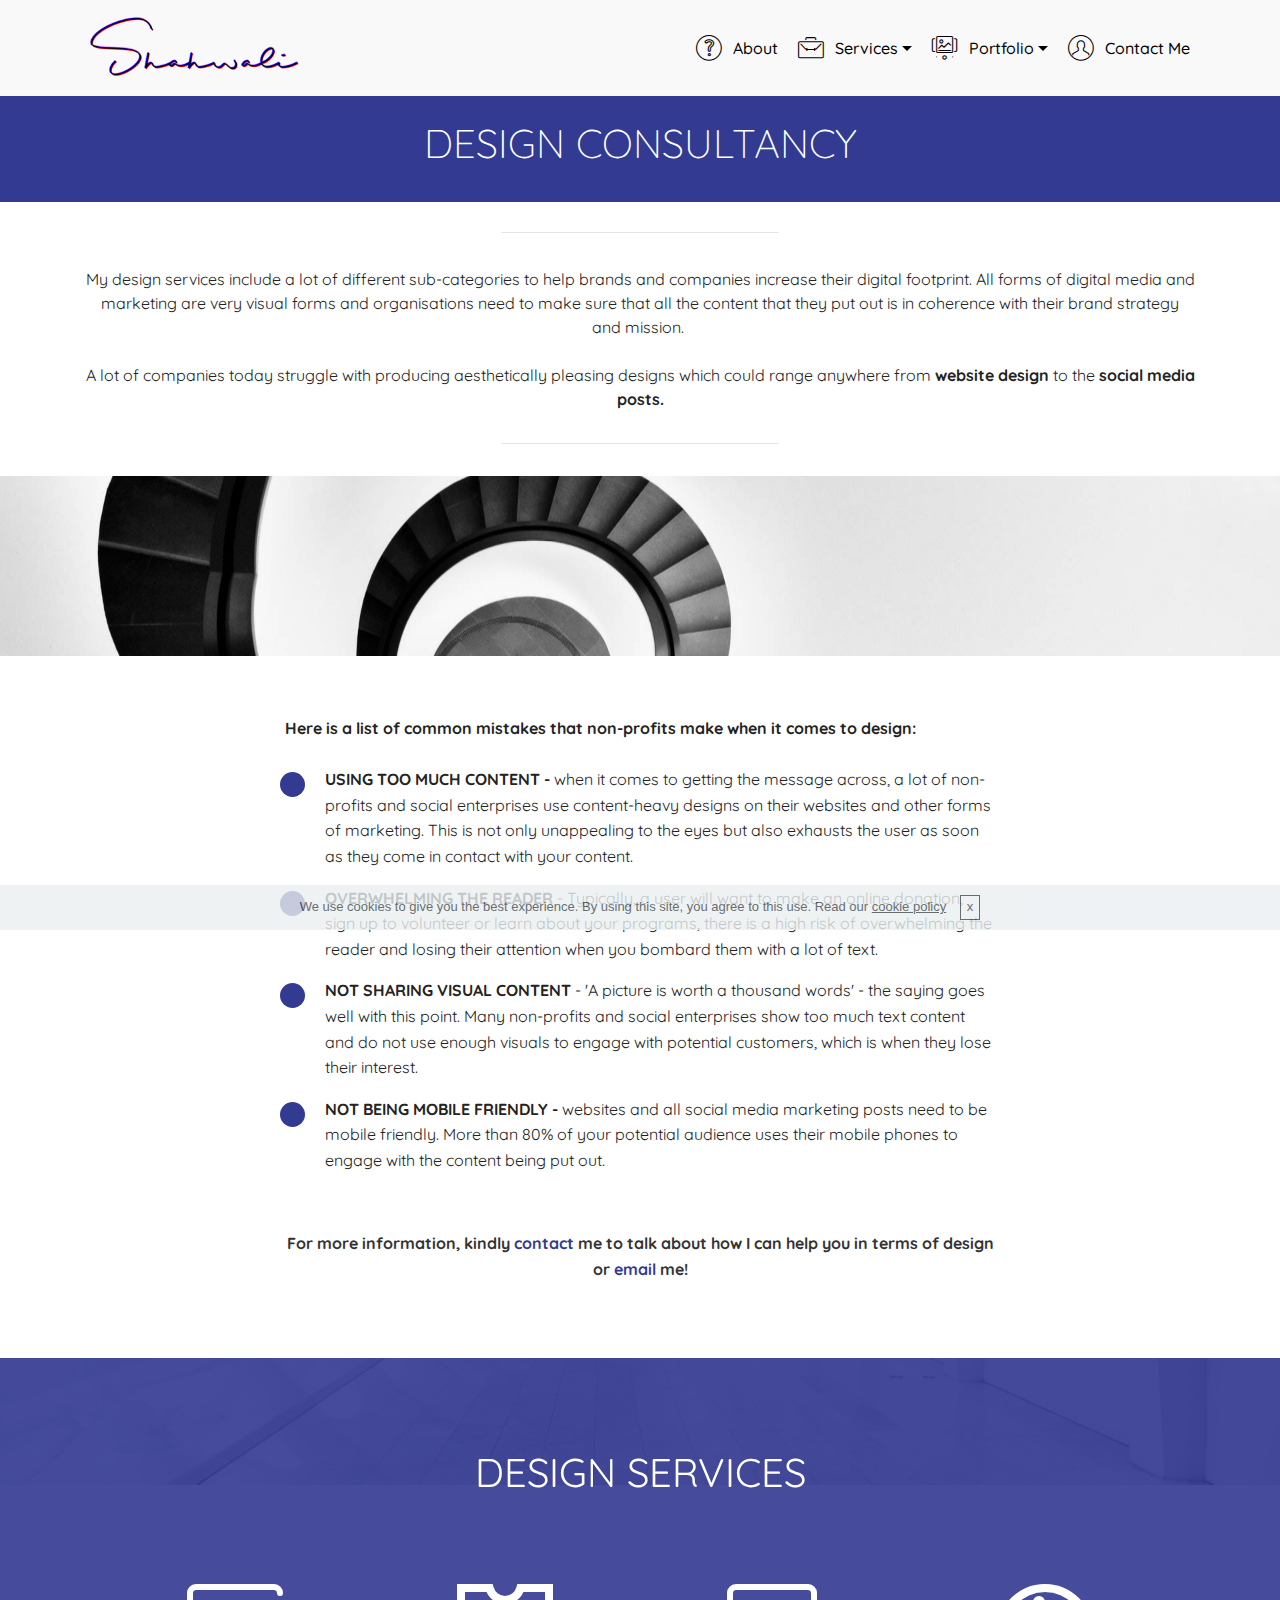
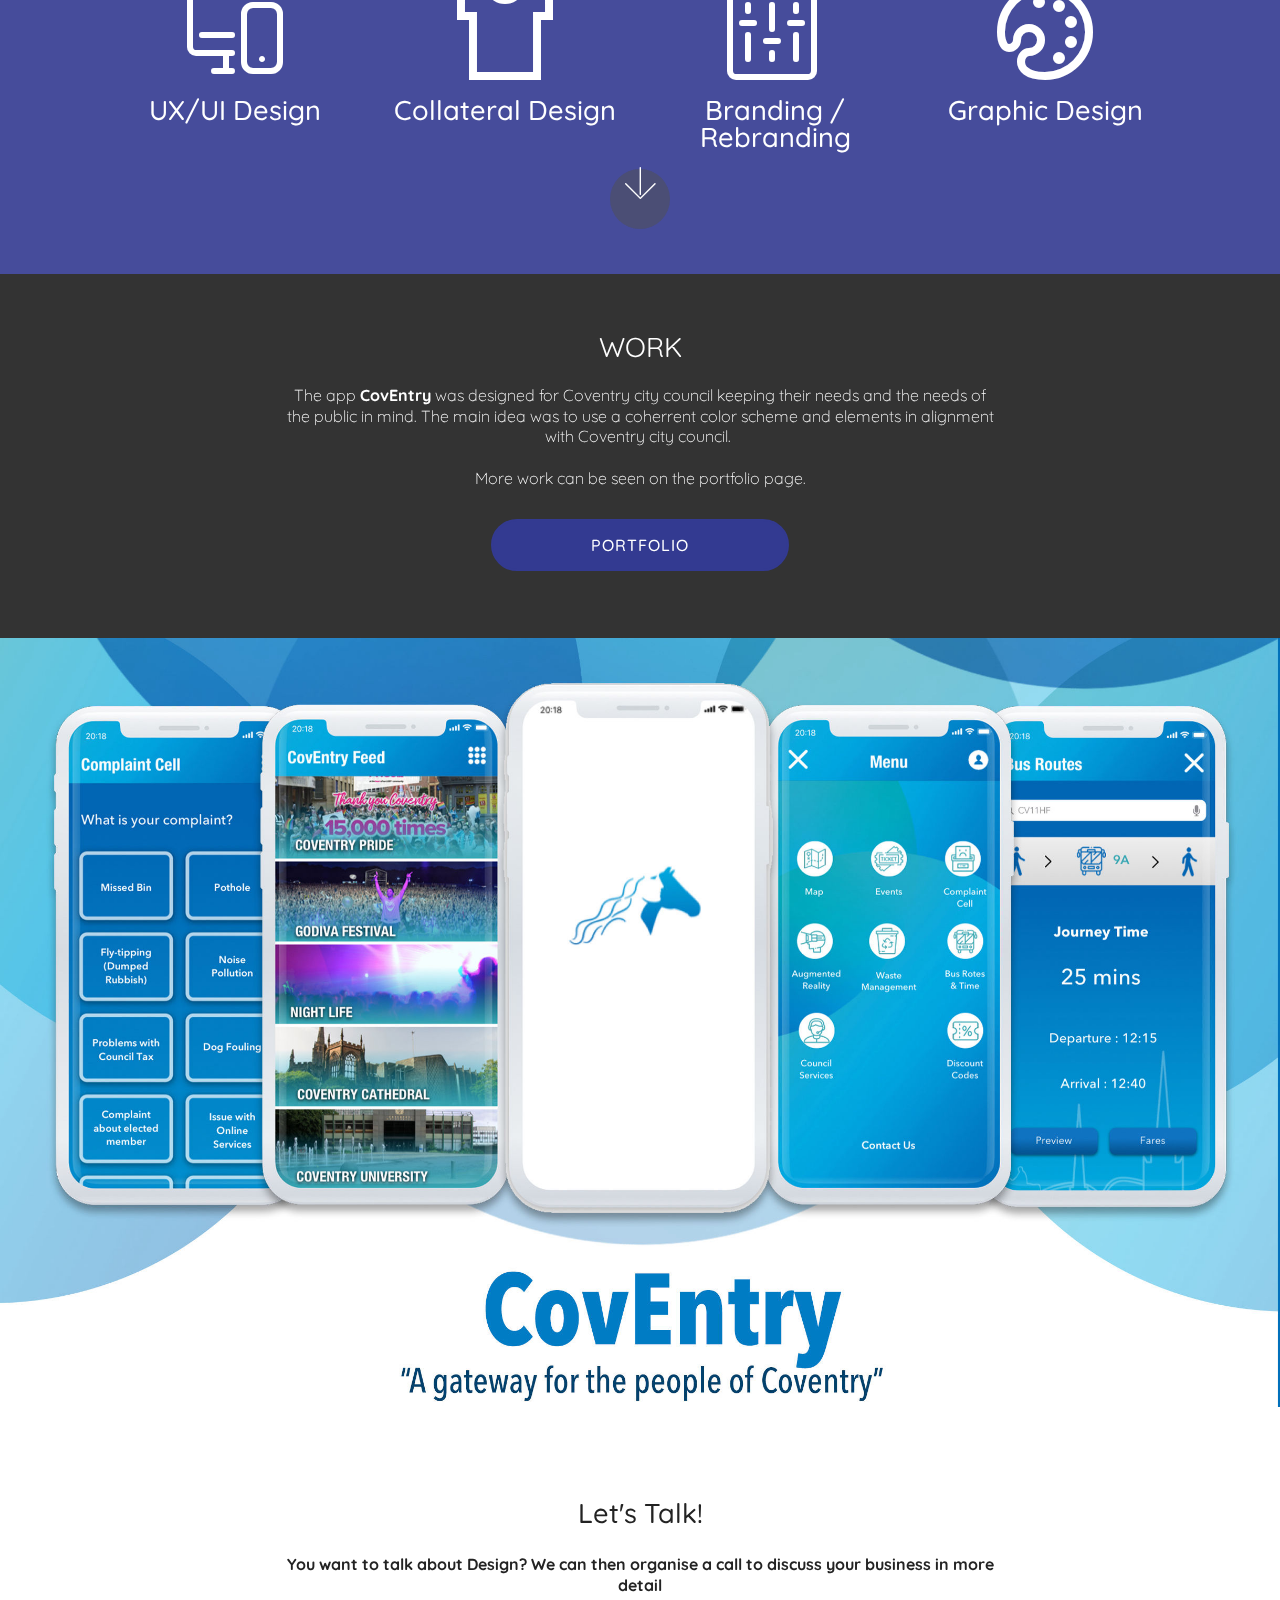
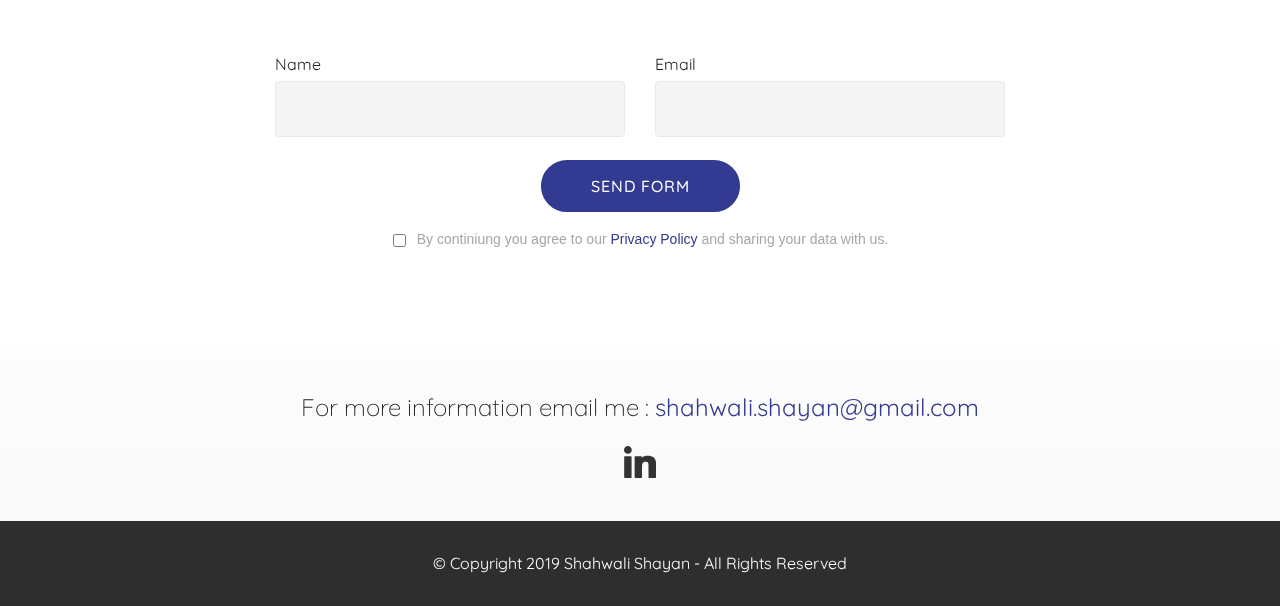
==== design.html @ 9ae703b7 "create github pages" ====
<!DOCTYPE html>
<html  >
<head>
  
  <meta charset="UTF-8">
  <meta http-equiv="X-UA-Compatible" content="IE=edge">
  
  <meta name="viewport" content="width=device-width, initial-scale=1, minimum-scale=1">
  <link rel="shortcut icon" href="assets/images/favicon-124x122.png" type="image/x-icon">
  <meta name="description" content="Design: Shahwali offers design consultancy to organisations struggling with their brand identity. The services include: rebranding, logo design, graphic design and UX/UI design for website and mobile apps. 

#design #socialmediamarketing #nonprofits #notforprofit #growthconsultant #UK #shahwali #shayan #strategy #socialenterprises">
  
  <title>Shahwali Shayan - Design Consultant</title>
  <link rel="stylesheet" href="assets/web/assets/mobirise-icons/mobirise-icons.css">
  <link rel="stylesheet" href="assets/web/assets/mobirise-icons-bold/mobirise-icons-bold.css">
  <link rel="stylesheet" href="assets/web/assets/mobirise-icons2/mobirise2.css">
  <link rel="stylesheet" href="assets/tether/tether.min.css">
  <link rel="stylesheet" href="assets/bootstrap/css/bootstrap.min.css">
  <link rel="stylesheet" href="assets/bootstrap/css/bootstrap-grid.min.css">
  <link rel="stylesheet" href="assets/bootstrap/css/bootstrap-reboot.min.css">
  <link rel="stylesheet" href="assets/gdpr-plugin/gdpr-styles.css">
  <link rel="stylesheet" href="assets/dropdown/css/style.css">
  <link rel="stylesheet" href="assets/socicon/css/styles.css">
  <link rel="stylesheet" href="assets/theme/css/style.css">
  <link rel="stylesheet" href="assets/mobirise/css/mbr-additional.css" type="text/css">
  
  
  <!-- Google Tag Manager -->
<script>(function(w,d,s,l,i){w[l]=w[l]||[];w[l].push({'gtm.start':
new Date().getTime(),event:'gtm.js'});var f=d.getElementsByTagName(s)[0],
j=d.createElement(s),dl=l!='dataLayer'?'&l='+l:'';j.async=true;j.src=
'https://www.googletagmanager.com/gtm.js?id='+i+dl;f.parentNode.insertBefore(j,f);
})(window,document,'script','dataLayer','GTM-5QPS3SJ');</script>
<!-- End Google Tag Manager -->

<meta name="keywords" content="growth, consultant, digital, marketing, socialmedia, nonprofits, NGO, social, enterpeises, social enterprises, social media marketing, graphic design, design, not-for-profit, united kingdom, UK">
<meta name ="author" content="Shahwali Shayan">

<meta name:"description" contents="Shahwali Shayan - social media marketing and strategy for non profits"> </head>
<body>

<!-- Google Analytics -->
<!-- Global site tag (gtag.js) - Google Analytics -->
<script async src="https://www.googletagmanager.com/gtag/js?id=UA-129172909-1"></script>
<script>
  window.dataLayer = window.dataLayer || [];
  function gtag(){dataLayer.push(arguments);}
  gtag('js', new Date());

  gtag('config', 'UA-129172909-1');
</script>


<!-- /Google Analytics -->


  <section class="menu cid-rhXBK7kIbx" once="menu" id="menu1-p">

    

    <nav class="navbar navbar-expand beta-menu navbar-dropdown align-items-center navbar-fixed-top navbar-toggleable-sm">
        <button class="navbar-toggler navbar-toggler-right" type="button" data-toggle="collapse" data-target="#navbarSupportedContent" aria-controls="navbarSupportedContent" aria-expanded="false" aria-label="Toggle navigation">
            <div class="hamburger">
                <span></span>
                <span></span>
                <span></span>
                <span></span>
            </div>
        </button>
        <div class="menu-logo">
            <div class="navbar-brand">
                <span class="navbar-logo">
                    <a href="http://www.shahwalishayan.com">
                         <img src="assets/images/logo-clear-346x122.png" alt="" title="" style="height: 5rem;">
                    </a>
                </span>
                
            </div>
        </div>
        <div class="collapse navbar-collapse" id="navbarSupportedContent">
            <ul class="navbar-nav nav-dropdown nav-right" data-app-modern-menu="true"><li class="nav-item">
                    <a class="nav-link link text-black display-4" href="index.html#header3-3"><span class="mbri-question mbr-iconfont mbr-iconfont-btn"></span>
                        
                        About<br></a>
                </li><li class="nav-item dropdown open"><a class="nav-link link dropdown-toggle text-black display-4" href="index.html#features8-7" data-toggle="dropdown-submenu" aria-expanded="true"><span class="mbri-briefcase mbr-iconfont mbr-iconfont-btn"></span>
                        
                        Services</a><div class="dropdown-menu"><a class="dropdown-item text-black display-4" href="ssm.html">Social Media Marketing</a><a class="dropdown-item text-black display-4" href="design.html">Design</a><a class="dropdown-item text-black display-4" href="strategy.html">Strategy</a></div></li><li class="nav-item dropdown"><a class="nav-link link text-black dropdown-toggle display-4" href="portfolio.html" data-toggle="dropdown-submenu" aria-expanded="true"><span class="mbri-image-slider mbr-iconfont mbr-iconfont-btn"></span>
                        
                        Portfolio</a><div class="dropdown-menu"><a class="text-black dropdown-item display-4" href="uxui.html">UX/UI Design</a><a class="text-black dropdown-item display-4" href="portfolio.html">Graphic Design</a></div></li><li class="nav-item"><a class="nav-link link text-black display-4" href="index.html#form1-n"><span class="mbri-user mbr-iconfont mbr-iconfont-btn"><br></span>
                        
                        Contact Me</a></li></ul>
            
        </div>
    </nav>
</section>

<section class="mbr-section content4 cid-ra9iOQA62A" id="content4-j">

    

    <div class="container">
        <div class="media-container-row">
            <div class="title col-12 col-md-8">
                <h2 class="align-center pb-3 mbr-fonts-style display-2">
                    STRATEGY</h2>
                
                
            </div>
        </div>
    </div>
</section>

<section class="mbr-section content4 cid-ra8JcQ8SKO" id="content4-o">

    

    <div class="container">
        <div class="media-container-row">
            <div class="title col-12 col-md-8">
                <h2 class="align-center pb-3 mbr-fonts-style display-1">
                    DESIGN CONSULTANCY</h2>
                
                
            </div>
        </div>
    </div>
</section>

<section class="mbr-section article content9 cid-ra8JnCH0SK" id="content9-p">
    
     

    <div class="container">
        <div class="inner-container" style="width: 100%;">
            <hr class="line" style="width: 25%;">
            <div class="section-text align-center mbr-fonts-style display-7">My design services include a lot of different sub-categories to help brands and companies increase their digital footprint. All forms of digital media and marketing are very visual forms and organisations need to make sure that all the content that they put out is in coherence with their brand strategy and mission.&nbsp;<div><br></div><div>A lot of companies today struggle with producing aesthetically pleasing designs which could range anywhere from <strong>website design</strong> to the <strong>social media posts.</strong></div></div>
            <hr class="line" style="width: 25%;">
        </div>
        </div>
</section>

<section class="header1 cid-ra8PG1km7K mbr-parallax-background" id="header1-v">

    

    

    <div class="container">
        <div class="row justify-content-md-center">
            <div class="mbr-white col-md-10">
                
                
                
                
            </div>
        </div>
    </div>

</section>

<section class="mbr-section article content12 cid-ra8JDotn7H" id="content12-q">
     

    <div class="container">
        <div class="media-container-row">
            <div class="mbr-text counter-container col-12 col-md-8 mbr-fonts-style display-7">
                <div><strong>Here is a list of common mistakes that non-profits make when it comes to design:</strong></div><div><strong><br></strong></div><ul>
                    <li><strong>USING TOO MUCH CONTENT - </strong>when it comes to getting the message across, a lot of non-profits and social enterprises use content-heavy designs on their websites and other forms of marketing. This is not only unappealing to the eyes but also exhausts the user as soon as they come in contact with your content.</li>
                    <li><strong>OVERWHELMING THE READER</strong>&nbsp;- Typically, a user will want to make an online donation, sign up to volunteer or learn about your programs, there is a high risk of overwhelming the reader and losing their attention when you bombard them with a lot of text.</li>
                    <li><strong>NOT SHARING VISUAL CONTENT</strong> - 'A picture is worth a thousand words' - the saying goes well with this point. Many non-profits and social enterprises show too much text content and do not use enough visuals to engage with potential customers, which is when they lose their interest.</li><li><strong>NOT BEING MOBILE FRIENDLY - </strong>websites and all social media marketing posts need to be mobile friendly. More than 80% of your potential audience uses their mobile phones to engage with the content being put out.</li></ul><p><br></p><p><strong>For more information, kindly <a href="index.html#form1-n"><b>contact</b></a> me to talk about how I can help you in terms of design or <a href="mailto:shahwali.shayan@gmail.com"><b>email</b></a> me!</strong></p><ul>
                </ul>
            </div>
        </div>
    </div>
</section>

<section class="header12 cid-ra8I46Qpm1 mbr-parallax-background" id="header12-n">

    

    <div class="mbr-overlay" style="opacity: 0.9; background-color: rgb(51, 58, 145);">
    </div>

    <div class="container  ">
            <div class="media-container">
                <div class="col-md-12 align-center">
                    <h1 class="mbr-section-title pb-3 mbr-white mbr-bold mbr-fonts-style display-1"><span style="font-weight: normal;">DESIGN SERVICES</span></h1>
                    
                    

                    <div class="icons-media-container mbr-white">
                        <div class="card col-12 col-md-6 col-lg-3">
                            <div class="icon-block">
                            
                                <span class="mbr-iconfont mbrib-responsive"></span>
                            
                            </div>
                            <h5 class="mbr-fonts-style display-5"><p>
                                UX/UI Design</p></h5>
                        </div>

                        <div class="card col-12 col-md-6 col-lg-3">
                            <div class="icon-block">
                                
                                    <span class="mbr-iconfont mobi-mbri-website-theme mobi-mbri"></span>
                                
                            </div>
                            <h5 class="mbr-fonts-style display-5">Collateral Design</h5>
                        </div>

                        <div class="card col-12 col-md-6 col-lg-3">
                            <div class="icon-block">
                                
                                    <span class="mbr-iconfont mbrib-setting2"></span>
                                
                            </div>
                            <h5 class="mbr-fonts-style display-5">
                                Branding / Rebranding</h5>
                        </div>

                        <div class="card col-12 col-md-6 col-lg-3">
                            <div class="icon-block">
                                
                                    <span class="mbr-iconfont mobi-mbri-change-style mobi-mbri"></span>
                                
                            </div>
                            <h5 class="mbr-fonts-style display-5">
                                Graphic Design</h5>
                        </div>
                    </div>
                </div>
            </div>
    </div>

    <div class="mbr-arrow hidden-sm-down" aria-hidden="true">
        <a href="#next">
            <i class="mbri-down mbr-iconfont"></i>
        </a>
    </div>
</section>

<section class="mbr-section content5 cid-ra8GYbzyuD" id="content5-m">

    

    

    <div class="container">
        <div class="media-container-row">
            <div class="title col-12 col-md-8">
                <h2 class="align-center mbr-bold mbr-white pb-3 mbr-fonts-style display-5"><span style="font-weight: normal;">
                    WORK</span></h2>
                <h3 class="mbr-section-subtitle align-center mbr-light mbr-white pb-3 mbr-fonts-style display-7">
                    The app <strong>CovEntry</strong> was designed for Coventry city council keeping their needs and the needs of the public in mind. The main idea was to use a coherrent color scheme and elements in alignment with Coventry city council.&nbsp;<br><br>More work can be seen on the portfolio page.</h3>
                
                <div class="mbr-section-btn align-center"><a class="btn btn-primary display-4" href="portfolio.html">&nbsp; &nbsp; &nbsp; &nbsp; &nbsp; PORTFOLIO &nbsp; &nbsp; &nbsp; &nbsp; &nbsp;</a></div>
            </div>
        </div>
    </div>
</section>

<section class="cid-ra8FEqmGnj" id="image2-g">

    

    <figure class="mbr-figure">
        <div class="image-block" style="width: 100%;">
            <img src="assets/images/flyer-copy-2438x1466.jpg" alt="Shahwali Shayan growth consultancy for nonprofits and social enterprises" title="CovEntry - Smartphone App Concept Design for Coventry City Council by Shahwali Shayan">
            
        </div>
    </figure>
</section>

<section class="mbr-section form1 cid-ra9NwtQveo" id="form1-r">

    

    
    <div class="container">
        <div class="row justify-content-center">
            <div class="title col-12 col-lg-8">
                <h2 class="mbr-section-title align-center pb-3 mbr-fonts-style display-5">
                    Let's Talk!</h2>
                <h3 class="mbr-section-subtitle align-center mbr-light pb-3 mbr-fonts-style display-7"><strong>You want to talk about Design? We can then organise a call to discuss your business in more detail</strong></h3>
            </div>
        </div>
    </div>
    <div class="container">
        <div class="row justify-content-center">
            <div class="media-container-column col-lg-8" data-form-type="formoid">
                    <div data-form-alert="" hidden="">Thanks for filling out the form. You should receive an email within 3 working days!</div>
            
                    <form class="mbr-form" action="https://mobirise.com/" method="post" data-form-title="Mobirise Form"><input type="hidden" name="email" data-form-email="true" value="ThWZjDLeqKnhYk9ssaBmgWDMm1XQEfizrRP2gyuFXOy1UtRH8/DYBRinzIxEort22JaD+/utw2NfInlcJKSnWvdsENLeWfBwb0/NKrWgUdJlHvK2usr+OA1OOzTbeGpm">
                        <div class="row row-sm-offset">
                            <div class="col-md-4 multi-horizontal" data-for="name">
                                <div class="form-group">
                                    <label class="form-control-label mbr-fonts-style display-7" for="name-form1-r">Name</label>
                                    <input type="text" class="form-control" name="name" data-form-field="Name" required="" id="name-form1-r">
                                </div>
                            </div>
                            <div class="col-md-4 multi-horizontal" data-for="email">
                                <div class="form-group">
                                    <label class="form-control-label mbr-fonts-style display-7" for="email-form1-r">Email</label>
                                    <input type="email" class="form-control" name="email" data-form-field="Email" required="" id="email-form1-r">
                                </div>
                            </div>
                            
                        </div>
                        
            
                        <span class="input-group-btn">
                            <button href="" type="submit" class="btn btn-primary btn-form display-4">SEND FORM</button>
                        </span>
                    <span class="gdpr-block "><label><input type="checkbox" name="gdpr" id="gdpr-form1-r" required="">By continiung you agree to our  <a href="privacy.html">Privacy Policy</a> and sharing your data with us.</label></span></form>
            </div>
        </div>
    </div>
</section>

<section class="cid-ra8MHKcYcy" id="social-buttons2-r">

    

    

    <div class="container">
        <div class="media-container-row">
            <div class="col-md-8 align-center">
                <h2 class="pb-3 mbr-fonts-style display-2">For more information email me : <a href="mailto:shahwali.shayan@gmail.com">shahwali.shayan@gmail.com</a></h2>
                <div class="social-list pl-0 mb-0">
                    <a href="https://www.linkedin.com/in/shahwalishayan/" target="_blank">
                        <span class="px-2 mbr-iconfont mbr-iconfont-social socicon-linkedin socicon" style="color: rgb(51, 51, 51); fill: rgb(51, 51, 51);"></span>
                    </a>
                    <a href="https://www.facebook.com/pages/Mobirise/1616226671953247" target="_blank">
                        
                    </a>
                    <a href="https://instagram.com/mobirise" target="_blank">
                        
                    </a>
                    <a href="https://www.youtube.com/c/mobirise" target="_blank">
                        
                    </a>
                    <a href="https://plus.google.com/u/0/+Mobirise" target="_blank">
                        
                    </a>
                    <a href="https://www.behance.net/Mobirise" target="_blank">
                        
                    </a>
                </div>
            </div>
        </div>
    </div>
</section>

<section once="" class="cid-r9uamy5XQE" id="footer6-k">

    

    

    <div class="container">
        <div class="media-container-row align-center mbr-white">
            <div class="col-12">
                <p class="mbr-text mb-0 mbr-fonts-style display-7">
                    © Copyright 2019 Shahwali Shayan - All Rights Reserved<br></p>
            </div>
        </div>
    </div>
</section>


  <script src="assets/web/assets/jquery/jquery.min.js"></script>
  <script src="assets/popper/popper.min.js"></script>
  <script src="assets/tether/tether.min.js"></script>
  <script src="assets/bootstrap/js/bootstrap.min.js"></script>
  <script src="assets/dropdown/js/script.min.js"></script>
  <script src="assets/touchswipe/jquery.touch-swipe.min.js"></script>
  <script src="assets/parallax/jarallax.min.js"></script>
  <script src="assets/vimeoplayer/jquery.mb.vimeo_player.js"></script>
  <script src="assets/sociallikes/social-likes.js"></script>
  <script src="assets/smoothscroll/smooth-scroll.js"></script>
  <script src="assets/cookies-alert-plugin/cookies-alert-core.js"></script>
  <script src="assets/cookies-alert-plugin/cookies-alert-script.js"></script>
  <script src="assets/theme/js/script.js"></script>
  <script src="assets/formoid/formoid.min.js"></script>
  
  <!-- Google Tag Manager (noscript) -->
<noscript><iframe src="https://www.googletagmanager.com/ns.html?id=GTM-5QPS3SJ"
height="0" width="0" style="display:none;visibility:hidden"></iframe></noscript>
<!-- End Google Tag Manager (noscript) -->
 <div id="scrollToTop" class="scrollToTop mbr-arrow-up"><a style="text-align: center;"><i class="mbr-arrow-up-icon mbr-arrow-up-icon-cm cm-icon cm-icon-smallarrow-up"></i></a></div>
  <input name="cookieData" type="hidden" data-cookie-text="We use cookies to give you the best experience. By using this site, you agree to this use. Read our <a href='privacy.html'>cookie policy</a>
">
  </body>
</html>
---- assets/web/assets/mobirise-icons/mobirise-icons.css ----
@font-face {
  font-family: 'MobiriseIcons';
  src:  url('mobirise-icons.eot?spat4u');
  src:  url('mobirise-icons.eot?spat4u#iefix') format('embedded-opentype'),
    url('mobirise-icons.ttf?spat4u') format('truetype'),
    url('mobirise-icons.woff?spat4u') format('woff'),
    url('mobirise-icons.svg?spat4u#MobiriseIcons') format('svg');
  font-weight: normal;
  font-style: normal;
}

[class^="mbri-"], [class*=" mbri-"] {
  /* use !important to prevent issues with browser extensions that change fonts */
  font-family: MobiriseIcons !important;
  speak: none;
  font-style: normal;
  font-weight: normal;
  font-variant: normal;
  text-transform: none;
  line-height: 1;

  /* Better Font Rendering =========== */
  -webkit-font-smoothing: antialiased;
  -moz-osx-font-smoothing: grayscale;
}

.mbri-add-submenu:before {
  content: "\e900";
}
.mbri-alert:before {
  content: "\e901";
}
.mbri-align-center:before {
  content: "\e902";
}
.mbri-align-justify:before {
  content: "\e903";
}
.mbri-align-left:before {
  content: "\e904";
}
.mbri-align-right:before {
  content: "\e905";
}
.mbri-android:before {
  content: "\e906";
}
.mbri-apple:before {
  content: "\e907";
}
.mbri-arrow-down:before {
  content: "\e908";
}
.mbri-arrow-next:before {
  content: "\e909";
}
.mbri-arrow-prev:before {
  content: "\e90a";
}
.mbri-arrow-up:before {
  content: "\e90b";
}
.mbri-bold:before {
  content: "\e90c";
}
.mbri-bookmark:before {
  content: "\e90d";
}
.mbri-bootstrap:before {
  content: "\e90e";
}
.mbri-briefcase:before {
  content: "\e90f";
}
.mbri-browse:before {
  content: "\e910";
}
.mbri-bulleted-list:before {
  content: "\e911";
}
.mbri-calendar:before {
  content: "\e912";
}
.mbri-camera:before {
  content: "\e913";
}
.mbri-cart-add:before {
  content: "\e914";
}
.mbri-cart-full:before {
  content: "\e915";
}
.mbri-cash:before {
  content: "\e916";
}
.mbri-change-style:before {
  content: "\e917";
}
.mbri-chat:before {
  content: "\e918";
}
.mbri-clock:before {
  content: "\e919";
}
.mbri-close:before {
  content: "\e91a";
}
.mbri-cloud:before {
  content: "\e91b";
}
.mbri-code:before {
  content: "\e91c";
}
.mbri-contact-form:before {
  content: "\e91d";
}
.mbri-credit-card:before {
  content: "\e91e";
}
.mbri-cursor-click:before {
  content: "\e91f";
}
.mbri-cust-feedback:before {
  content: "\e920";
}
.mbri-database:before {
  content: "\e921";
}
.mbri-delivery:before {
  content: "\e922";
}
.mbri-desktop:before {
  content: "\e923";
}
.mbri-devices:before {
  content: "\e924";
}
.mbri-down:before {
  content: "\e925";
}
.mbri-download:before {
  content: "\e989";
}
.mbri-drag-n-drop:before {
  content: "\e927";
}
.mbri-drag-n-drop2:before {
  content: "\e928";
}
.mbri-edit:before {
  content: "\e929";
}
.mbri-edit2:before {
  content: "\e92a";
}
.mbri-error:before {
  content: "\e92b";
}
.mbri-extension:before {
  content: "\e92c";
}
.mbri-features:before {
  content: "\e92d";
}
.mbri-file:before {
  content: "\e92e";
}
.mbri-flag:before {
  content: "\e92f";
}
.mbri-folder:before {
  content: "\e930";
}
.mbri-gift:before {
  content: "\e931";
}
.mbri-github:before {
  content: "\e932";
}
.mbri-globe:before {
  content: "\e933";
}
.mbri-globe-2:before {
  content: "\e934";
}
.mbri-growing-chart:before {
  content: "\e935";
}
.mbri-hearth:before {
  content: "\e936";
}
.mbri-help:before {
  content: "\e937";
}
.mbri-home:before {
  content: "\e938";
}
.mbri-hot-cup:before {
  content: "\e939";
}
.mbri-idea:before {
  content: "\e93a";
}
.mbri-image-gallery:before {
  content: "\e93b";
}
.mbri-image-slider:before {
  content: "\e93c";
}
.mbri-info:before {
  content: "\e93d";
}
.mbri-italic:before {
  content: "\e93e";
}
.mbri-key:before {
  content: "\e93f";
}
.mbri-laptop:before {
  content: "\e940";
}
.mbri-layers:before {
  content: "\e941";
}
.mbri-left-right:before {
  content: "\e942";
}
.mbri-left:before {
  content: "\e943";
}
.mbri-letter:before {
  content: "\e944";
}
.mbri-like:before {
  content: "\e945";
}
.mbri-link:before {
  content: "\e946";
}
.mbri-lock:before {
  content: "\e947";
}
.mbri-login:before {
  content: "\e948";
}
.mbri-logout:before {
  content: "\e949";
}
.mbri-magic-stick:before {
  content: "\e94a";
}
.mbri-map-pin:before {
  content: "\e94b";
}
.mbri-menu:before {
  content: "\e94c";
}
.mbri-mobile:before {
  content: "\e94d";
}
.mbri-mobile2:before {
  content: "\e94e";
}
.mbri-mobirise:before {
  content: "\e94f";
}
.mbri-more-horizontal:before {
  content: "\e950";
}
.mbri-more-vertical:before {
  content: "\e951";
}
.mbri-music:before {
  content: "\e952";
}
.mbri-new-file:before {
  content: "\e953";
}
.mbri-numbered-list:before {
  content: "\e954";
}
.mbri-opened-folder:before {
  content: "\e955";
}
.mbri-pages:before {
  content: "\e956";
}
.mbri-paper-plane:before {
  content: "\e957";
}
.mbri-paperclip:before {
  content: "\e958";
}
.mbri-photo:before {
  content: "\e959";
}
.mbri-photos:before {
  content: "\e95a";
}
.mbri-pin:before {
  content: "\e95b";
}
.mbri-play:before {
  content: "\e95c";
}
.mbri-plus:before {
  content: "\e95d";
}
.mbri-preview:before {
  content: "\e95e";
}
.mbri-print:before {
  content: "\e95f";
}
.mbri-protect:before {
  content: "\e960";
}
.mbri-question:before {
  content: "\e961";
}
.mbri-quote-left:before {
  content: "\e962";
}
.mbri-quote-right:before {
  content: "\e963";
}
.mbri-refresh:before {
  content: "\e964";
}
.mbri-responsive:before {
  content: "\e965";
}
.mbri-right:before {
  content: "\e966";
}
.mbri-rocket:before {
  content: "\e967";
}
.mbri-sad-face:before {
  content: "\e968";
}
.mbri-sale:before {
  content: "\e969";
}
.mbri-save:before {
  content: "\e96a";
}
.mbri-search:before {
  content: "\e96b";
}
.mbri-setting:before {
  content: "\e96c";
}
.mbri-setting2:before {
  content: "\e96d";
}
.mbri-setting3:before {
  content: "\e96e";
}
.mbri-share:before {
  content: "\e96f";
}
.mbri-shopping-bag:before {
  content: "\e970";
}
.mbri-shopping-basket:before {
  content: "\e971";
}
.mbri-shopping-cart:before {
  content: "\e972";
}
.mbri-sites:before {
  content: "\e973";
}
.mbri-smile-face:before {
  content: "\e974";
}
.mbri-speed:before {
  content: "\e975";
}
.mbri-star:before {
  content: "\e976";
}
.mbri-success:before {
  content: "\e977";
}
.mbri-sun:before {
  content: "\e978";
}
.mbri-sun2:before {
  content: "\e979";
}
.mbri-tablet:before {
  content: "\e97a";
}
.mbri-tablet-vertical:before {
  content: "\e97b";
}
.mbri-target:before {
  content: "\e97c";
}
.mbri-timer:before {
  content: "\e97d";
}
.mbri-to-ftp:before {
  content: "\e97e";
}
.mbri-to-local-drive:before {
  content: "\e97f";
}
.mbri-touch-swipe:before {
  content: "\e980";
}
.mbri-touch:before {
  content: "\e981";
}
.mbri-trash:before {
  content: "\e982";
}
.mbri-underline:before {
  content: "\e983";
}
.mbri-unlink:before {
  content: "\e984";
}
.mbri-unlock:before {
  content: "\e985";
}
.mbri-up-down:before {
  content: "\e986";
}
.mbri-up:before {
  content: "\e987";
}
.mbri-update:before {
  content: "\e988";
}
.mbri-upload:before {
 content: "\e926"; 
}
.mbri-user:before {
  content: "\e98a";
}
.mbri-user2:before {
  content: "\e98b";
}
.mbri-users:before {
  content: "\e98c";
}
.mbri-video:before {
  content: "\e98d";
}
.mbri-video-play:before {
  content: "\e98e";
}
.mbri-watch:before {
  content: "\e98f";
}
.mbri-website-theme:before {
  content: "\e990";
}
.mbri-wifi:before {
  content: "\e991";
}
.mbri-windows:before {
  content: "\e992";
}
.mbri-zoom-out:before {
  content: "\e993";
}
.mbri-redo:before {
  content: "\e994";
}
.mbri-undo:before {
  content: "\e995";
}
---- assets/web/assets/mobirise-icons-bold/mobirise-icons-bold.css ----
@font-face {
  font-family: 'mobirise-icons-bold';
  src:  url('mobirise-icons-bold.eot?m1l4yr');
  src:  url('mobirise-icons-bold.eot?m1l4yr#iefix') format('embedded-opentype'),
    url('mobirise-icons-bold.ttf?m1l4yr') format('truetype'),
    url('mobirise-icons-bold.woff?m1l4yr') format('woff'),
    url('mobirise-icons-bold.svg?m1l4yr#mobirise-icons-bold') format('svg');
  font-weight: normal;
  font-style: normal;
}

[class^="mbrib-"], [class*="mbrib-"] {
  /* use !important to prevent issues with browser extensions that change fonts */
  font-family: 'mobirise-icons-bold' !important;
  speak: none;
  font-style: normal;
  font-weight: normal;
  font-variant: normal;
  text-transform: none;
  line-height: 1;

  /* Better Font Rendering =========== */
  -webkit-font-smoothing: antialiased;
  -moz-osx-font-smoothing: grayscale;
}

.mbrib-add-submenu:before {
  content: "\e900";
}
.mbrib-alert:before {
  content: "\e901";
}
.mbrib-align-center:before {
  content: "\e902";
}
.mbrib-align-justify:before {
  content: "\e903";
}
.mbrib-align-left:before {
  content: "\e904";
}
.mbrib-align-right:before {
  content: "\e905";
}
.mbrib-android:before {
  content: "\e906";
}
.mbrib-apple:before {
  content: "\e907";
}
.mbrib-arrow-down:before {
  content: "\e908";
}
.mbrib-arrow-next:before {
  content: "\e909";
}
.mbrib-arrow-prev:before {
  content: "\e90a";
}
.mbrib-arrow-up:before {
  content: "\e90b";
}
.mbrib-bold:before {
  content: "\e90c";
}
.mbrib-bookmark:before {
  content: "\e90d";
}
.mbrib-bootstrap:before {
  content: "\e90e";
}
.mbrib-briefcase:before {
  content: "\e90f";
}
.mbrib-browse:before {
  content: "\e910";
}
.mbrib-bulleted-list:before {
  content: "\e911";
}
.mbrib-calendar:before {
  content: "\e912";
}
.mbrib-camera:before {
  content: "\e913";
}
.mbrib-cart-add:before {
  content: "\e914";
}
.mbrib-cart-full:before {
  content: "\e915";
}
.mbrib-cash:before {
  content: "\e916";
}
.mbrib-change-style:before {
  content: "\e917";
}
.mbrib-chat:before {
  content: "\e918";
}
.mbrib-clock:before {
  content: "\e919";
}
.mbrib-close:before {
  content: "\e91a";
}
.mbrib-cloud:before {
  content: "\e91b";
}
.mbrib-code:before {
  content: "\e91c";
}
.mbrib-contact-form:before {
  content: "\e91d";
}
.mbrib-credit-card:before {
  content: "\e91e";
}
.mbrib-cursor-click:before {
  content: "\e91f";
}
.mbrib-cust-feedback:before {
  content: "\e920";
}
.mbrib-database:before {
  content: "\e921";
}
.mbrib-delivery:before {
  content: "\e922";
}
.mbrib-desktop:before {
  content: "\e923";
}
.mbrib-devices:before {
  content: "\e924";
}
.mbrib-down:before {
  content: "\e925";
}
.mbrib-download:before {
  content: "\e926";
}
.mbrib-drag-n-drop:before {
  content: "\e927";
}
.mbrib-drag-n-drop2:before {
  content: "\e928";
}
.mbrib-edit:before {
  content: "\e929";
}
.mbrib-edit2:before {
  content: "\e92a";
}
.mbrib-error:before {
  content: "\e92b";
}
.mbrib-extension:before {
  content: "\e92c";
}
.mbrib-features:before {
  content: "\e92d";
}
.mbrib-file:before {
  content: "\e92e";
}
.mbrib-flag:before {
  content: "\e92f";
}
.mbrib-folder:before {
  content: "\e930";
}
.mbrib-gift:before {
  content: "\e931";
}
.mbrib-github:before {
  content: "\e932";
}
.mbrib-globe-2:before {
  content: "\e933";
}
.mbrib-globe:before {
  content: "\e934";
}
.mbrib-growing-chart:before {
  content: "\e935";
}
.mbrib-hearth:before {
  content: "\e936";
}
.mbrib-help:before {
  content: "\e937";
}
.mbrib-home:before {
  content: "\e938";
}
.mbrib-hot-cup:before {
  content: "\e939";
}
.mbrib-idea:before {
  content: "\e93a";
}
.mbrib-image-gallery:before {
  content: "\e93b";
}
.mbrib-image-slider:before {
  content: "\e93c";
}
.mbrib-info:before {
  content: "\e93d";
}
.mbrib-italic:before {
  content: "\e93e";
}
.mbrib-key:before {
  content: "\e93f";
}
.mbrib-laptop:before {
  content: "\e940";
}
.mbrib-layers:before {
  content: "\e941";
}
.mbrib-left-right:before {
  content: "\e942";
}
.mbrib-left:before {
  content: "\e943";
}
.mbrib-letter:before {
  content: "\e944";
}
.mbrib-like:before {
  content: "\e945";
}
.mbrib-link:before {
  content: "\e946";
}
.mbrib-lock:before {
  content: "\e947";
}
.mbrib-login:before {
  content: "\e948";
}
.mbrib-logout:before {
  content: "\e949";
}
.mbrib-magic-stick:before {
  content: "\e94a";
}
.mbrib-map-pin:before {
  content: "\e94b";
}
.mbrib-menu:before {
  content: "\e94c";
}
.mbrib-mobile:before {
  content: "\e94d";
}
.mbrib-mobile2:before {
  content: "\e94e";
}
.mbrib-mobirise:before {
  content: "\e94f";
}
.mbrib-more-horizontal:before {
  content: "\e950";
}
.mbrib-more-vertical:before {
  content: "\e951";
}
.mbrib-music:before {
  content: "\e952";
}
.mbrib-new-file:before {
  content: "\e953";
}
.mbrib-numbered-list:before {
  content: "\e954";
}
.mbrib-opened-folder:before {
  content: "\e955";
}
.mbrib-pages:before {
  content: "\e956";
}
.mbrib-paper-plane:before {
  content: "\e957";
}
.mbrib-paperclip:before {
  content: "\e958";
}
.mbrib-photo:before {
  content: "\e959";
}
.mbrib-photos:before {
  content: "\e95a";
}
.mbrib-pin:before {
  content: "\e95b";
}
.mbrib-play:before {
  content: "\e95c";
}
.mbrib-plus:before {
  content: "\e95d";
}
.mbrib-preview:before {
  content: "\e95e";
}
.mbrib-print:before {
  content: "\e95f";
}
.mbrib-protect:before {
  content: "\e960";
}
.mbrib-question:before {
  content: "\e961";
}
.mbrib-quote-left:before {
  content: "\e962";
}
.mbrib-quote-right:before {
  content: "\e963";
}
.mbrib-redo:before {
  content: "\e964";
}
.mbrib-refresh:before {
  content: "\e965";
}
.mbrib-responsive:before {
  content: "\e966";
}
.mbrib-right:before {
  content: "\e967";
}
.mbrib-rocket:before {
  content: "\e968";
}
.mbrib-sad-face:before {
  content: "\e969";
}
.mbrib-sale:before {
  content: "\e96a";
}
.mbrib-save:before {
  content: "\e96b";
}
.mbrib-search:before {
  content: "\e96c";
}
.mbrib-setting:before {
  content: "\e96d";
}
.mbrib-setting2:before {
  content: "\e96e";
}
.mbrib-setting3:before {
  content: "\e96f";
}
.mbrib-share:before {
  content: "\e970";
}
.mbrib-shopping-bag:before {
  content: "\e971";
}
.mbrib-shopping-basket:before {
  content: "\e972";
}
.mbrib-shopping-cart:before {
  content: "\e973";
}
.mbrib-sites:before {
  content: "\e974";
}
.mbrib-smile-face:before {
  content: "\e975";
}
.mbrib-speed:before {
  content: "\e976";
}
.mbrib-star:before {
  content: "\e977";
}
.mbrib-success:before {
  content: "\e978";
}
.mbrib-sun:before {
  content: "\e979";
}
.mbrib-sun2:before {
  content: "\e97a";
}
.mbrib-tablet-vertical:before {
  content: "\e97b";
}
.mbrib-tablet:before {
  content: "\e97c";
}
.mbrib-target:before {
  content: "\e97d";
}
.mbrib-timer:before {
  content: "\e97e";
}
.mbrib-to-ftp:before {
  content: "\e97f";
}
.mbrib-to-local-drive:before {
  content: "\e980";
}
.mbrib-touch-swipe:before {
  content: "\e981";
}
.mbrib-touch:before {
  content: "\e982";
}
.mbrib-trash:before {
  content: "\e983";
}
.mbrib-underline:before {
  content: "\e984";
}
.mbrib-undo:before {
  content: "\e985";
}
.mbrib-unlink:before {
  content: "\e986";
}
.mbrib-unlock:before {
  content: "\e987";
}
.mbrib-up-down:before {
  content: "\e988";
}
.mbrib-up:before {
  content: "\e989";
}
.mbrib-update:before {
  content: "\e98a";
}
.mbrib-upload:before {
  content: "\e98b";
}
.mbrib-user:before {
  content: "\e98c";
}
.mbrib-user2:before {
  content: "\e98d";
}
.mbrib-users:before {
  content: "\e98e";
}
.mbrib-video-play:before {
  content: "\e98f";
}
.mbrib-video:before {
  content: "\e990";
}
.mbrib-watch:before {
  content: "\e991";
}
.mbrib-website-theme:before {
  content: "\e992";
}
.mbrib-wifi:before {
  content: "\e993";
}
.mbrib-windows:before {
  content: "\e994";
}
.mbrib-zoom-out:before {
  content: "\e995";
}
---- assets/web/assets/mobirise-icons2/mobirise2.css ----
@font-face {
  font-family: 'Moririse2';
  src:  url('mobirise2.eot?f2bix4');
  src:  url('mobirise2.eot?f2bix4#iefix') format('embedded-opentype'),
    url('mobirise2.ttf?f2bix4') format('truetype'),
    url('mobirise2.woff?f2bix4') format('woff'),
    url('mobirise2.svg?f2bix4#mobirise2') format('svg');
  font-weight: normal;
  font-style: normal;
}

[class^="mobi-"], [class*=" mobi-"] {
  /* use !important to prevent issues with browser extensions that change fonts */
  font-family: 'Moririse2' !important;
  speak: none;
  font-style: normal;
  font-weight: normal;
  font-variant: normal;
  text-transform: none;
  line-height: 1;

  /* Better Font Rendering =========== */
  -webkit-font-smoothing: antialiased;
  -moz-osx-font-smoothing: grayscale;
}

.mobi-mbri-add-submenu:before {
  content: "\e900";
}
.mobi-mbri-alert:before {
  content: "\e901";
}
.mobi-mbri-align-center:before {
  content: "\e902";
}
.mobi-mbri-align-justify:before {
  content: "\e903";
}
.mobi-mbri-align-left:before {
  content: "\e904";
}
.mobi-mbri-align-right:before {
  content: "\e905";
}
.mobi-mbri-android:before {
  content: "\e906";
}
.mobi-mbri-apple:before {
  content: "\e907";
}
.mobi-mbri-arrow-down:before {
  content: "\e908";
}
.mobi-mbri-arrow-next:before {
  content: "\e909";
}
.mobi-mbri-arrow-prev:before {
  content: "\e90a";
}
.mobi-mbri-arrow-up:before {
  content: "\e90b";
}
.mobi-mbri-bold:before {
  content: "\e90c";
}
.mobi-mbri-bookmark:before {
  content: "\e90d";
}
.mobi-mbri-bootstrap:before {
  content: "\e90e";
}
.mobi-mbri-briefcase:before {
  content: "\e90f";
}
.mobi-mbri-browse:before {
  content: "\e910";
}
.mobi-mbri-bulleted-list:before {
  content: "\e911";
}
.mobi-mbri-calendar:before {
  content: "\e912";
}
.mobi-mbri-camera:before {
  content: "\e913";
}
.mobi-mbri-cart-add:before {
  content: "\e914";
}
.mobi-mbri-cart-full:before {
  content: "\e915";
}
.mobi-mbri-cash:before {
  content: "\e916";
}
.mobi-mbri-change-style:before {
  content: "\e917";
}
.mobi-mbri-chat:before {
  content: "\e918";
}
.mobi-mbri-clock:before {
  content: "\e919";
}
.mobi-mbri-close:before {
  content: "\e91a";
}
.mobi-mbri-cloud:before {
  content: "\e91b";
}
.mobi-mbri-code:before {
  content: "\e91c";
}
.mobi-mbri-contact-form:before {
  content: "\e91d";
}
.mobi-mbri-credit-card:before {
  content: "\e91e";
}
.mobi-mbri-cursor-click:before {
  content: "\e91f";
}
.mobi-mbri-cust-feedback:before {
  content: "\e920";
}
.mobi-mbri-database:before {
  content: "\e921";
}
.mobi-mbri-delivery:before {
  content: "\e922";
}
.mobi-mbri-desktop:before {
  content: "\e923";
}
.mobi-mbri-devices:before {
  content: "\e924";
}
.mobi-mbri-down:before {
  content: "\e925";
}
.mobi-mbri-download-2:before {
  content: "\e926";
}
.mobi-mbri-download:before {
  content: "\e927";
}
.mobi-mbri-drag-n-drop-2:before {
  content: "\e928";
}
.mobi-mbri-drag-n-drop:before {
  content: "\e929";
}
.mobi-mbri-edit-2:before {
  content: "\e92a";
}
.mobi-mbri-edit:before {
  content: "\e92b";
}
.mobi-mbri-error:before {
  content: "\e92c";
}
.mobi-mbri-extension:before {
  content: "\e92d";
}
.mobi-mbri-features:before {
  content: "\e92e";
}
.mobi-mbri-file:before {
  content: "\e92f";
}
.mobi-mbri-flag:before {
  content: "\e930";
}
.mobi-mbri-folder:before {
  content: "\e931";
}
.mobi-mbri-gift:before {
  content: "\e932";
}
.mobi-mbri-github:before {
  content: "\e933";
}
.mobi-mbri-globe-2:before {
  content: "\e934";
}
.mobi-mbri-globe:before {
  content: "\e935";
}
.mobi-mbri-growing-chart:before {
  content: "\e936";
}
.mobi-mbri-hearth:before {
  content: "\e937";
}
.mobi-mbri-help:before {
  content: "\e938";
}
.mobi-mbri-home:before {
  content: "\e939";
}
.mobi-mbri-hot-cup:before {
  content: "\e93a";
}
.mobi-mbri-idea:before {
  content: "\e93b";
}
.mobi-mbri-image-gallery:before {
  content: "\e93c";
}
.mobi-mbri-image-slider:before {
  content: "\e93d";
}
.mobi-mbri-info:before {
  content: "\e93e";
}
.mobi-mbri-italic:before {
  content: "\e93f";
}
.mobi-mbri-key:before {
  content: "\e940";
}
.mobi-mbri-laptop:before {
  content: "\e941";
}
.mobi-mbri-layers:before {
  content: "\e942";
}
.mobi-mbri-left-right:before {
  content: "\e943";
}
.mobi-mbri-left:before {
  content: "\e944";
}
.mobi-mbri-letter:before {
  content: "\e945";
}
.mobi-mbri-like:before {
  content: "\e946";
}
.mobi-mbri-link:before {
  content: "\e947";
}
.mobi-mbri-lock:before {
  content: "\e948";
}
.mobi-mbri-login:before {
  content: "\e949";
}
.mobi-mbri-logout:before {
  content: "\e94a";
}
.mobi-mbri-magic-stick:before {
  content: "\e94b";
}
.mobi-mbri-map-pin:before {
  content: "\e94c";
}
.mobi-mbri-menu:before {
  content: "\e94d";
}
.mobi-mbri-mobile-2:before {
  content: "\e94e";
}
.mobi-mbri-mobile-horizontal:before {
  content: "\e94f";
}
.mobi-mbri-mobile:before {
  content: "\e950";
}
.mobi-mbri-mobirise:before {
  content: "\e951";
}
.mobi-mbri-more-horizontal:before {
  content: "\e952";
}
.mobi-mbri-more-vertical:before {
  content: "\e953";
}
.mobi-mbri-music:before {
  content: "\e954";
}
.mobi-mbri-new-file:before {
  content: "\e955";
}
.mobi-mbri-numbered-list:before {
  content: "\e956";
}
.mobi-mbri-opened-folder:before {
  content: "\e957";
}
.mobi-mbri-pages:before {
  content: "\e958";
}
.mobi-mbri-paper-plane:before {
  content: "\e959";
}
.mobi-mbri-paperclip:before {
  content: "\e95a";
}
.mobi-mbri-phone:before {
  content: "\e95b";
}
.mobi-mbri-photo:before {
  content: "\e95c";
}
.mobi-mbri-photos:before {
  content: "\e95d";
}
.mobi-mbri-pin:before {
  content: "\e95e";
}
.mobi-mbri-play:before {
  content: "\e95f";
}
.mobi-mbri-plus:before {
  content: "\e960";
}
.mobi-mbri-preview:before {
  content: "\e961";
}
.mobi-mbri-print:before {
  content: "\e962";
}
.mobi-mbri-protect:before {
  content: "\e963";
}
.mobi-mbri-question:before {
  content: "\e964";
}
.mobi-mbri-quote-left:before {
  content: "\e965";
}
.mobi-mbri-quote-right:before {
  content: "\e966";
}
.mobi-mbri-redo:before {
  content: "\e967";
}
.mobi-mbri-refresh:before {
  content: "\e968";
}
.mobi-mbri-responsive-2:before {
  content: "\e969";
}
.mobi-mbri-responsive:before {
  content: "\e96a";
}
.mobi-mbri-right:before {
  content: "\e96b";
}
.mobi-mbri-rocket:before {
  content: "\e96c";
}
.mobi-mbri-sad-face:before {
  content: "\e96d";
}
.mobi-mbri-sale:before {
  content: "\e96e";
}
.mobi-mbri-save:before {
  content: "\e96f";
}
.mobi-mbri-search:before {
  content: "\e970";
}
.mobi-mbri-setting-2:before {
  content: "\e971";
}
.mobi-mbri-setting-3:before {
  content: "\e972";
}
.mobi-mbri-setting:before {
  content: "\e973";
}
.mobi-mbri-share:before {
  content: "\e974";
}
.mobi-mbri-shopping-bag:before {
  content: "\e975";
}
.mobi-mbri-shopping-basket:before {
  content: "\e976";
}
.mobi-mbri-shopping-cart:before {
  content: "\e977";
}
.mobi-mbri-sites:before {
  content: "\e978";
}
.mobi-mbri-smile-face:before {
  content: "\e979";
}
.mobi-mbri-speed:before {
  content: "\e97a";
}
.mobi-mbri-star:before {
  content: "\e97b";
}
.mobi-mbri-success:before {
  content: "\e97c";
}
.mobi-mbri-sun:before {
  content: "\e97d";
}
.mobi-mbri-sun2:before {
  content: "\e97e";
}
.mobi-mbri-tablet-vertical:before {
  content: "\e97f";
}
.mobi-mbri-tablet:before {
  content: "\e980";
}
.mobi-mbri-target:before {
  content: "\e981";
}
.mobi-mbri-timer:before {
  content: "\e982";
}
.mobi-mbri-to-ftp:before {
  content: "\e983";
}
.mobi-mbri-to-local-drive:before {
  content: "\e984";
}
.mobi-mbri-touch-swipe:before {
  content: "\e985";
}
.mobi-mbri-touch:before {
  content: "\e986";
}
.mobi-mbri-trash:before {
  content: "\e987";
}
.mobi-mbri-underline:before {
  content: "\e988";
}
.mobi-mbri-undo:before {
  content: "\e989";
}
.mobi-mbri-unlink:before {
  content: "\e98a";
}
.mobi-mbri-unlock:before {
  content: "\e98b";
}
.mobi-mbri-up-down:before {
  content: "\e98c";
}
.mobi-mbri-up:before {
  content: "\e98d";
}
.mobi-mbri-update:before {
  content: "\e98e";
}
.mobi-mbri-upload-2:before {
  content: "\e98f";
}
.mobi-mbri-upload:before {
  content: "\e990";
}
.mobi-mbri-user-2:before {
  content: "\e991";
}
.mobi-mbri-user:before {
  content: "\e992";
}
.mobi-mbri-users:before {
  content: "\e993";
}
.mobi-mbri-video-play:before {
  content: "\e994";
}
.mobi-mbri-video:before {
  content: "\e995";
}
.mobi-mbri-watch:before {
  content: "\e996";
}
.mobi-mbri-website-theme-2:before {
  content: "\e997";
}
.mobi-mbri-website-theme:before {
  content: "\e998";
}
.mobi-mbri-wifi:before {
  content: "\e999";
}
.mobi-mbri-windows:before {
  content: "\e99a";
}
.mobi-mbri-zoom-in:before {
  content: "\e99b";
}
.mobi-mbri-zoom-out:before {
  content: "\e99c";
}
---- assets/gdpr-plugin/gdpr-styles.css ----
.gdpr-block {
    padding: 10px 0;
    font-size: 14px;
    display: block;
    text-align: center;
}
.gdpr-block.covert {
	display: none;
}
.gdpr-block label input {
    width: 15px;
    margin-right: 10px;
    vertical-align: middle;
}
.gdpr-block label {
    color: #a7a7a7;
    vertical-align: middle;
    user-select: none;
    margin-bottom: 0;
    display: inline;
}
---- assets/dropdown/css/style.css ----
.navbar-dropdown {
  left: 0;
  padding: 0;
  position: absolute;
  right: 0;
  top: 0;
  transition: all 0.45s ease;
  z-index: 1030;
  background: #282828; }
  .navbar-dropdown .navbar-logo {
    margin-right: 0.8rem;
    transition: margin 0.3s ease-in-out;
    vertical-align: middle; }
    .navbar-dropdown .navbar-logo img {
      height: 3.125rem;
      transition: all 0.3s ease-in-out; }
    .navbar-dropdown .navbar-logo.mbr-iconfont {
      font-size: 3.125rem;
      line-height: 3.125rem; }
  .navbar-dropdown .navbar-caption {
    font-weight: 700;
    white-space: normal;
    vertical-align: -4px;
    line-height: 3.125rem !important; }
    .navbar-dropdown .navbar-caption, .navbar-dropdown .navbar-caption:hover {
      color: inherit;
      text-decoration: none; }
  .navbar-dropdown .mbr-iconfont + .navbar-caption {
    vertical-align: -1px; }
  .navbar-dropdown.navbar-fixed-top {
    position: fixed; }
  .navbar-dropdown .navbar-brand span {
    vertical-align: -4px; }
  .navbar-dropdown.bg-color.transparent {
    background: none; }
  .navbar-dropdown.navbar-short .navbar-brand {
    padding: 0.625rem 0; }
    .navbar-dropdown.navbar-short .navbar-brand span {
      vertical-align: -1px; }
  .navbar-dropdown.navbar-short .navbar-caption {
    line-height: 2.375rem !important;
    vertical-align: -2px; }
  .navbar-dropdown.navbar-short .navbar-logo {
    margin-right: 0.5rem; }
    .navbar-dropdown.navbar-short .navbar-logo img {
      height: 2.375rem; }
    .navbar-dropdown.navbar-short .navbar-logo.mbr-iconfont {
      font-size: 2.375rem;
      line-height: 2.375rem; }
  .navbar-dropdown.navbar-short .mbr-table-cell {
    height: 3.625rem; }
  .navbar-dropdown .navbar-close {
    left: 0.6875rem;
    position: fixed;
    top: 0.75rem;
    z-index: 1000; }
  .navbar-dropdown .hamburger-icon {
    content: "";
    display: inline-block;
    vertical-align: middle;
    width: 16px;
    -webkit-box-shadow: 0 -6px 0 1px #282828,0 0 0 1px #282828,0 6px 0 1px #282828;
    -moz-box-shadow: 0 -6px 0 1px #282828,0 0 0 1px #282828,0 6px 0 1px #282828;
    box-shadow: 0 -6px 0 1px #282828,0 0 0 1px #282828,0 6px 0 1px #282828; }

.dropdown-menu .dropdown-toggle[data-toggle="dropdown-submenu"]::after {
  border-bottom: 0.35em solid transparent;
  border-left: 0.35em solid;
  border-right: 0;
  border-top: 0.35em solid transparent;
  margin-left: 0.3rem; }

.dropdown-menu .dropdown-item:focus {
  outline: 0; }

.nav-dropdown {
  font-size: 0.75rem;
  font-weight: 500;
  height: auto !important; }
  .nav-dropdown .nav-btn {
    padding-left: 1rem; }
  .nav-dropdown .link {
    margin: .667em 1.667em;
    font-weight: 500;
    padding: 0;
    transition: color .2s ease-in-out; }
    .nav-dropdown .link.dropdown-toggle {
      margin-right: 2.583em; }
      .nav-dropdown .link.dropdown-toggle::after {
        margin-left: .25rem;
        border-top: 0.35em solid;
        border-right: 0.35em solid transparent;
        border-left: 0.35em solid transparent;
        border-bottom: 0; }
      .nav-dropdown .link.dropdown-toggle[aria-expanded="true"] {
        margin: 0;
        padding: 0.667em 3.263em  0.667em 1.667em; }
  .nav-dropdown .link::after,
  .nav-dropdown .dropdown-item::after {
    color: inherit; }
  .nav-dropdown .btn {
    font-size: 0.75rem;
    font-weight: 700;
    letter-spacing: 0;
    margin-bottom: 0;
    padding-left: 1.25rem;
    padding-right: 1.25rem; }
  .nav-dropdown .dropdown-menu {
    border-radius: 0;
    border: 0;
    left: 0;
    margin: 0;
    padding-bottom: 1.25rem;
    padding-top: 1.25rem;
    position: relative; }
  .nav-dropdown .dropdown-submenu {
    margin-left: 0.125rem;
    top: 0; }
  .nav-dropdown .dropdown-item {
    font-weight: 500;
    line-height: 2;
    padding: 0.3846em 4.615em 0.3846em 1.5385em;
    position: relative;
    transition: color .2s ease-in-out, background-color .2s ease-in-out; }
    .nav-dropdown .dropdown-item::after {
      margin-top: -0.3077em;
      position: absolute;
      right: 1.1538em;
      top: 50%; }
    .nav-dropdown .dropdown-item:focus, .nav-dropdown .dropdown-item:hover {
      background: none; }

@media (max-width: 767px) {
  .nav-dropdown.navbar-toggleable-sm {
    bottom: 0;
    display: none;
    left: 0;
    overflow-x: hidden;
    position: fixed;
    top: 0;
    transform: translateX(-100%);
    -ms-transform: translateX(-100%);
    -webkit-transform: translateX(-100%);
    width: 18.75rem;
    z-index: 999; } }
.nav-dropdown.navbar-toggleable-xl {
  bottom: 0;
  display: none;
  left: 0;
  overflow-x: hidden;
  position: fixed;
  top: 0;
  transform: translateX(-100%);
  -ms-transform: translateX(-100%);
  -webkit-transform: translateX(-100%);
  width: 18.75rem;
  z-index: 999; }

.nav-dropdown-sm {
  display: block !important;
  overflow-x: hidden;
  overflow: auto;
  padding-top: 3.875rem; }
  .nav-dropdown-sm::after {
    content: "";
    display: block;
    height: 3rem;
    width: 100%; }
  .nav-dropdown-sm.collapse.in ~ .navbar-close {
    display: block !important; }
  .nav-dropdown-sm.collapsing, .nav-dropdown-sm.collapse.in {
    transform: translateX(0);
    -ms-transform: translateX(0);
    -webkit-transform: translateX(0);
    transition: all 0.25s ease-out;
    -webkit-transition: all 0.25s ease-out;
    background: #282828; }
  .nav-dropdown-sm.collapsing[aria-expanded="false"] {
    transform: translateX(-100%);
    -ms-transform: translateX(-100%);
    -webkit-transform: translateX(-100%); }
  .nav-dropdown-sm .nav-item {
    display: block;
    margin-left: 0 !important;
    padding-left: 0; }
  .nav-dropdown-sm .link,
  .nav-dropdown-sm .dropdown-item {
    border-top: 1px dotted rgba(255, 255, 255, 0.1);
    font-size: 0.8125rem;
    line-height: 1.6;
    margin: 0 !important;
    padding: 0.875rem 2.4rem 0.875rem 1.5625rem !important;
    position: relative;
    white-space: normal; }
    .nav-dropdown-sm .link:focus, .nav-dropdown-sm .link:hover,
    .nav-dropdown-sm .dropdown-item:focus,
    .nav-dropdown-sm .dropdown-item:hover {
      background: rgba(0, 0, 0, 0.2) !important;
      color: #c0a375; }
  .nav-dropdown-sm .nav-btn {
    position: relative;
    padding: 1.5625rem 1.5625rem 0 1.5625rem; }
    .nav-dropdown-sm .nav-btn::before {
      border-top: 1px dotted rgba(255, 255, 255, 0.1);
      content: "";
      left: 0;
      position: absolute;
      top: 0;
      width: 100%; }
    .nav-dropdown-sm .nav-btn + .nav-btn {
      padding-top: 0.625rem; }
      .nav-dropdown-sm .nav-btn + .nav-btn::before {
        display: none; }
  .nav-dropdown-sm .btn {
    padding: 0.625rem 0; }
  .nav-dropdown-sm .dropdown-toggle[data-toggle="dropdown-submenu"]::after {
    margin-left: .25rem;
    border-top: 0.35em solid;
    border-right: 0.35em solid transparent;
    border-left: 0.35em solid transparent;
    border-bottom: 0; }
  .nav-dropdown-sm .dropdown-toggle[data-toggle="dropdown-submenu"][aria-expanded="true"]::after {
    border-top: 0;
    border-right: 0.35em solid transparent;
    border-left: 0.35em solid transparent;
    border-bottom: 0.35em solid; }
  .nav-dropdown-sm .dropdown-menu {
    margin: 0;
    padding: 0;
    position: relative;
    top: 0;
    left: 0;
    width: 100%;
    border: 0;
    float: none;
    border-radius: 0;
    background: none; }
  .nav-dropdown-sm .dropdown-submenu {
    left: 100%;
    margin-left: 0.125rem;
    margin-top: -1.25rem;
    top: 0; }

.navbar-toggleable-sm .nav-dropdown .dropdown-menu {
  position: absolute; }

.navbar-toggleable-sm .nav-dropdown .dropdown-submenu {
  left: 100%;
  margin-left: 0.125rem;
  margin-top: -1.25rem;
  top: 0; }

.navbar-toggleable-sm.opened .nav-dropdown .dropdown-menu {
  position: relative; }

.navbar-toggleable-sm.opened .nav-dropdown .dropdown-submenu {
  left: 0;
  margin-left: 00rem;
  margin-top: 0rem;
  top: 0; }

.is-builder .nav-dropdown.collapsing {
  transition: none !important; }

/*# sourceMappingURL=style.css.map */
---- assets/socicon/css/styles.css ----
@charset "UTF-8";

@font-face {
  font-family: "socicon";
  src:url("../fonts/socicon.eot");
  src:url("../fonts/socicon.eot?#iefix") format("embedded-opentype"),
    url("../fonts/socicon.woff") format("woff"),
    url("../fonts/socicon.ttf") format("truetype"),
    url("../fonts/socicon.svg#socicon") format("svg");
  font-weight: normal;
  font-style: normal;

}

[data-icon]:before {
  font-family: "socicon" !important;
  content: attr(data-icon);
  font-style: normal !important;
  font-weight: normal !important;
  font-variant: normal !important;
  text-transform: none !important;
  speak: none;
  line-height: 1;
  -webkit-font-smoothing: antialiased;
  -moz-osx-font-smoothing: grayscale;
}

[class^="socicon-"]:before,
[class*=" socicon-"]:before {
  font-family: "socicon" !important;
  font-style: normal !important;
  font-weight: normal !important;
  font-variant: normal !important;
  text-transform: none !important;
  speak: none;
  line-height: 1;
  -webkit-font-smoothing: antialiased;
  -moz-osx-font-smoothing: grayscale;
}

.socicon-modelmayhem:before {
  content: "\e000";
}
.socicon-mixcloud:before {
  content: "\e001";
}
.socicon-drupal:before {
  content: "\e002";
}
.socicon-swarm:before {
  content: "\e003";
}
.socicon-istock:before {
  content: "\e004";
}
.socicon-yammer:before {
  content: "\e005";
}
.socicon-ello:before {
  content: "\e006";
}
.socicon-stackoverflow:before {
  content: "\e007";
}
.socicon-persona:before {
  content: "\e008";
}
.socicon-triplej:before {
  content: "\e009";
}
.socicon-houzz:before {
  content: "\e00a";
}
.socicon-rss:before {
  content: "\e00b";
}
.socicon-paypal:before {
  content: "\e00c";
}
.socicon-odnoklassniki:before {
  content: "\e00d";
}
.socicon-airbnb:before {
  content: "\e00e";
}
.socicon-periscope:before {
  content: "\e00f";
}
.socicon-outlook:before {
  content: "\e010";
}
.socicon-coderwall:before {
  content: "\e011";
}
.socicon-tripadvisor:before {
  content: "\e012";
}
.socicon-appnet:before {
  content: "\e013";
}
.socicon-goodreads:before {
  content: "\e014";
}
.socicon-tripit:before {
  content: "\e015";
}
.socicon-lanyrd:before {
  content: "\e016";
}
.socicon-slideshare:before {
  content: "\e017";
}
.socicon-buffer:before {
  content: "\e018";
}
.socicon-disqus:before {
  content: "\e019";
}
.socicon-vkontakte:before {
  content: "\e01a";
}
.socicon-whatsapp:before {
  content: "\e01b";
}
.socicon-patreon:before {
  content: "\e01c";
}
.socicon-storehouse:before {
  content: "\e01d";
}
.socicon-pocket:before {
  content: "\e01e";
}
.socicon-mail:before {
  content: "\e01f";
}
.socicon-blogger:before {
  content: "\e020";
}
.socicon-technorati:before {
  content: "\e021";
}
.socicon-reddit:before {
  content: "\e022";
}
.socicon-dribbble:before {
  content: "\e023";
}
.socicon-stumbleupon:before {
  content: "\e024";
}
.socicon-digg:before {
  content: "\e025";
}
.socicon-envato:before {
  content: "\e026";
}
.socicon-behance:before {
  content: "\e027";
}
.socicon-delicious:before {
  content: "\e028";
}
.socicon-deviantart:before {
  content: "\e029";
}
.socicon-forrst:before {
  content: "\e02a";
}
.socicon-play:before {
  content: "\e02b";
}
.socicon-zerply:before {
  content: "\e02c";
}
.socicon-wikipedia:before {
  content: "\e02d";
}
.socicon-apple:before {
  content: "\e02e";
}
.socicon-flattr:before {
  content: "\e02f";
}
.socicon-github:before {
  content: "\e030";
}
.socicon-renren:before {
  content: "\e031";
}
.socicon-friendfeed:before {
  content: "\e032";
}
.socicon-newsvine:before {
  content: "\e033";
}
.socicon-identica:before {
  content: "\e034";
}
.socicon-bebo:before {
  content: "\e035";
}
.socicon-zynga:before {
  content: "\e036";
}
.socicon-steam:before {
  content: "\e037";
}
.socicon-xbox:before {
  content: "\e038";
}
.socicon-windows:before {
  content: "\e039";
}
.socicon-qq:before {
  content: "\e03a";
}
.socicon-douban:before {
  content: "\e03b";
}
.socicon-meetup:before {
  content: "\e03c";
}
.socicon-playstation:before {
  content: "\e03d";
}
.socicon-android:before {
  content: "\e03e";
}
.socicon-snapchat:before {
  content: "\e03f";
}
.socicon-twitter:before {
  content: "\e040";
}
.socicon-facebook:before {
  content: "\e041";
}
.socicon-googleplus:before {
  content: "\e042";
}
.socicon-pinterest:before {
  content: "\e043";
}
.socicon-foursquare:before {
  content: "\e044";
}
.socicon-yahoo:before {
  content: "\e045";
}
.socicon-skype:before {
  content: "\e046";
}
.socicon-yelp:before {
  content: "\e047";
}
.socicon-feedburner:before {
  content: "\e048";
}
.socicon-linkedin:before {
  content: "\e049";
}
.socicon-viadeo:before {
  content: "\e04a";
}
.socicon-xing:before {
  content: "\e04b";
}
.socicon-myspace:before {
  content: "\e04c";
}
.socicon-soundcloud:before {
  content: "\e04d";
}
.socicon-spotify:before {
  content: "\e04e";
}
.socicon-grooveshark:before {
  content: "\e04f";
}
.socicon-lastfm:before {
  content: "\e050";
}
.socicon-youtube:before {
  content: "\e051";
}
.socicon-vimeo:before {
  content: "\e052";
}
.socicon-dailymotion:before {
  content: "\e053";
}
.socicon-vine:before {
  content: "\e054";
}
.socicon-flickr:before {
  content: "\e055";
}
.socicon-500px:before {
  content: "\e056";
}
.socicon-wordpress:before {
  content: "\e058";
}
.socicon-tumblr:before {
  content: "\e059";
}
.socicon-twitch:before {
  content: "\e05a";
}
.socicon-8tracks:before {
  content: "\e05b";
}
.socicon-amazon:before {
  content: "\e05c";
}
.socicon-icq:before {
  content: "\e05d";
}
.socicon-smugmug:before {
  content: "\e05e";
}
.socicon-ravelry:before {
  content: "\e05f";
}
.socicon-weibo:before {
  content: "\e060";
}
.socicon-baidu:before {
  content: "\e061";
}
.socicon-angellist:before {
  content: "\e062";
}
.socicon-ebay:before {
  content: "\e063";
}
.socicon-imdb:before {
  content: "\e064";
}
.socicon-stayfriends:before {
  content: "\e065";
}
.socicon-residentadvisor:before {
  content: "\e066";
}
.socicon-google:before {
  content: "\e067";
}
.socicon-yandex:before {
  content: "\e068";
}
.socicon-sharethis:before {
  content: "\e069";
}
.socicon-bandcamp:before {
  content: "\e06a";
}
.socicon-itunes:before {
  content: "\e06b";
}
.socicon-deezer:before {
  content: "\e06c";
}
.socicon-telegram:before {
  content: "\e06e";
}
.socicon-openid:before {
  content: "\e06f";
}
.socicon-amplement:before {
  content: "\e070";
}
.socicon-viber:before {
  content: "\e071";
}
.socicon-zomato:before {
  content: "\e072";
}
.socicon-draugiem:before {
  content: "\e074";
}
.socicon-endomodo:before {
  content: "\e075";
}
.socicon-filmweb:before {
  content: "\e076";
}
.socicon-stackexchange:before {
  content: "\e077";
}
.socicon-wykop:before {
  content: "\e078";
}
.socicon-teamspeak:before {
  content: "\e079";
}
.socicon-teamviewer:before {
  content: "\e07a";
}
.socicon-ventrilo:before {
  content: "\e07b";
}
.socicon-younow:before {
  content: "\e07c";
}
.socicon-raidcall:before {
  content: "\e07d";
}
.socicon-mumble:before {
  content: "\e07e";
}
.socicon-medium:before {
  content: "\e06d";
}
.socicon-bebee:before {
  content: "\e07f";
}
.socicon-hitbox:before {
  content: "\e080";
}
.socicon-reverbnation:before {
  content: "\e081";
}
.socicon-formulr:before {
  content: "\e082";
}
.socicon-instagram:before {
  content: "\e057";
}
.socicon-battlenet:before {
  content: "\e083";
}
.socicon-chrome:before {
  content: "\e084";
}
.socicon-discord:before {
  content: "\e086";
}
.socicon-issuu:before {
  content: "\e087";
}
.socicon-macos:before {
  content: "\e088";
}
.socicon-firefox:before {
  content: "\e089";
}
.socicon-opera:before {
  content: "\e08d";
}
.socicon-keybase:before {
  content: "\e090";
}
.socicon-alliance:before {
  content: "\e091";
}
.socicon-livejournal:before {
  content: "\e092";
}
.socicon-googlephotos:before {
  content: "\e093";
}
.socicon-horde:before {
  content: "\e094";
}
.socicon-etsy:before {
  content: "\e095";
}
.socicon-zapier:before {
  content: "\e096";
}
.socicon-google-scholar:before {
  content: "\e097";
}
.socicon-researchgate:before {
  content: "\e098";
}
.socicon-wechat:before {
  content: "\e099";
}
.socicon-strava:before {
  content: "\e09a";
}
.socicon-line:before {
  content: "\e09b";
}
.socicon-lyft:before {
  content: "\e09c";
}
.socicon-uber:before {
  content: "\e09d";
}
.socicon-songkick:before {
  content: "\e09e";
}
.socicon-viewbug:before {
  content: "\e09f";
}
.socicon-googlegroups:before {
  content: "\e0a0";
}
.socicon-quora:before {
  content: "\e073";
}
.socicon-diablo:before {
  content: "\e085";
}
.socicon-blizzard:before {
  content: "\e0a1";
}
.socicon-hearthstone:before {
  content: "\e08b";
}
.socicon-heroes:before {
  content: "\e08a";
}
.socicon-overwatch:before {
  content: "\e08c";
}
.socicon-warcraft:before {
  content: "\e08e";
}
.socicon-starcraft:before {
  content: "\e08f";
}
.socicon-beam:before {
  content: "\e0a2";
}
.socicon-curse:before {
  content: "\e0a3";
}
.socicon-player:before {
  content: "\e0a4";
}
.socicon-streamjar:before {
  content: "\e0a5";
}
.socicon-nintendo:before {
  content: "\e0a6";
}
.socicon-hellocoton:before {
  content: "\e0a7";
}
---- assets/theme/css/style.css ----
/*!
 * Mobirise v4 theme (https://mobirise.com/)
 * Copyright 2017 Mobirise
 */
section {
  background-color: #eeeeee; }

section,
.container,
.container-fluid {
  position: relative;
  word-wrap: break-word; }

a.mbr-iconfont:hover {
  text-decoration: none; }

.article .lead p, .article .lead ul, .article .lead ol, .article .lead pre, .article .lead blockquote {
  margin-bottom: 0; }

a {
  font-style: normal;
  font-weight: 400;
  cursor: pointer; }
  a, a:hover {
    text-decoration: none; }

figure {
  margin-bottom: 0; }

body {
  color: #232323; }

h1, h2, h3, h4, h5, h6,
.h1, .h2, .h3, .h4, .h5, .h6,
.display-1, .display-2, .display-3, .display-4 {
  line-height: 1;
  word-break: break-word;
  word-wrap: break-word; }

b, strong {
  font-weight: bold; }

blockquote {
  padding: 10px 0 10px 20px;
  position: relative;
  border-left: 2px solid;
  border-color: #ff3366; }

input:-webkit-autofill, input:-webkit-autofill:hover, input:-webkit-autofill:focus, input:-webkit-autofill:active {
  transition-delay: 9999s;
  transition-property: background-color, color; }

textarea[type="hidden"] {
  display: none; }

body {
  position: relative; }

section {
  background-position: 50% 50%;
  background-repeat: no-repeat;
  background-size: cover; }
  section .mbr-background-video,
  section .mbr-background-video-preview {
    position: absolute;
    bottom: 0;
    left: 0;
    right: 0;
    top: 0; }

.hidden {
  visibility: hidden; }

.mbr-z-index20 {
  z-index: 20; }

/*! Base colors */
.mbr-white {
  color: #ffffff; }

.mbr-black {
  color: #000000; }

.mbr-bg-white {
  background-color: #ffffff; }

.mbr-bg-black {
  background-color: #000000; }

/*! Text-aligns */
.align-left {
  text-align: left; }

.align-center {
  text-align: center; }

.align-right {
  text-align: right; }

@media (max-width: 767px) {
  .align-left, .align-center, .align-right, .mbr-section-btn, .mbr-section-title {
    text-align: center; } }
/*! Font-weight  */
.mbr-light {
  font-weight: 300; }

.mbr-regular {
  font-weight: 400; }

.mbr-semibold {
  font-weight: 500; }

.mbr-bold {
  font-weight: 700; }

/*! Media  */
.media-size-item {
  -webkit-flex: 1 1 auto;
  -moz-flex: 1 1 auto;
  -ms-flex: 1 1 auto;
  -o-flex: 1 1 auto;
  flex: 1 1 auto; }

.media-content {
  -webkit-flex-basis: 100%;
  flex-basis: 100%; }

.media-container-row {
  display: -ms-flexbox;
  display: -webkit-flex;
  display: flex;
  -webkit-flex-direction: row;
  -ms-flex-direction: row;
  flex-direction: row;
  -webkit-flex-wrap: wrap;
  -ms-flex-wrap: wrap;
  flex-wrap: wrap;
  -webkit-justify-content: center;
  -ms-flex-pack: center;
  justify-content: center;
  -webkit-align-content: center;
  -ms-flex-line-pack: center;
  align-content: center;
  -webkit-align-items: start;
  -ms-flex-align: start;
  align-items: start; }
  .media-container-row .media-size-item {
    width: 400px; }

.media-container-column {
  display: -ms-flexbox;
  display: -webkit-flex;
  display: flex;
  -webkit-flex-direction: column;
  -ms-flex-direction: column;
  flex-direction: column;
  -webkit-flex-wrap: wrap;
  -ms-flex-wrap: wrap;
  flex-wrap: wrap;
  -webkit-justify-content: center;
  -ms-flex-pack: center;
  justify-content: center;
  -webkit-align-content: center;
  -ms-flex-line-pack: center;
  align-content: center;
  -webkit-align-items: stretch;
  -ms-flex-align: stretch;
  align-items: stretch; }
  .media-container-column > * {
    width: 100%; }

@media (min-width: 992px) {
  .media-container-row {
    -webkit-flex-wrap: nowrap;
    -ms-flex-wrap: nowrap;
    flex-wrap: nowrap; } }
figure {
  overflow: hidden; }

figure[mbr-media-size] {
  transition: width 0.1s; }

.mbr-figure img, .mbr-figure iframe {
  display: block;
  width: 100%; }

.card {
  background-color: transparent;
  border: none; }

.card-img {
  text-align: center;
  flex-shrink: 0;
  -webkit-flex-shrink: 0; }

.media {
  max-width: 100%;
  margin: 0 auto; }

.mbr-figure {
  -ms-flex-item-align: center;
  -ms-grid-row-align: center;
  -webkit-align-self: center;
  align-self: center; }

.media-container > div {
  max-width: 100%; }

.mbr-figure img, .card-img img {
  width: 100%; }

@media (max-width: 991px) {
  .media-size-item {
    width: auto !important; }

  .media {
    width: auto; }

  .mbr-figure {
    width: 100% !important; } }
/*! Buttons */
.mbr-section-btn {
  margin-left: -.25rem;
  margin-right: -.25rem;
  font-size: 0; }

nav .mbr-section-btn {
  margin-left: 0rem;
  margin-right: 0rem; }

/*! Btn icon margin */
.btn .mbr-iconfont, .btn.btn-sm .mbr-iconfont {
  cursor: pointer;
  margin-right: 0.5rem; }

.btn.btn-md .mbr-iconfont, .btn.btn-md .mbr-iconfont {
  margin-right: 0.8rem; }

.mbr-regular {
  font-weight: 400; }

.mbr-semibold {
  font-weight: 500; }

.mbr-bold {
  font-weight: 700; }

[type="submit"] {
  -webkit-appearance: none; }

/*! Full-screen */
.mbr-fullscreen .mbr-overlay {
  min-height: 100vh; }

.mbr-fullscreen {
  display: flex;
  display: -webkit-flex;
  display: -moz-flex;
  display: -ms-flex;
  display: -o-flex;
  align-items: center;
  -webkit-align-items: center;
  min-height: 100vh;
  padding-top: 3rem;
  padding-bottom: 3rem; }

/*! Map */
.map {
  height: 25rem;
  position: relative; }
  .map iframe {
    width: 100%;
    height: 100%; }

/* Form */
.form-asterisk {
  font-family: initial;
  position: absolute;
  top: -2px;
  font-weight: normal; }

/*! Scroll to top arrow */
.mbr-arrow-up {
  bottom: 25px;
  right: 90px;
  position: fixed;
  text-align: right;
  z-index: 5000;
  color: #ffffff;
  font-size: 32px;
  transform: rotate(180deg);
  -webkit-transform: rotate(180deg); }

.mbr-arrow-up a {
  background: rgba(0, 0, 0, 0.2);
  border-radius: 3px;
  color: #fff;
  display: inline-block;
  height: 60px;
  width: 60px;
  outline-style: none !important;
  position: relative;
  text-decoration: none;
  transition: all .3s ease-in-out;
  cursor: pointer;
  text-align: center; }
  .mbr-arrow-up a:hover {
    background-color: rgba(0, 0, 0, 0.4); }
  .mbr-arrow-up a i {
    line-height: 60px; }

.mbr-arrow-up-icon {
  display: block;
  color: #fff; }

.mbr-arrow-up-icon::before {
  content: "\203a";
  display: inline-block;
  font-family: serif;
  font-size: 32px;
  line-height: 1;
  font-style: normal;
  position: relative;
  top: 6px;
  left: -4px;
  -webkit-transform: rotate(-90deg);
  transform: rotate(-90deg); }

/*! Arrow Down */
.mbr-arrow {
  position: absolute;
  bottom: 45px;
  left: 50%;
  width: 60px;
  height: 60px;
  cursor: pointer;
  background-color: rgba(80, 80, 80, 0.5);
  border-radius: 50%;
  -webkit-transform: translateX(-50%);
  transform: translateX(-50%); }
  .mbr-arrow > a {
    display: inline-block;
    text-decoration: none;
    outline-style: none;
    -webkit-animation: arrowdown 1.7s ease-in-out infinite;
    animation: arrowdown 1.7s ease-in-out infinite; }
    .mbr-arrow > a > i {
      position: absolute;
      top: -2px;
      left: 15px;
      font-size: 2rem; }

@keyframes arrowdown {
  0% {
    transform: translateY(0px);
    -webkit-transform: translateY(0px); }
  50% {
    transform: translateY(-5px);
    -webkit-transform: translateY(-5px); }
  100% {
    transform: translateY(0px);
    -webkit-transform: translateY(0px); } }
@-webkit-keyframes arrowdown {
  0% {
    transform: translateY(0px);
    -webkit-transform: translateY(0px); }
  50% {
    transform: translateY(-5px);
    -webkit-transform: translateY(-5px); }
  100% {
    transform: translateY(0px);
    -webkit-transform: translateY(0px); } }
@media (max-width: 500px) {
  .mbr-arrow-up {
    left: 50%;
    right: auto;
    transform: translateX(-50%) rotate(180deg);
    -webkit-transform: translateX(-50%) rotate(180deg); } }
/*Gradients animation*/
@keyframes gradient-animation {
  from {
    background-position: 0% 100%;
    animation-timing-function: ease-in-out; }
  to {
    background-position: 100% 0%;
    animation-timing-function: ease-in-out; } }
@-webkit-keyframes gradient-animation {
  from {
    background-position: 0% 100%;
    animation-timing-function: ease-in-out; }
  to {
    background-position: 100% 0%;
    animation-timing-function: ease-in-out; } }
.bg-gradient {
  background-size: 200% 200%;
  animation: gradient-animation 5s infinite alternate;
  -webkit-animation: gradient-animation 5s infinite alternate; }

.menu .navbar-brand {
  display: -webkit-flex; }
  .menu .navbar-brand span {
    display: flex;
    display: -webkit-flex; }
  .menu .navbar-brand .navbar-caption-wrap {
    display: -webkit-flex; }
  .menu .navbar-brand .navbar-logo img {
    display: -webkit-flex; }
@media (min-width: 768px) and (max-width: 991px) {
  .menu .navbar-toggleable-sm .navbar-nav {
    display: -webkit-box;
    display: -webkit-flex;
    display: -ms-flexbox; } }
@media (min-width: 992px) {
  .menu .navbar-nav.nav-dropdown {
    display: -webkit-flex; }
  .menu .navbar-toggleable-sm .navbar-collapse {
    display: -webkit-flex !important; } }
@media (max-width: 767px) {
  .menu .navbar-collapse {
    max-height: 80vh; }
  .menu .dropdown-menu {
    max-height: 60vh; } }

.navbar {
  display: -webkit-flex;
  -webkit-flex-wrap: wrap;
  -webkit-align-items: center;
  -webkit-justify-content: space-between; }

.navbar-collapse {
  -webkit-flex-basis: 100%;
  -webkit-flex-grow: 1;
  -webkit-align-items: center;
  max-height: 93.5vh; }
  .navbar-collapse.show {
    overflow: auto; }

.nav-dropdown .link {
  padding: .667em 1.667em !important;
  margin: 0 !important; }

.nav {
  display: -webkit-flex;
  -webkit-flex-wrap: wrap; }

.row {
  display: -webkit-flex;
  -webkit-flex-wrap: wrap; }

.justify-content-center {
  -webkit-justify-content: center; }

.form-inline {
  display: -webkit-flex;
  -webkit-flex-flow: row wrap;
  -webkit-align-items: center; }

.card-wrapper {
  -webkit-flex: 1; }

.carousel-control {
  z-index: 10;
  display: -webkit-flex;
  -webkit-align-items: center;
  -webkit-justify-content: center; }

.carousel-controls {
  display: -webkit-flex; }

.media {
  display: -webkit-flex; }

.jq-selectbox__select {
  padding: 1.07em .5em;
  position: absolute;
  top: 0;
  left: 0;
  width: 100%; }

.jq-selectbox__dropdown {
  position: absolute;
  top: 100% !important;
  left: 0 !important;
  width: 100% !important; }

.jq-selectbox__trigger-arrow {
  transform: translateY(-50%); }

.jq-selectbox li {
  padding: 1.07em .5em; }

/*# sourceMappingURL=style.css.map */
.engine {
	position: absolute;
	text-indent: -2400px;
	text-align: center;
	padding: 0;
	top: 0;
	left: -2400px;
}
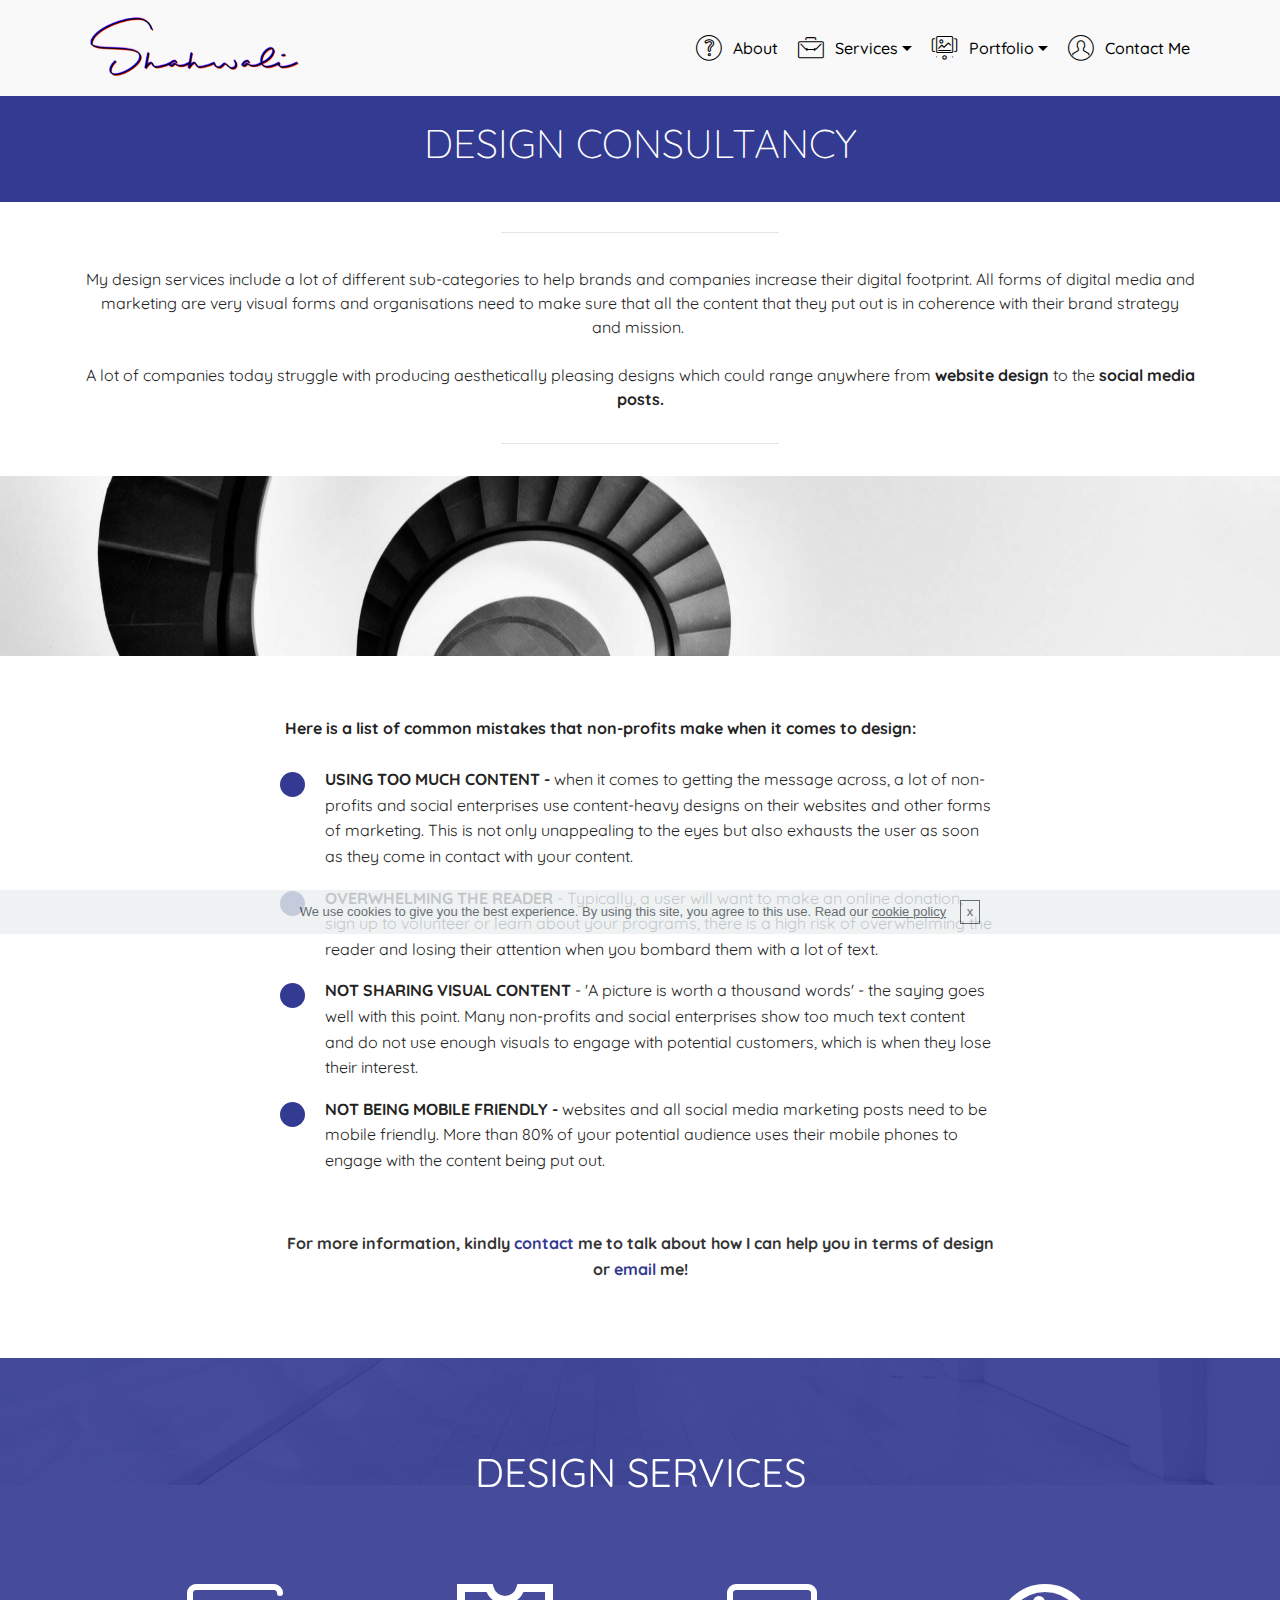
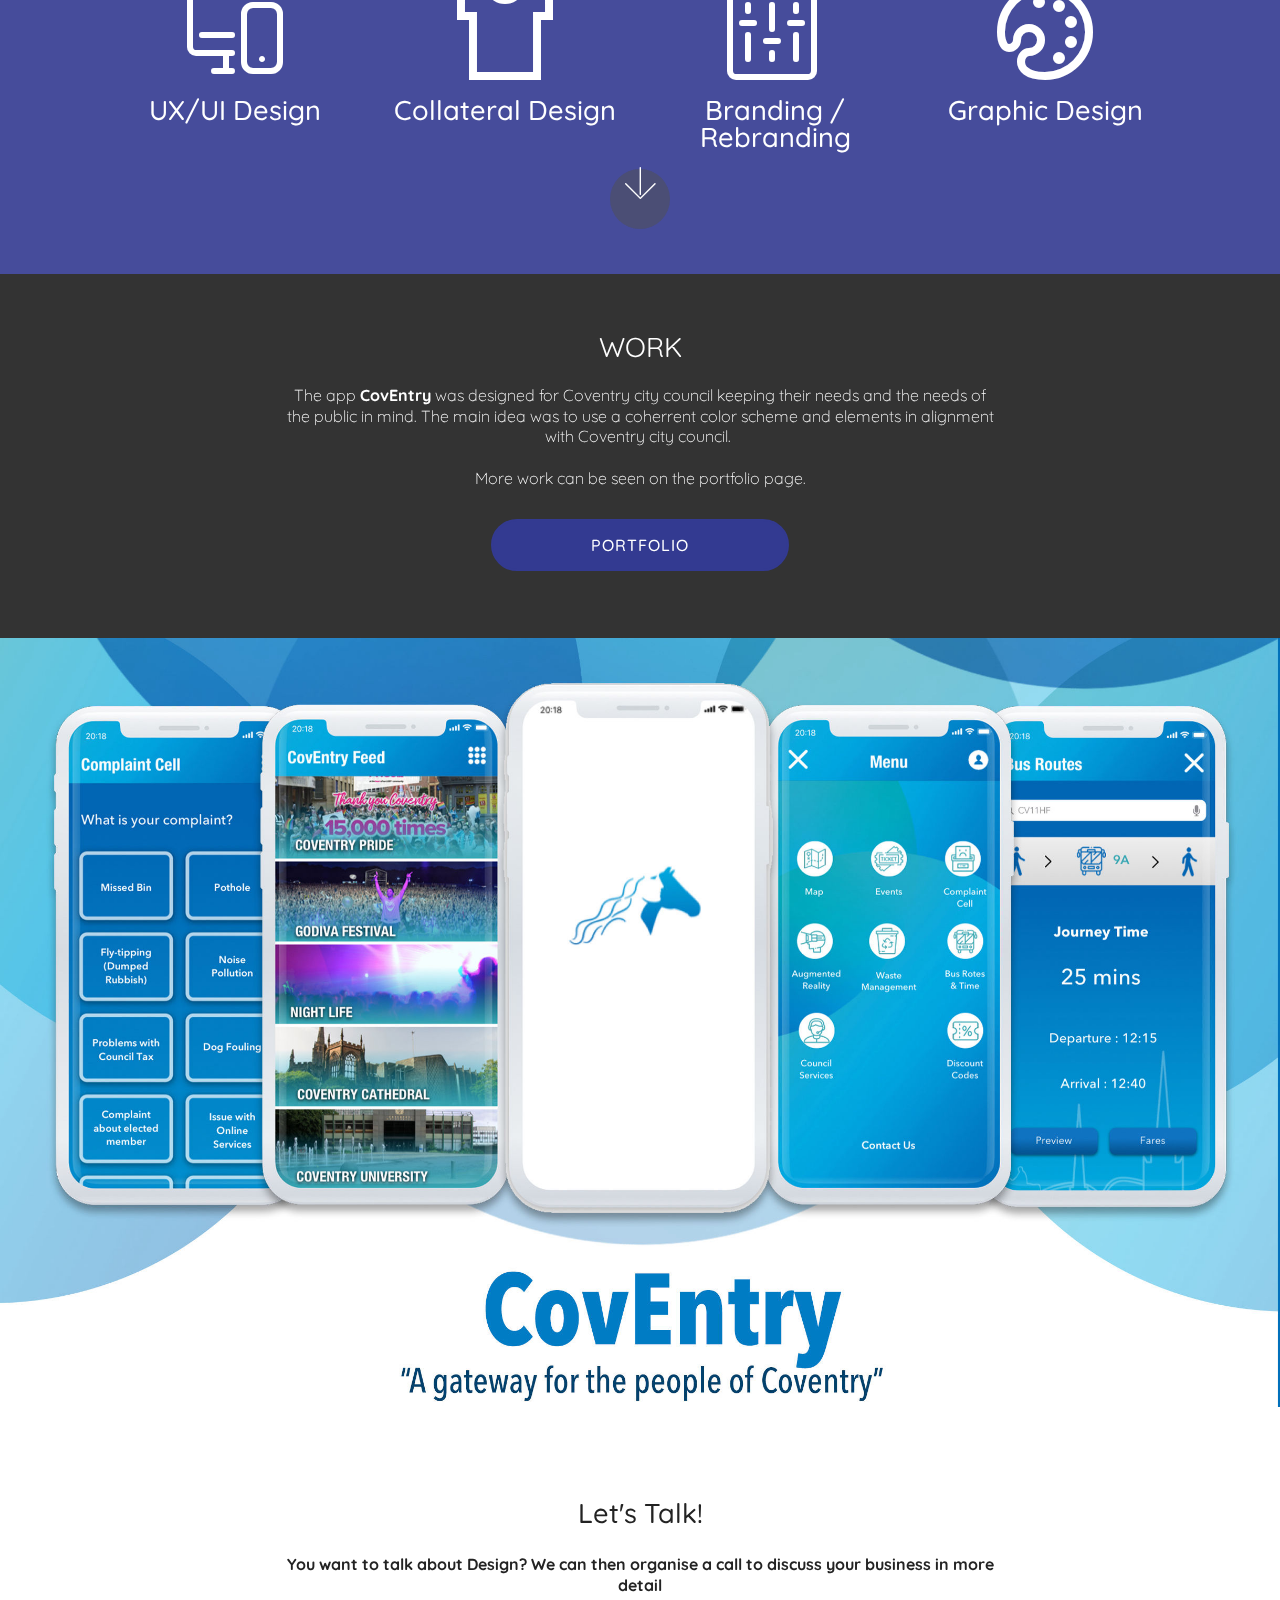
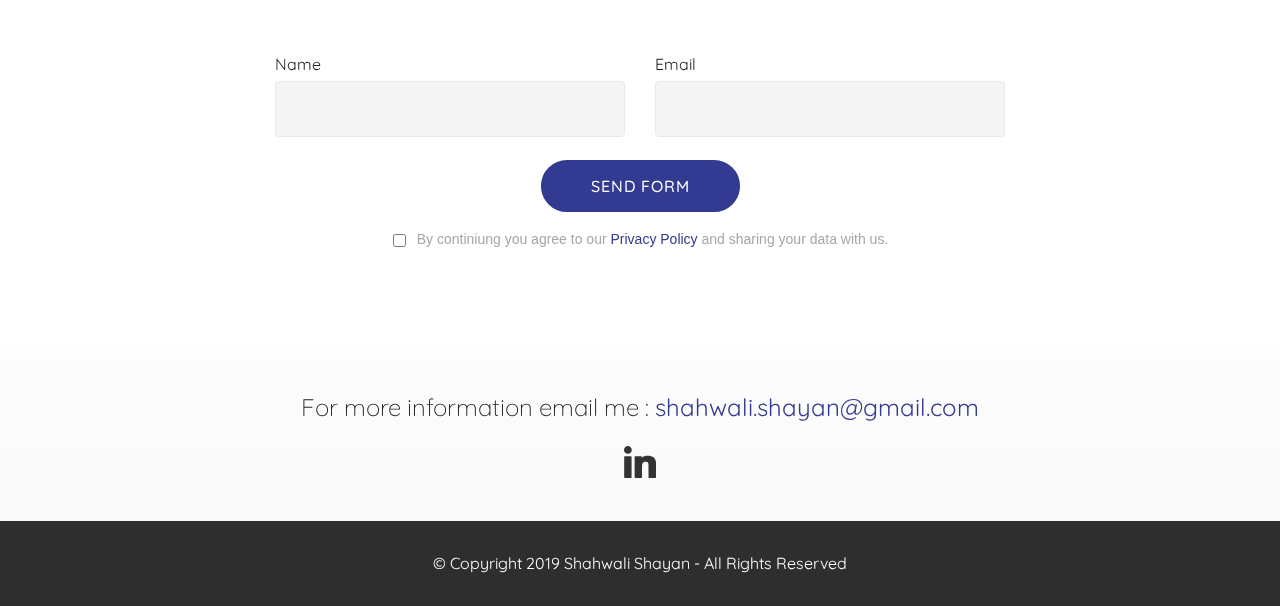
==== commit 05698c49: "create github pages" ====
--- a/design.html
+++ b/design.html
@@ -291,7 +291,7 @@
             <div class="media-container-column col-lg-8" data-form-type="formoid">
                     <div data-form-alert="" hidden="">Thanks for filling out the form. You should receive an email within 3 working days!</div>
             
-                    <form class="mbr-form" action="https://mobirise.com/" method="post" data-form-title="Mobirise Form"><input type="hidden" name="email" data-form-email="true" value="ThWZjDLeqKnhYk9ssaBmgWDMm1XQEfizrRP2gyuFXOy1UtRH8/DYBRinzIxEort22JaD+/utw2NfInlcJKSnWvdsENLeWfBwb0/NKrWgUdJlHvK2usr+OA1OOzTbeGpm">
+                    <form class="mbr-form" action="https://mobirise.com/" method="post" data-form-title="Mobirise Form"><input type="hidden" name="email" data-form-email="true" value="wlZBi3rCn/mpWUAqL5Bumw5GLwQKEvownIRq2JDOIFauoCOZ9mrJdqEVf0ktO9Y49BL+nuFbnti2GSRqUmHwIjJuZYzA85M2DpTmLTDWKT8+oqyIi9IlGteIu96oU2Br">
                         <div class="row row-sm-offset">
                             <div class="col-md-4 multi-horizontal" data-for="name">
                                 <div class="form-group">
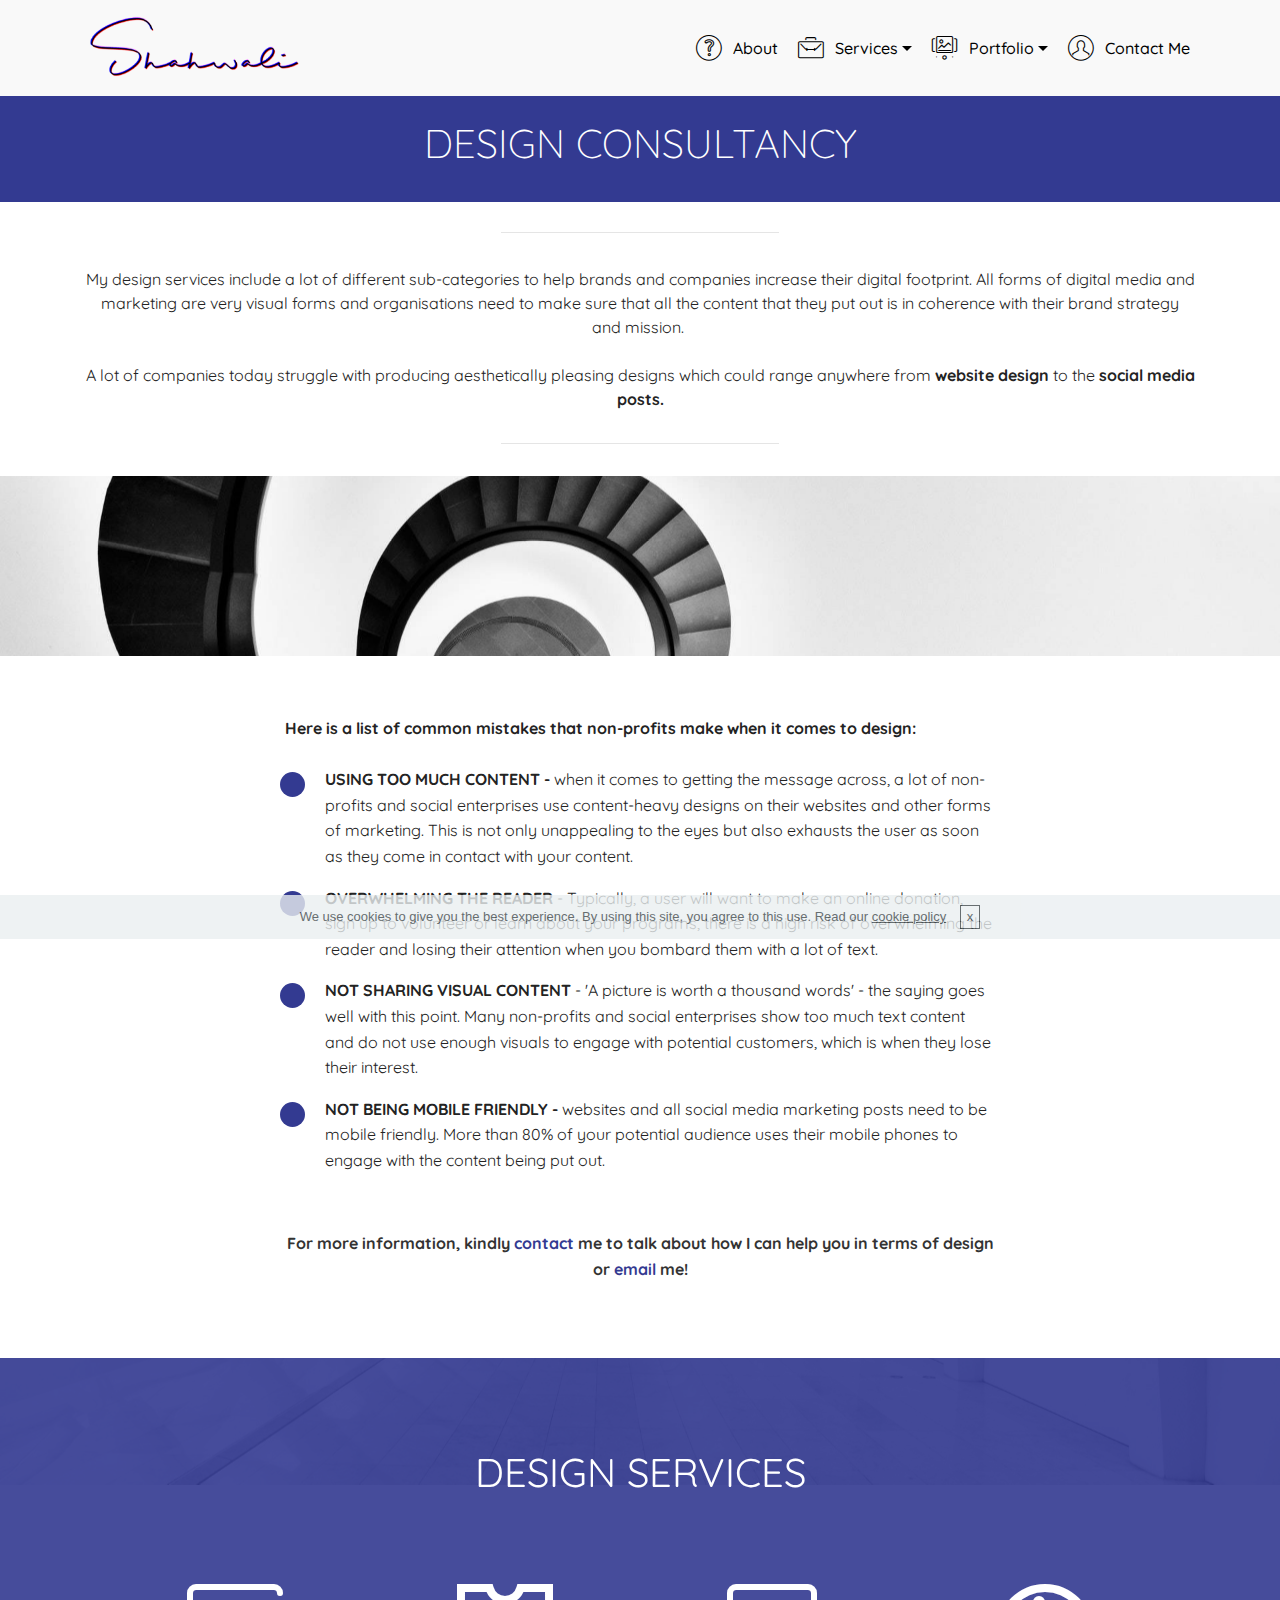
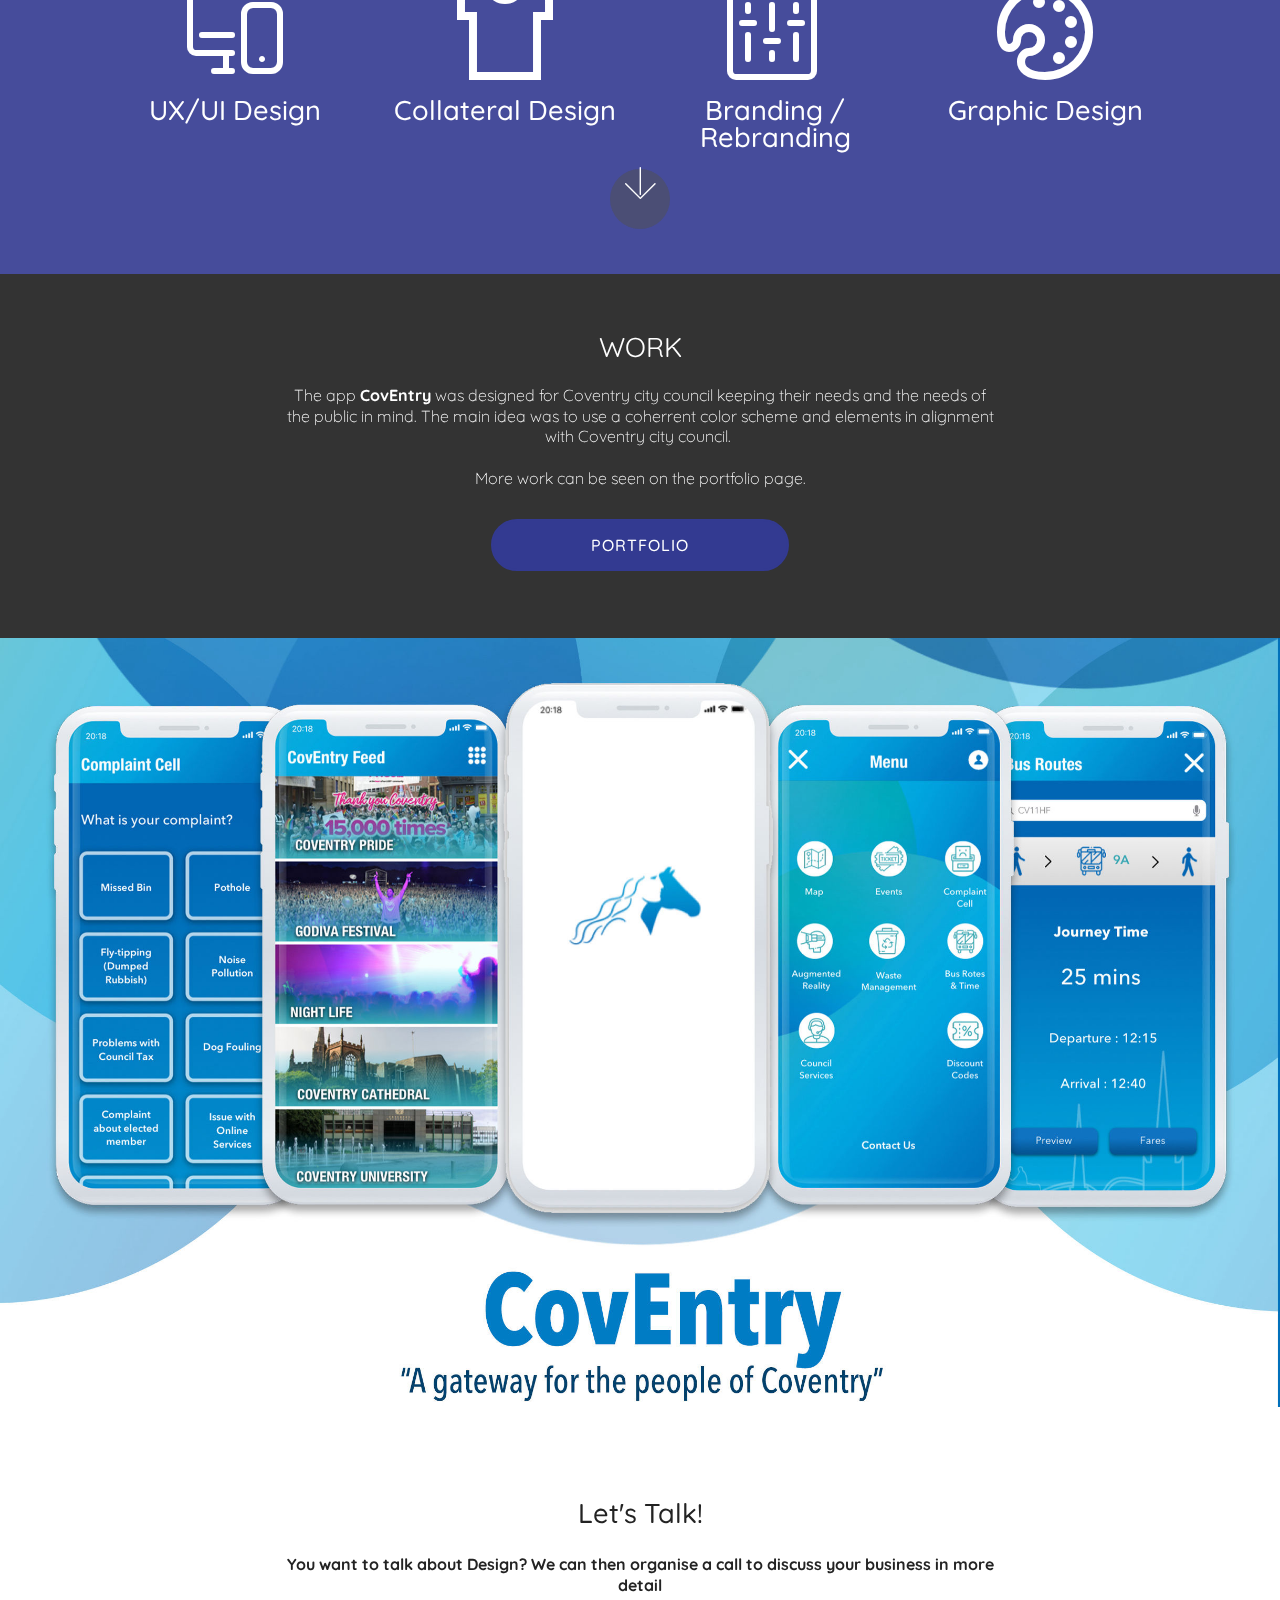
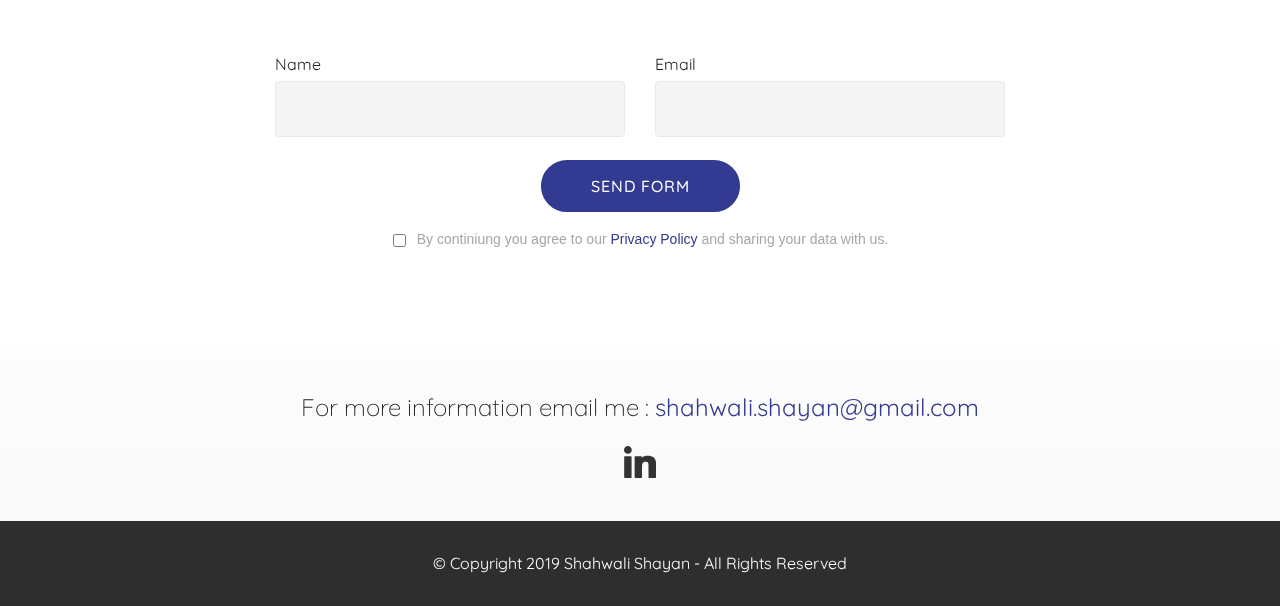
==== commit d0587ca2: "create github pages" ====
--- a/design.html
+++ b/design.html
@@ -291,7 +291,7 @@
             <div class="media-container-column col-lg-8" data-form-type="formoid">
                     <div data-form-alert="" hidden="">Thanks for filling out the form. You should receive an email within 3 working days!</div>
             
-                    <form class="mbr-form" action="https://mobirise.com/" method="post" data-form-title="Mobirise Form"><input type="hidden" name="email" data-form-email="true" value="wlZBi3rCn/mpWUAqL5Bumw5GLwQKEvownIRq2JDOIFauoCOZ9mrJdqEVf0ktO9Y49BL+nuFbnti2GSRqUmHwIjJuZYzA85M2DpTmLTDWKT8+oqyIi9IlGteIu96oU2Br">
+                    <form class="mbr-form" action="https://mobirise.com/" method="post" data-form-title="Mobirise Form"><input type="hidden" name="email" data-form-email="true" value="HCT2lKd5d/0K7Dz+m2OJJ1iYSKtn5Lng3kxKhIhzTSZxMcoPBKu2h8o9hUH7s+MgAbcnGJLDOqoxrLAlBdV1rKCZBCRRmqR33ujE5jXNtxJjCynaqYeE9bcGsFTE5h00">
                         <div class="row row-sm-offset">
                             <div class="col-md-4 multi-horizontal" data-for="name">
                                 <div class="form-group">
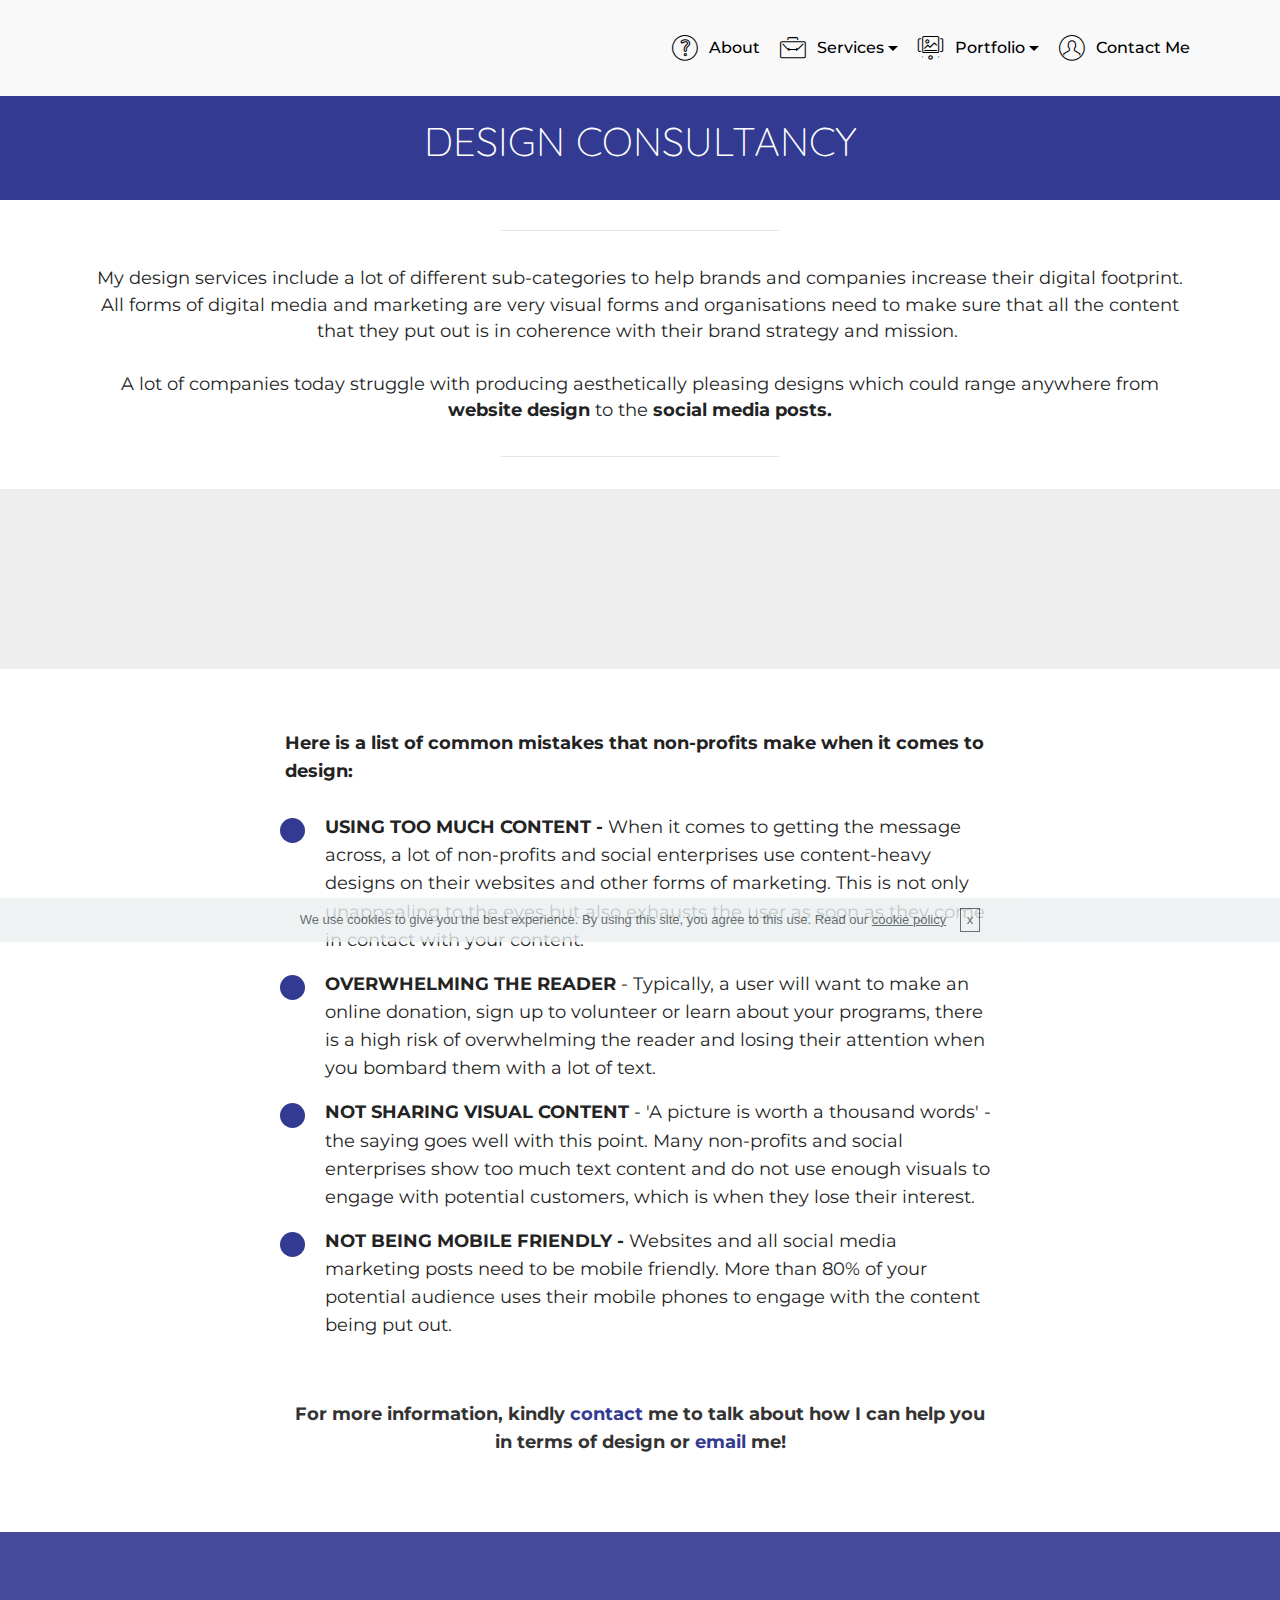
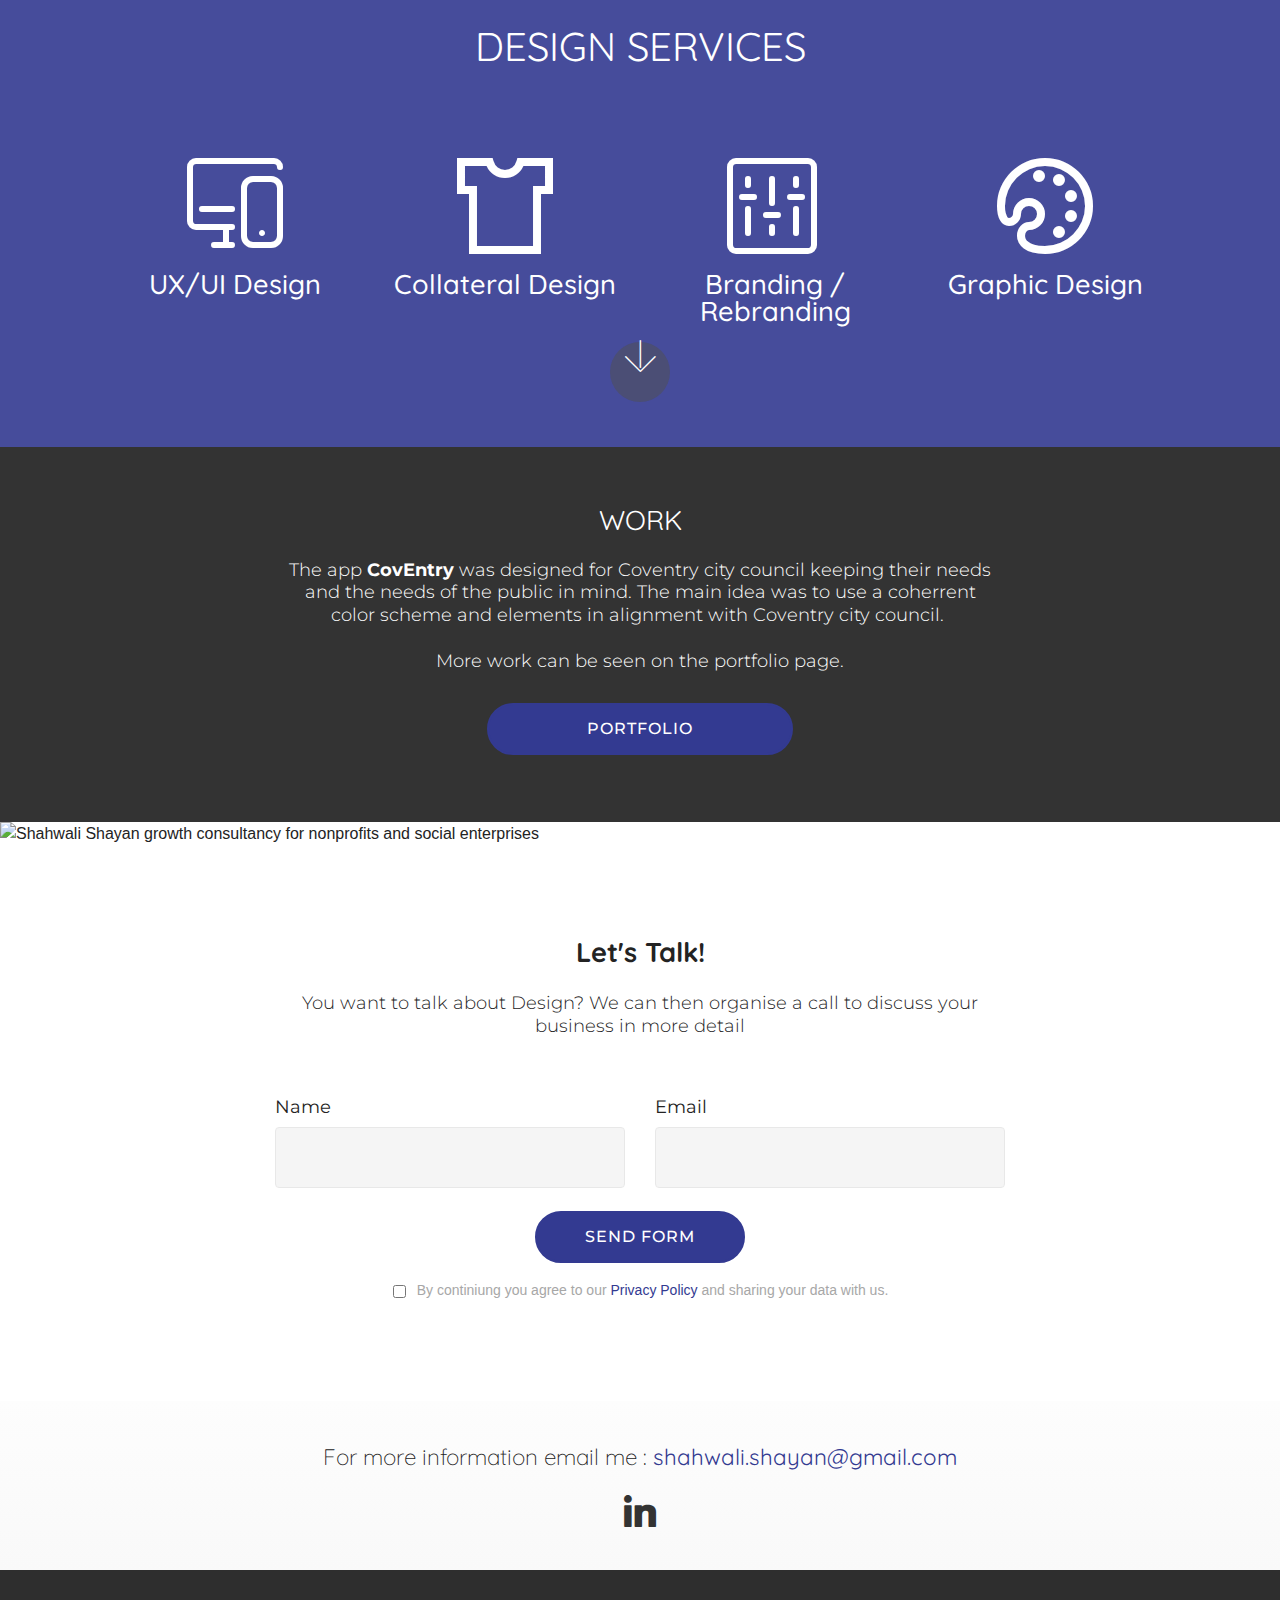
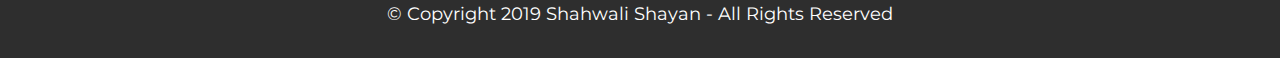
==== commit 532d85c1: "create github pages" ====
--- a/design.html
+++ b/design.html
@@ -19,9 +19,9 @@
   <link rel="stylesheet" href="assets/bootstrap/css/bootstrap.min.css">
   <link rel="stylesheet" href="assets/bootstrap/css/bootstrap-grid.min.css">
   <link rel="stylesheet" href="assets/bootstrap/css/bootstrap-reboot.min.css">
-  <link rel="stylesheet" href="assets/gdpr-plugin/gdpr-styles.css">
   <link rel="stylesheet" href="assets/dropdown/css/style.css">
   <link rel="stylesheet" href="assets/socicon/css/styles.css">
+  <link rel="stylesheet" href="assets/gdpr-plugin/gdpr-styles.css">
   <link rel="stylesheet" href="assets/theme/css/style.css">
   <link rel="stylesheet" href="assets/mobirise/css/mbr-additional.css" type="text/css">
   
@@ -83,9 +83,9 @@
                     <a class="nav-link link text-black display-4" href="index.html#header3-3"><span class="mbri-question mbr-iconfont mbr-iconfont-btn"></span>
                         
                         About<br></a>
-                </li><li class="nav-item dropdown open"><a class="nav-link link dropdown-toggle text-black display-4" href="index.html#features8-7" data-toggle="dropdown-submenu" aria-expanded="true"><span class="mbri-briefcase mbr-iconfont mbr-iconfont-btn"></span>
-                        
-                        Services</a><div class="dropdown-menu"><a class="dropdown-item text-black display-4" href="ssm.html">Social Media Marketing</a><a class="dropdown-item text-black display-4" href="design.html">Design</a><a class="dropdown-item text-black display-4" href="strategy.html">Strategy</a></div></li><li class="nav-item dropdown"><a class="nav-link link text-black dropdown-toggle display-4" href="portfolio.html" data-toggle="dropdown-submenu" aria-expanded="true"><span class="mbri-image-slider mbr-iconfont mbr-iconfont-btn"></span>
+                </li><li class="nav-item dropdown"><a class="nav-link link dropdown-toggle text-black display-4" href="index.html#features8-7" data-toggle="dropdown-submenu" aria-expanded="false"><span class="mbri-briefcase mbr-iconfont mbr-iconfont-btn"></span>
+                        
+                        Services</a><div class="dropdown-menu"><a class="dropdown-item text-black display-4" href="ssm.html">Social Media Marketing</a><a class="dropdown-item text-black display-4" href="design.html">Design</a><a class="dropdown-item text-black display-4" href="strategy.html">Strategy</a></div></li><li class="nav-item dropdown"><a class="nav-link link text-black dropdown-toggle display-4" href="portfolio.html" data-toggle="dropdown-submenu" aria-expanded="false"><span class="mbri-image-slider mbr-iconfont mbr-iconfont-btn"></span>
                         
                         Portfolio</a><div class="dropdown-menu"><a class="text-black dropdown-item display-4" href="uxui.html">UX/UI Design</a><a class="text-black dropdown-item display-4" href="portfolio.html">Graphic Design</a></div></li><li class="nav-item"><a class="nav-link link text-black display-4" href="index.html#form1-n"><span class="mbri-user mbr-iconfont mbr-iconfont-btn"><br></span>
                         
@@ -166,9 +166,9 @@
         <div class="media-container-row">
             <div class="mbr-text counter-container col-12 col-md-8 mbr-fonts-style display-7">
                 <div><strong>Here is a list of common mistakes that non-profits make when it comes to design:</strong></div><div><strong><br></strong></div><ul>
-                    <li><strong>USING TOO MUCH CONTENT - </strong>when it comes to getting the message across, a lot of non-profits and social enterprises use content-heavy designs on their websites and other forms of marketing. This is not only unappealing to the eyes but also exhausts the user as soon as they come in contact with your content.</li>
+                    <li><strong>USING TOO MUCH CONTENT - </strong>When it comes to getting the message across, a lot of non-profits and social enterprises use content-heavy designs on their websites and other forms of marketing. This is not only unappealing to the eyes but also exhausts the user as soon as they come in contact with your content.</li>
                     <li><strong>OVERWHELMING THE READER</strong>&nbsp;- Typically, a user will want to make an online donation, sign up to volunteer or learn about your programs, there is a high risk of overwhelming the reader and losing their attention when you bombard them with a lot of text.</li>
-                    <li><strong>NOT SHARING VISUAL CONTENT</strong> - 'A picture is worth a thousand words' - the saying goes well with this point. Many non-profits and social enterprises show too much text content and do not use enough visuals to engage with potential customers, which is when they lose their interest.</li><li><strong>NOT BEING MOBILE FRIENDLY - </strong>websites and all social media marketing posts need to be mobile friendly. More than 80% of your potential audience uses their mobile phones to engage with the content being put out.</li></ul><p><br></p><p><strong>For more information, kindly <a href="index.html#form1-n"><b>contact</b></a> me to talk about how I can help you in terms of design or <a href="mailto:shahwali.shayan@gmail.com"><b>email</b></a> me!</strong></p><ul>
+                    <li><strong>NOT SHARING VISUAL CONTENT</strong> - 'A picture is worth a thousand words' - the saying goes well with this point. Many non-profits and social enterprises show too much text content and do not use enough visuals to engage with potential customers, which is when they lose their interest.</li><li><strong>NOT BEING MOBILE FRIENDLY - </strong>Websites and all social media marketing posts need to be mobile friendly. More than 80% of your potential audience uses their mobile phones to engage with the content being put out.</li></ul><p><br></p><p><strong>For more information, kindly <a href="index.html#form1-n"><b>contact</b></a> me to talk about how I can help you in terms of design or <a href="mailto:shahwali.shayan@gmail.com"><b>email</b></a> me!</strong></p><ul>
                 </ul>
             </div>
         </div>
@@ -280,9 +280,9 @@
     <div class="container">
         <div class="row justify-content-center">
             <div class="title col-12 col-lg-8">
-                <h2 class="mbr-section-title align-center pb-3 mbr-fonts-style display-5">
-                    Let's Talk!</h2>
-                <h3 class="mbr-section-subtitle align-center mbr-light pb-3 mbr-fonts-style display-7"><strong>You want to talk about Design? We can then organise a call to discuss your business in more detail</strong></h3>
+                <h2 class="mbr-section-title align-center pb-3 mbr-fonts-style display-5"><strong>
+                    Let's Talk!</strong></h2>
+                <h3 class="mbr-section-subtitle align-center mbr-light pb-3 mbr-fonts-style display-7">You want to talk about Design? We can then organise a call to discuss your business in more detail</h3>
             </div>
         </div>
     </div>
@@ -291,7 +291,7 @@
             <div class="media-container-column col-lg-8" data-form-type="formoid">
                     <div data-form-alert="" hidden="">Thanks for filling out the form. You should receive an email within 3 working days!</div>
             
-                    <form class="mbr-form" action="https://mobirise.com/" method="post" data-form-title="Mobirise Form"><input type="hidden" name="email" data-form-email="true" value="HCT2lKd5d/0K7Dz+m2OJJ1iYSKtn5Lng3kxKhIhzTSZxMcoPBKu2h8o9hUH7s+MgAbcnGJLDOqoxrLAlBdV1rKCZBCRRmqR33ujE5jXNtxJjCynaqYeE9bcGsFTE5h00">
+                    <form class="mbr-form" action="https://mobirise.com/" method="post" data-form-title="Mobirise Form"><input type="hidden" name="email" data-form-email="true" value="KHV6kEAZ+fqKqGY60ICvIGQ1HJmdumJ9XTW+LoKBLHwc1vzh8EdsoTU9mBZctcwPCm4LZvDVN6qTn1cmmp5p/ElsIngSJYBfzBXwe8HNGyT31be1cAt6hw0JxVTJCOqt">
                         <div class="row row-sm-offset">
                             <div class="col-md-4 multi-horizontal" data-for="name">
                                 <div class="form-group">
@@ -374,14 +374,15 @@
   <script src="assets/popper/popper.min.js"></script>
   <script src="assets/tether/tether.min.js"></script>
   <script src="assets/bootstrap/js/bootstrap.min.js"></script>
-  <script src="assets/dropdown/js/script.min.js"></script>
+  <script src="assets/cookies-alert-plugin/cookies-alert-core.js"></script>
+  <script src="assets/cookies-alert-plugin/cookies-alert-script.js"></script>
+  <script src="assets/dropdown/js/nav-dropdown.js"></script>
+  <script src="assets/dropdown/js/navbar-dropdown.js"></script>
   <script src="assets/touchswipe/jquery.touch-swipe.min.js"></script>
   <script src="assets/parallax/jarallax.min.js"></script>
   <script src="assets/vimeoplayer/jquery.mb.vimeo_player.js"></script>
   <script src="assets/sociallikes/social-likes.js"></script>
   <script src="assets/smoothscroll/smooth-scroll.js"></script>
-  <script src="assets/cookies-alert-plugin/cookies-alert-core.js"></script>
-  <script src="assets/cookies-alert-plugin/cookies-alert-script.js"></script>
   <script src="assets/theme/js/script.js"></script>
   <script src="assets/formoid/formoid.min.js"></script>
   
--- a/assets/theme/css/style.css
+++ b/assets/theme/css/style.css
@@ -3,115 +3,149 @@
  * Copyright 2017 Mobirise
  */
 section {
-  background-color: #eeeeee; }
+  background-color: #eeeeee;
+}
 
 section,
 .container,
 .container-fluid {
   position: relative;
-  word-wrap: break-word; }
+  word-wrap: break-word;
+}
 
 a.mbr-iconfont:hover {
-  text-decoration: none; }
+  text-decoration: none;
+}
 
 .article .lead p, .article .lead ul, .article .lead ol, .article .lead pre, .article .lead blockquote {
-  margin-bottom: 0; }
+  margin-bottom: 0;
+}
 
 a {
   font-style: normal;
   font-weight: 400;
-  cursor: pointer; }
-  a, a:hover {
-    text-decoration: none; }
+  cursor: pointer;
+}
+
+a, a:hover {
+  text-decoration: none;
+}
 
 figure {
-  margin-bottom: 0; }
+  margin-bottom: 0;
+}
 
 body {
-  color: #232323; }
+  color: #232323;
+}
 
 h1, h2, h3, h4, h5, h6,
 .h1, .h2, .h3, .h4, .h5, .h6,
 .display-1, .display-2, .display-3, .display-4 {
   line-height: 1;
   word-break: break-word;
-  word-wrap: break-word; }
+  word-wrap: break-word;
+}
 
 b, strong {
-  font-weight: bold; }
+  font-weight: bold;
+}
 
 blockquote {
   padding: 10px 0 10px 20px;
   position: relative;
   border-left: 2px solid;
-  border-color: #ff3366; }
+  border-color: #ff3366;
+}
 
 input:-webkit-autofill, input:-webkit-autofill:hover, input:-webkit-autofill:focus, input:-webkit-autofill:active {
   transition-delay: 9999s;
-  transition-property: background-color, color; }
+  transition-property: background-color, color;
+}
 
 textarea[type="hidden"] {
-  display: none; }
+  display: none;
+}
 
 body {
-  position: relative; }
+  position: relative;
+}
 
 section {
   background-position: 50% 50%;
   background-repeat: no-repeat;
-  background-size: cover; }
-  section .mbr-background-video,
-  section .mbr-background-video-preview {
-    position: absolute;
-    bottom: 0;
-    left: 0;
-    right: 0;
-    top: 0; }
+  background-size: cover;
+}
+
+section .mbr-background-video,
+section .mbr-background-video-preview {
+  position: absolute;
+  bottom: 0;
+  left: 0;
+  right: 0;
+  top: 0;
+}
 
 .hidden {
-  visibility: hidden; }
+  visibility: hidden;
+}
 
 .mbr-z-index20 {
-  z-index: 20; }
+  z-index: 20;
+}
 
 /*! Base colors */
 .mbr-white {
-  color: #ffffff; }
+  color: #ffffff;
+}
 
 .mbr-black {
-  color: #000000; }
+  color: #000000;
+}
 
 .mbr-bg-white {
-  background-color: #ffffff; }
+  background-color: #ffffff;
+}
 
 .mbr-bg-black {
-  background-color: #000000; }
+  background-color: #000000;
+}
 
 /*! Text-aligns */
 .align-left {
-  text-align: left; }
+  text-align: left;
+}
 
 .align-center {
-  text-align: center; }
+  text-align: center;
+}
 
 .align-right {
-  text-align: right; }
+  text-align: right;
+}
 
 @media (max-width: 767px) {
   .align-left, .align-center, .align-right, .mbr-section-btn, .mbr-section-title {
-    text-align: center; } }
+    text-align: center;
+  }
+}
+
 /*! Font-weight  */
 .mbr-light {
-  font-weight: 300; }
+  font-weight: 300;
+}
 
 .mbr-regular {
-  font-weight: 400; }
+  font-weight: 400;
+}
 
 .mbr-semibold {
-  font-weight: 500; }
+  font-weight: 500;
+}
 
 .mbr-bold {
-  font-weight: 700; }
+  font-weight: 700;
+}
 
 /*! Media  */
 .media-size-item {
@@ -119,11 +153,13 @@
   -moz-flex: 1 1 auto;
   -ms-flex: 1 1 auto;
   -o-flex: 1 1 auto;
-  flex: 1 1 auto; }
+  flex: 1 1 auto;
+}
 
 .media-content {
   -webkit-flex-basis: 100%;
-  flex-basis: 100%; }
+  flex-basis: 100%;
+}
 
 .media-container-row {
   display: -ms-flexbox;
@@ -143,9 +179,12 @@
   align-content: center;
   -webkit-align-items: start;
   -ms-flex-align: start;
-  align-items: start; }
-  .media-container-row .media-size-item {
-    width: 400px; }
+  align-items: start;
+}
+
+.media-container-row .media-size-item {
+  width: 400px;
+}
 
 .media-container-column {
   display: -ms-flexbox;
@@ -165,92 +204,123 @@
   align-content: center;
   -webkit-align-items: stretch;
   -ms-flex-align: stretch;
-  align-items: stretch; }
-  .media-container-column > * {
-    width: 100%; }
+  align-items: stretch;
+}
+
+.media-container-column > * {
+  width: 100%;
+}
 
 @media (min-width: 992px) {
   .media-container-row {
     -webkit-flex-wrap: nowrap;
     -ms-flex-wrap: nowrap;
-    flex-wrap: nowrap; } }
+    flex-wrap: nowrap;
+  }
+}
+
 figure {
-  overflow: hidden; }
+  overflow: hidden;
+}
 
 figure[mbr-media-size] {
-  transition: width 0.1s; }
+  transition: width 0.1s;
+}
 
 .mbr-figure img, .mbr-figure iframe {
   display: block;
-  width: 100%; }
+  width: 100%;
+}
 
 .card {
   background-color: transparent;
-  border: none; }
+  border: none;
+}
+
+.card-box {
+  width: 100%;
+}
 
 .card-img {
   text-align: center;
   flex-shrink: 0;
-  -webkit-flex-shrink: 0; }
+  -webkit-flex-shrink: 0;
+}
 
 .media {
   max-width: 100%;
-  margin: 0 auto; }
+  margin: 0 auto;
+}
 
 .mbr-figure {
   -ms-flex-item-align: center;
   -ms-grid-row-align: center;
   -webkit-align-self: center;
-  align-self: center; }
+  align-self: center;
+}
 
 .media-container > div {
-  max-width: 100%; }
+  max-width: 100%;
+}
 
 .mbr-figure img, .card-img img {
-  width: 100%; }
+  width: 100%;
+}
 
 @media (max-width: 991px) {
   .media-size-item {
-    width: auto !important; }
-
+    width: auto !important;
+  }
   .media {
-    width: auto; }
-
+    width: auto;
+  }
   .mbr-figure {
-    width: 100% !important; } }
+    width: 100% !important;
+  }
+}
+
 /*! Buttons */
 .mbr-section-btn {
   margin-left: -.25rem;
   margin-right: -.25rem;
-  font-size: 0; }
+  font-size: 0;
+}
 
 nav .mbr-section-btn {
   margin-left: 0rem;
-  margin-right: 0rem; }
+  margin-right: 0rem;
+}
 
 /*! Btn icon margin */
 .btn .mbr-iconfont, .btn.btn-sm .mbr-iconfont {
   cursor: pointer;
-  margin-right: 0.5rem; }
+  margin-right: 0.5rem;
+}
 
 .btn.btn-md .mbr-iconfont, .btn.btn-md .mbr-iconfont {
-  margin-right: 0.8rem; }
+  margin-right: 0.8rem;
+}
 
 .mbr-regular {
-  font-weight: 400; }
+  font-weight: 400;
+}
 
 .mbr-semibold {
-  font-weight: 500; }
+  font-weight: 500;
+}
 
 .mbr-bold {
-  font-weight: 700; }
+  font-weight: 700;
+}
 
 [type="submit"] {
-  -webkit-appearance: none; }
+  -webkit-appearance: none;
+}
 
 /*! Full-screen */
 .mbr-fullscreen .mbr-overlay {
-  min-height: 100vh; }
+  min-height: 100vh;
+}
 
 .mbr-fullscreen {
   display: flex;
@@ -262,22 +332,27 @@
   -webkit-align-items: center;
   min-height: 100vh;
   padding-top: 3rem;
-  padding-bottom: 3rem; }
+  padding-bottom: 3rem;
+}
 
 /*! Map */
 .map {
   height: 25rem;
-  position: relative; }
-  .map iframe {
-    width: 100%;
-    height: 100%; }
+  position: relative;
+}
+
+.map iframe {
+  width: 100%;
+  height: 100%;
+}
 
 /* Form */
 .form-asterisk {
   font-family: initial;
   position: absolute;
   top: -2px;
-  font-weight: normal; }
+  font-weight: normal;
+}
 
 /*! Scroll to top arrow */
 .mbr-arrow-up {
@@ -289,7 +364,8 @@
   color: #ffffff;
   font-size: 32px;
   transform: rotate(180deg);
-  -webkit-transform: rotate(180deg); }
+  -webkit-transform: rotate(180deg);
+}
 
 .mbr-arrow-up a {
   background: rgba(0, 0, 0, 0.2);
@@ -303,15 +379,21 @@
   text-decoration: none;
   transition: all .3s ease-in-out;
   cursor: pointer;
-  text-align: center; }
-  .mbr-arrow-up a:hover {
-    background-color: rgba(0, 0, 0, 0.4); }
-  .mbr-arrow-up a i {
-    line-height: 60px; }
+  text-align: center;
+}
+
+.mbr-arrow-up a:hover {
+  background-color: rgba(0, 0, 0, 0.4);
+}
+
+.mbr-arrow-up a i {
+  line-height: 60px;
+}
 
 .mbr-arrow-up-icon {
   display: block;
-  color: #fff; }
+  color: #fff;
+}
 
 .mbr-arrow-up-icon::before {
   content: "\203a";
@@ -324,7 +406,8 @@
   top: 6px;
   left: -4px;
   -webkit-transform: rotate(-90deg);
-  transform: rotate(-90deg); }
+  transform: rotate(-90deg);
+}
 
 /*! Arrow Down */
 .mbr-arrow {
@@ -337,159 +420,253 @@
   background-color: rgba(80, 80, 80, 0.5);
   border-radius: 50%;
   -webkit-transform: translateX(-50%);
-  transform: translateX(-50%); }
-  .mbr-arrow > a {
-    display: inline-block;
-    text-decoration: none;
-    outline-style: none;
-    -webkit-animation: arrowdown 1.7s ease-in-out infinite;
-    animation: arrowdown 1.7s ease-in-out infinite; }
-    .mbr-arrow > a > i {
-      position: absolute;
-      top: -2px;
-      left: 15px;
-      font-size: 2rem; }
+  transform: translateX(-50%);
+}
+
+.mbr-arrow > a {
+  display: inline-block;
+  text-decoration: none;
+  outline-style: none;
+  -webkit-animation: arrowdown 1.7s ease-in-out infinite;
+  animation: arrowdown 1.7s ease-in-out infinite;
+}
+
+.mbr-arrow > a > i {
+  position: absolute;
+  top: -2px;
+  left: 15px;
+  font-size: 2rem;
+}
 
 @keyframes arrowdown {
   0% {
     transform: translateY(0px);
-    -webkit-transform: translateY(0px); }
+    -webkit-transform: translateY(0px);
+  }
   50% {
     transform: translateY(-5px);
-    -webkit-transform: translateY(-5px); }
+    -webkit-transform: translateY(-5px);
+  }
   100% {
     transform: translateY(0px);
-    -webkit-transform: translateY(0px); } }
+    -webkit-transform: translateY(0px);
+  }
+}
+
 @-webkit-keyframes arrowdown {
   0% {
     transform: translateY(0px);
-    -webkit-transform: translateY(0px); }
+    -webkit-transform: translateY(0px);
+  }
   50% {
     transform: translateY(-5px);
-    -webkit-transform: translateY(-5px); }
+    -webkit-transform: translateY(-5px);
+  }
   100% {
     transform: translateY(0px);
-    -webkit-transform: translateY(0px); } }
+    -webkit-transform: translateY(0px);
+  }
+}
+
 @media (max-width: 500px) {
   .mbr-arrow-up {
     left: 50%;
     right: auto;
     transform: translateX(-50%) rotate(180deg);
-    -webkit-transform: translateX(-50%) rotate(180deg); } }
+    -webkit-transform: translateX(-50%) rotate(180deg);
+  }
+}
+
 /*Gradients animation*/
 @keyframes gradient-animation {
   from {
     background-position: 0% 100%;
-    animation-timing-function: ease-in-out; }
+    animation-timing-function: ease-in-out;
+  }
   to {
     background-position: 100% 0%;
-    animation-timing-function: ease-in-out; } }
+    animation-timing-function: ease-in-out;
+  }
+}
+
 @-webkit-keyframes gradient-animation {
   from {
     background-position: 0% 100%;
-    animation-timing-function: ease-in-out; }
+    animation-timing-function: ease-in-out;
+  }
   to {
     background-position: 100% 0%;
-    animation-timing-function: ease-in-out; } }
+    animation-timing-function: ease-in-out;
+  }
+}
+
 .bg-gradient {
   background-size: 200% 200%;
   animation: gradient-animation 5s infinite alternate;
-  -webkit-animation: gradient-animation 5s infinite alternate; }
+  -webkit-animation: gradient-animation 5s infinite alternate;
+}
 
 .menu .navbar-brand {
-  display: -webkit-flex; }
-  .menu .navbar-brand span {
-    display: flex;
-    display: -webkit-flex; }
-  .menu .navbar-brand .navbar-caption-wrap {
-    display: -webkit-flex; }
-  .menu .navbar-brand .navbar-logo img {
-    display: -webkit-flex; }
-@media (min-width: 768px) and (max-width: 991px) {
+  display: -webkit-flex;
+}
+
+.menu .navbar-brand span {
+  display: flex;
+  display: -webkit-flex;
+}
+
+.menu .navbar-brand .navbar-caption-wrap {
+  display: -webkit-flex;
+}
+
+.menu .navbar-brand .navbar-logo img {
+  display: -webkit-flex;
+}
+
+@media (min-width: 768px) and (max-width: 1023px) {
   .menu .navbar-toggleable-sm .navbar-nav {
     display: -webkit-box;
     display: -webkit-flex;
-    display: -ms-flexbox; } }
-@media (min-width: 992px) {
+    display: -ms-flexbox;
+  }
+}
+
+@media (max-width: 1023px) {
+  .menu .navbar-collapse {
+    max-height: 93.5vh;
+  }
+  .menu .navbar-collapse.show {
+    overflow: auto;
+  }
+}
+
+@media (min-width: 1024px) {
   .menu .navbar-nav.nav-dropdown {
-    display: -webkit-flex; }
+    display: -webkit-flex;
+  }
   .menu .navbar-toggleable-sm .navbar-collapse {
-    display: -webkit-flex !important; } }
+    display: -webkit-flex !important;
+  }
+  .menu .collapsed .navbar-collapse {
+    max-height: 93.5vh;
+  }
+  .menu .collapsed .navbar-collapse.show {
+    overflow: auto;
+  }
+}
+
 @media (max-width: 767px) {
   .menu .navbar-collapse {
-    max-height: 80vh; }
-  .menu .dropdown-menu {
-    max-height: 60vh; } }
+    max-height: 80vh;
+  }
+}
 
 .navbar {
   display: -webkit-flex;
   -webkit-flex-wrap: wrap;
   -webkit-align-items: center;
-  -webkit-justify-content: space-between; }
+  -webkit-justify-content: space-between;
+}
 
 .navbar-collapse {
   -webkit-flex-basis: 100%;
   -webkit-flex-grow: 1;
   -webkit-align-items: center;
-  max-height: 93.5vh; }
-  .navbar-collapse.show {
-    overflow: auto; }
+}
 
 .nav-dropdown .link {
   padding: .667em 1.667em !important;
-  margin: 0 !important; }
+  margin: 0 !important;
+}
 
 .nav {
   display: -webkit-flex;
-  -webkit-flex-wrap: wrap; }
+  -webkit-flex-wrap: wrap;
+}
 
 .row {
   display: -webkit-flex;
-  -webkit-flex-wrap: wrap; }
+  -webkit-flex-wrap: wrap;
+}
 
 .justify-content-center {
-  -webkit-justify-content: center; }
+  -webkit-justify-content: center;
+}
 
 .form-inline {
   display: -webkit-flex;
   -webkit-flex-flow: row wrap;
-  -webkit-align-items: center; }
+  -webkit-align-items: center;
+}
 
 .card-wrapper {
-  -webkit-flex: 1; }
+  -webkit-flex: 1;
+}
 
 .carousel-control {
   z-index: 10;
   display: -webkit-flex;
   -webkit-align-items: center;
-  -webkit-justify-content: center; }
+  -webkit-justify-content: center;
+}
 
 .carousel-controls {
-  display: -webkit-flex; }
+  display: -webkit-flex;
+}
 
 .media {
-  display: -webkit-flex; }
+  display: -webkit-flex;
+}
+
+.form-group:focus {
+  outline: none;
+}
 
 .jq-selectbox__select {
   padding: 1.07em .5em;
   position: absolute;
   top: 0;
   left: 0;
-  width: 100%; }
+  width: 100%;
+}
 
 .jq-selectbox__dropdown {
   position: absolute;
   top: 100% !important;
   left: 0 !important;
-  width: 100% !important; }
+  width: 100% !important;
+}
 
 .jq-selectbox__trigger-arrow {
-  transform: translateY(-50%); }
+  transform: translateY(-50%);
+}
 
 .jq-selectbox li {
-  padding: 1.07em .5em; }
-
-/*# sourceMappingURL=style.css.map */
+  padding: 1.07em .5em;
+}
+
+input[type="range"] {
+  padding-left: 0 !important;
+  padding-right: 0 !important;
+}
+
+.modal-dialog, .modal-content {
+  height: 100%;
+}
+
+.modal-dialog .carousel-inner {
+  height: 100%;
+  height: -webkit-fill-available;
+  height: fill-available;
+}
+
+.carousel-item {
+  text-align: center;
+}
+
+.carousel-item img {
+  margin: auto;
+}
 .engine {
 	position: absolute;
 	text-indent: -2400px;
--- a/assets/mobirise/css/mbr-additional.css
+++ b/assets/mobirise/css/mbr-additional.css
@@ -1,4 +1,5 @@
 @import url(https://fonts.googleapis.com/css?family=Quicksand:300,400,500,700);
+@import url(https://fonts.googleapis.com/css?family=Montserrat:100,100i,200,200i,300,300i,400,400i,500,500i,600,600i,700,700i,800,800i,900,900i);
 
 
 
@@ -28,13 +29,13 @@
 }
 .display-2 {
   font-family: 'Quicksand', sans-serif;
-  font-size: 1.5rem;
+  font-size: 1.4rem;
 }
 .display-2 > .mbr-iconfont {
-  font-size: 2.4rem;
+  font-size: 2.24rem;
 }
 .display-4 {
-  font-family: 'Quicksand', sans-serif;
+  font-family: 'Montserrat', sans-serif;
   font-size: 1rem;
 }
 .display-4 > .mbr-iconfont {
@@ -48,11 +49,11 @@
   font-size: 2.72rem;
 }
 .display-7 {
-  font-family: 'Quicksand', sans-serif;
-  font-size: 1rem;
+  font-family: 'Montserrat', sans-serif;
+  font-size: 1.1rem;
 }
 .display-7 > .mbr-iconfont {
-  font-size: 1.6rem;
+  font-size: 1.76rem;
 }
 /* ---- Fluid typography for mobile devices ---- */
 /* 1.4 - font scale ratio ( bootstrap == 1.42857 ) */
@@ -66,9 +67,9 @@
     line-height: calc( 1.4 * (1.525rem + (2.5 - 1.525) * ((100vw - 20rem) / (48 - 20))));
   }
   .display-2 {
-    font-size: 1.2rem;
-    font-size: calc( 1.175rem + (1.5 - 1.175) * ((100vw - 20rem) / (48 - 20)));
-    line-height: calc( 1.4 * (1.175rem + (1.5 - 1.175) * ((100vw - 20rem) / (48 - 20))));
+    font-size: 1.12rem;
+    font-size: calc( 1.14rem + (1.4 - 1.14) * ((100vw - 20rem) / (48 - 20)));
+    line-height: calc( 1.4 * (1.14rem + (1.4 - 1.14) * ((100vw - 20rem) / (48 - 20))));
   }
   .display-4 {
     font-size: 0.8rem;
@@ -658,14 +659,14 @@
   background-color: #f5f5f5;
   box-shadow: none;
   color: #565656;
-  font-family: 'Quicksand', sans-serif;
-  font-size: 1rem;
+  font-family: 'Montserrat', sans-serif;
+  font-size: 1.1rem;
   line-height: 1.43;
   min-height: 3.5em;
   padding: 1.07em .5em;
 }
 .form-control > .mbr-iconfont {
-  font-size: 1.6rem;
+  font-size: 1.76rem;
 }
 .form-control,
 .form-control:focus {
@@ -1174,7 +1175,7 @@
     display: none;
   }
 }
-@media (max-width: 991px) {
+@media (max-width: 1023px) {
   .navbar-toggleable-md .navbar-nav .dropdown-menu {
     position: static;
     float: none;
@@ -1184,7 +1185,7 @@
     padding-left: 0;
   }
 }
-@media (min-width: 992px) {
+@media (min-width: 1024px) {
   .navbar-toggleable-md {
     -webkit-box-orient: horizontal;
     -webkit-box-direction: normal;
@@ -1387,11 +1388,31 @@
   background-color: #333a91;
   color: #ffffff;
 }
-.jq-selectbox .jq-selectbox__trigger-arrow {
-  border-top-color: contrast(currentColor, #000000, #ffffff, 30%);
-}
-.jq-selectbox:hover .jq-selectbox__trigger-arrow {
+.jq-selectbox .jq-selectbox__trigger-arrow,
+.jq-number__spin.minus:after,
+.jq-number__spin.plus:after {
+  transition: 0.4s;
+  border-top-color: currentColor;
+  border-bottom-color: currentColor;
+}
+.jq-selectbox:hover .jq-selectbox__trigger-arrow,
+.jq-number__spin.minus:hover:after,
+.jq-number__spin.plus:hover:after {
   border-top-color: #333a91;
+  border-bottom-color: #333a91;
+}
+.xdsoft_datetimepicker .xdsoft_calendar td.xdsoft_default,
+.xdsoft_datetimepicker .xdsoft_calendar td.xdsoft_current,
+.xdsoft_datetimepicker .xdsoft_timepicker .xdsoft_time_box > div > div.xdsoft_current {
+  color: #ffffff !important;
+  background-color: #333a91 !important;
+  box-shadow: none!important;
+}
+.xdsoft_datetimepicker .xdsoft_calendar td:hover,
+.xdsoft_datetimepicker .xdsoft_timepicker .xdsoft_time_box > div > div:hover {
+  color: #ffffff !important;
+  background: #333a91 !important;
+  box-shadow: none !important;
 }
 .cid-r9tFCqId1p {
   padding-top: 120px;
@@ -1883,7 +1904,7 @@
   margin-bottom: 2rem;
 }
 .cid-r9XDJQA35b .mbr-section-subtitle {
-  color: #767676;
+  color: #232323;
 }
 .cid-r9XDJQA35b a:not([href]):not([tabindex]) {
   color: #fff;
@@ -5073,392 +5094,3 @@
   padding-bottom: 30px;
   background-color: #333333;
 }
-.cid-qTkzRZLJNu .navbar {
-  padding: .5rem 0;
-  background: #f9f9f9;
-  transition: none;
-  min-height: 77px;
-}
-.cid-qTkzRZLJNu .navbar-dropdown.bg-color.transparent.opened {
-  background: #f9f9f9;
-}
-.cid-qTkzRZLJNu a {
-  font-style: normal;
-}
-.cid-qTkzRZLJNu .nav-item span {
-  padding-right: 0.4em;
-  line-height: 0.5em;
-  vertical-align: text-bottom;
-  position: relative;
-  text-decoration: none;
-}
-.cid-qTkzRZLJNu .nav-item a {
-  display: flex;
-  align-items: center;
-  justify-content: center;
-  padding: 0.7rem 0 !important;
-  margin: 0rem .65rem !important;
-}
-.cid-qTkzRZLJNu .nav-item:focus,
-.cid-qTkzRZLJNu .nav-link:focus {
-  outline: none;
-}
-.cid-qTkzRZLJNu .btn {
-  padding: 0.4rem 1.5rem;
-  display: inline-flex;
-  align-items: center;
-}
-.cid-qTkzRZLJNu .btn .mbr-iconfont {
-  font-size: 1.6rem;
-}
-.cid-qTkzRZLJNu .menu-logo {
-  margin-right: auto;
-}
-.cid-qTkzRZLJNu .menu-logo .navbar-brand {
-  display: flex;
-  margin-left: 5rem;
-  padding: 0;
-  transition: padding .2s;
-  min-height: 3.8rem;
-  align-items: center;
-}
-.cid-qTkzRZLJNu .menu-logo .navbar-brand .navbar-caption-wrap {
-  display: -webkit-flex;
-  -webkit-align-items: center;
-  align-items: center;
-  word-break: break-word;
-  min-width: 7rem;
-  margin: .3rem 0;
-}
-.cid-qTkzRZLJNu .menu-logo .navbar-brand .navbar-caption-wrap .navbar-caption {
-  line-height: 1.2rem !important;
-  padding-right: 2rem;
-}
-.cid-qTkzRZLJNu .menu-logo .navbar-brand .navbar-logo {
-  font-size: 4rem;
-  transition: font-size 0.25s;
-}
-.cid-qTkzRZLJNu .menu-logo .navbar-brand .navbar-logo img {
-  display: flex;
-}
-.cid-qTkzRZLJNu .menu-logo .navbar-brand .navbar-logo .mbr-iconfont {
-  transition: font-size 0.25s;
-}
-.cid-qTkzRZLJNu .navbar-toggleable-sm .navbar-collapse {
-  justify-content: flex-end;
-  -webkit-justify-content: flex-end;
-  padding-right: 5rem;
-  width: auto;
-}
-.cid-qTkzRZLJNu .navbar-toggleable-sm .navbar-collapse .navbar-nav {
-  flex-wrap: wrap;
-  -webkit-flex-wrap: wrap;
-  padding-left: 0;
-}
-.cid-qTkzRZLJNu .navbar-toggleable-sm .navbar-collapse .navbar-nav .nav-item {
-  -webkit-align-self: center;
-  align-self: center;
-}
-.cid-qTkzRZLJNu .navbar-toggleable-sm .navbar-collapse .navbar-buttons {
-  padding-left: 0;
-  padding-bottom: 0;
-}
-.cid-qTkzRZLJNu .dropdown .dropdown-menu {
-  background: #f9f9f9;
-  display: none;
-  position: absolute;
-  min-width: 5rem;
-  padding-top: 1.4rem;
-  padding-bottom: 1.4rem;
-  text-align: left;
-}
-.cid-qTkzRZLJNu .dropdown .dropdown-menu .dropdown-item {
-  width: auto;
-  padding: 0.235em 1.5385em 0.235em 1.5385em !important;
-}
-.cid-qTkzRZLJNu .dropdown .dropdown-menu .dropdown-item::after {
-  right: 0.5rem;
-}
-.cid-qTkzRZLJNu .dropdown .dropdown-menu .dropdown-submenu {
-  margin: 0;
-}
-.cid-qTkzRZLJNu .dropdown.open > .dropdown-menu {
-  display: block;
-}
-.cid-qTkzRZLJNu .navbar-toggleable-sm.opened:after {
-  position: absolute;
-  width: 100vw;
-  height: 100vh;
-  content: '';
-  background-color: rgba(0, 0, 0, 0.1);
-  left: 0;
-  bottom: 0;
-  transform: translateY(100%);
-  -webkit-transform: translateY(100%);
-  z-index: 1000;
-}
-.cid-qTkzRZLJNu .navbar.navbar-short {
-  min-height: 60px;
-  transition: all .2s;
-}
-.cid-qTkzRZLJNu .navbar.navbar-short .navbar-toggler-right {
-  top: 20px;
-}
-.cid-qTkzRZLJNu .navbar.navbar-short .navbar-logo a {
-  font-size: 2.5rem !important;
-  line-height: 2.5rem;
-  transition: font-size 0.25s;
-}
-.cid-qTkzRZLJNu .navbar.navbar-short .navbar-logo a .mbr-iconfont {
-  font-size: 2.5rem !important;
-}
-.cid-qTkzRZLJNu .navbar.navbar-short .navbar-logo a img {
-  height: 3rem !important;
-}
-.cid-qTkzRZLJNu .navbar.navbar-short .navbar-brand {
-  min-height: 3rem;
-}
-.cid-qTkzRZLJNu button.navbar-toggler {
-  width: 31px;
-  height: 18px;
-  cursor: pointer;
-  transition: all .2s;
-  top: 1.5rem;
-  right: 1rem;
-}
-.cid-qTkzRZLJNu button.navbar-toggler:focus {
-  outline: none;
-}
-.cid-qTkzRZLJNu button.navbar-toggler .hamburger span {
-  position: absolute;
-  right: 0;
-  width: 30px;
-  height: 2px;
-  border-right: 5px;
-  background-color: #333a91;
-}
-.cid-qTkzRZLJNu button.navbar-toggler .hamburger span:nth-child(1) {
-  top: 0;
-  transition: all .2s;
-}
-.cid-qTkzRZLJNu button.navbar-toggler .hamburger span:nth-child(2) {
-  top: 8px;
-  transition: all .15s;
-}
-.cid-qTkzRZLJNu button.navbar-toggler .hamburger span:nth-child(3) {
-  top: 8px;
-  transition: all .15s;
-}
-.cid-qTkzRZLJNu button.navbar-toggler .hamburger span:nth-child(4) {
-  top: 16px;
-  transition: all .2s;
-}
-.cid-qTkzRZLJNu nav.opened .hamburger span:nth-child(1) {
-  top: 8px;
-  width: 0;
-  opacity: 0;
-  right: 50%;
-  transition: all .2s;
-}
-.cid-qTkzRZLJNu nav.opened .hamburger span:nth-child(2) {
-  -webkit-transform: rotate(45deg);
-  transform: rotate(45deg);
-  transition: all .25s;
-}
-.cid-qTkzRZLJNu nav.opened .hamburger span:nth-child(3) {
-  -webkit-transform: rotate(-45deg);
-  transform: rotate(-45deg);
-  transition: all .25s;
-}
-.cid-qTkzRZLJNu nav.opened .hamburger span:nth-child(4) {
-  top: 8px;
-  width: 0;
-  opacity: 0;
-  right: 50%;
-  transition: all .2s;
-}
-.cid-qTkzRZLJNu .collapsed.navbar-expand {
-  flex-direction: column;
-}
-.cid-qTkzRZLJNu .collapsed .btn {
-  display: flex;
-}
-.cid-qTkzRZLJNu .collapsed .navbar-collapse {
-  display: none !important;
-  padding-right: 0 !important;
-}
-.cid-qTkzRZLJNu .collapsed .navbar-collapse.collapsing,
-.cid-qTkzRZLJNu .collapsed .navbar-collapse.show {
-  display: block !important;
-}
-.cid-qTkzRZLJNu .collapsed .navbar-collapse.collapsing .navbar-nav,
-.cid-qTkzRZLJNu .collapsed .navbar-collapse.show .navbar-nav {
-  display: block;
-  text-align: center;
-}
-.cid-qTkzRZLJNu .collapsed .navbar-collapse.collapsing .navbar-nav .nav-item,
-.cid-qTkzRZLJNu .collapsed .navbar-collapse.show .navbar-nav .nav-item {
-  clear: both;
-}
-.cid-qTkzRZLJNu .collapsed .navbar-collapse.collapsing .navbar-nav .nav-item:last-child,
-.cid-qTkzRZLJNu .collapsed .navbar-collapse.show .navbar-nav .nav-item:last-child {
-  margin-bottom: 1rem;
-}
-.cid-qTkzRZLJNu .collapsed .navbar-collapse.collapsing .navbar-buttons,
-.cid-qTkzRZLJNu .collapsed .navbar-collapse.show .navbar-buttons {
-  text-align: center;
-}
-.cid-qTkzRZLJNu .collapsed .navbar-collapse.collapsing .navbar-buttons:last-child,
-.cid-qTkzRZLJNu .collapsed .navbar-collapse.show .navbar-buttons:last-child {
-  margin-bottom: 1rem;
-}
-.cid-qTkzRZLJNu .collapsed button.navbar-toggler {
-  display: block;
-}
-.cid-qTkzRZLJNu .collapsed .navbar-brand {
-  margin-left: 1rem !important;
-}
-.cid-qTkzRZLJNu .collapsed .navbar-toggleable-sm {
-  flex-direction: column;
-  -webkit-flex-direction: column;
-}
-.cid-qTkzRZLJNu .collapsed .dropdown .dropdown-menu {
-  width: 100%;
-  text-align: center;
-  position: relative;
-  opacity: 0;
-  display: block;
-  height: 0;
-  visibility: hidden;
-  padding: 0;
-  transition-duration: .5s;
-  transition-property: opacity,padding,height;
-}
-.cid-qTkzRZLJNu .collapsed .dropdown.open > .dropdown-menu {
-  position: relative;
-  opacity: 1;
-  height: auto;
-  padding: 1.4rem 0;
-  visibility: visible;
-}
-.cid-qTkzRZLJNu .collapsed .dropdown .dropdown-submenu {
-  left: 0;
-  text-align: center;
-  width: 100%;
-}
-.cid-qTkzRZLJNu .collapsed .dropdown .dropdown-toggle[data-toggle="dropdown-submenu"]::after {
-  margin-top: 0;
-  position: inherit;
-  right: 0;
-  top: 50%;
-  display: inline-block;
-  width: 0;
-  height: 0;
-  margin-left: .3em;
-  vertical-align: middle;
-  content: "";
-  border-top: .30em solid;
-  border-right: .30em solid transparent;
-  border-left: .30em solid transparent;
-}
-@media (max-width: 991px) {
-  .cid-qTkzRZLJNu .navbar-expand {
-    flex-direction: column;
-  }
-  .cid-qTkzRZLJNu img {
-    height: 3.8rem !important;
-  }
-  .cid-qTkzRZLJNu .btn {
-    display: flex;
-  }
-  .cid-qTkzRZLJNu button.navbar-toggler {
-    display: block;
-  }
-  .cid-qTkzRZLJNu .navbar-brand {
-    margin-left: 1rem !important;
-  }
-  .cid-qTkzRZLJNu .navbar-toggleable-sm {
-    flex-direction: column;
-    -webkit-flex-direction: column;
-  }
-  .cid-qTkzRZLJNu .navbar-collapse {
-    display: none !important;
-    padding-right: 0 !important;
-  }
-  .cid-qTkzRZLJNu .navbar-collapse.collapsing,
-  .cid-qTkzRZLJNu .navbar-collapse.show {
-    display: block !important;
-  }
-  .cid-qTkzRZLJNu .navbar-collapse.collapsing .navbar-nav,
-  .cid-qTkzRZLJNu .navbar-collapse.show .navbar-nav {
-    display: block;
-    text-align: center;
-  }
-  .cid-qTkzRZLJNu .navbar-collapse.collapsing .navbar-nav .nav-item,
-  .cid-qTkzRZLJNu .navbar-collapse.show .navbar-nav .nav-item {
-    clear: both;
-  }
-  .cid-qTkzRZLJNu .navbar-collapse.collapsing .navbar-nav .nav-item:last-child,
-  .cid-qTkzRZLJNu .navbar-collapse.show .navbar-nav .nav-item:last-child {
-    margin-bottom: 1rem;
-  }
-  .cid-qTkzRZLJNu .navbar-collapse.collapsing .navbar-buttons,
-  .cid-qTkzRZLJNu .navbar-collapse.show .navbar-buttons {
-    text-align: center;
-  }
-  .cid-qTkzRZLJNu .navbar-collapse.collapsing .navbar-buttons:last-child,
-  .cid-qTkzRZLJNu .navbar-collapse.show .navbar-buttons:last-child {
-    margin-bottom: 1rem;
-  }
-  .cid-qTkzRZLJNu .dropdown .dropdown-menu {
-    width: 100%;
-    text-align: center;
-    position: relative;
-    opacity: 0;
-    display: block;
-    height: 0;
-    visibility: hidden;
-    padding: 0;
-    transition-duration: .5s;
-    transition-property: opacity,padding,height;
-  }
-  .cid-qTkzRZLJNu .dropdown.open > .dropdown-menu {
-    position: relative;
-    opacity: 1;
-    height: auto;
-    padding: 1.4rem 0;
-    visibility: visible;
-  }
-  .cid-qTkzRZLJNu .dropdown .dropdown-submenu {
-    left: 0;
-    text-align: center;
-    width: 100%;
-  }
-  .cid-qTkzRZLJNu .dropdown .dropdown-toggle[data-toggle="dropdown-submenu"]::after {
-    margin-top: 0;
-    position: inherit;
-    right: 0;
-    top: 50%;
-    display: inline-block;
-    width: 0;
-    height: 0;
-    margin-left: .3em;
-    vertical-align: middle;
-    content: "";
-    border-top: .30em solid;
-    border-right: .30em solid transparent;
-    border-left: .30em solid transparent;
-  }
-}
-@media (min-width: 767px) {
-  .cid-qTkzRZLJNu .menu-logo {
-    flex-shrink: 0;
-  }
-}
-.cid-qTkzRZLJNu .navbar-collapse {
-  flex-basis: auto;
-}
-.cid-qTkzRZLJNu .nav-link:hover,
-.cid-qTkzRZLJNu .dropdown-item:hover {
-  color: #333a91 !important;
-}
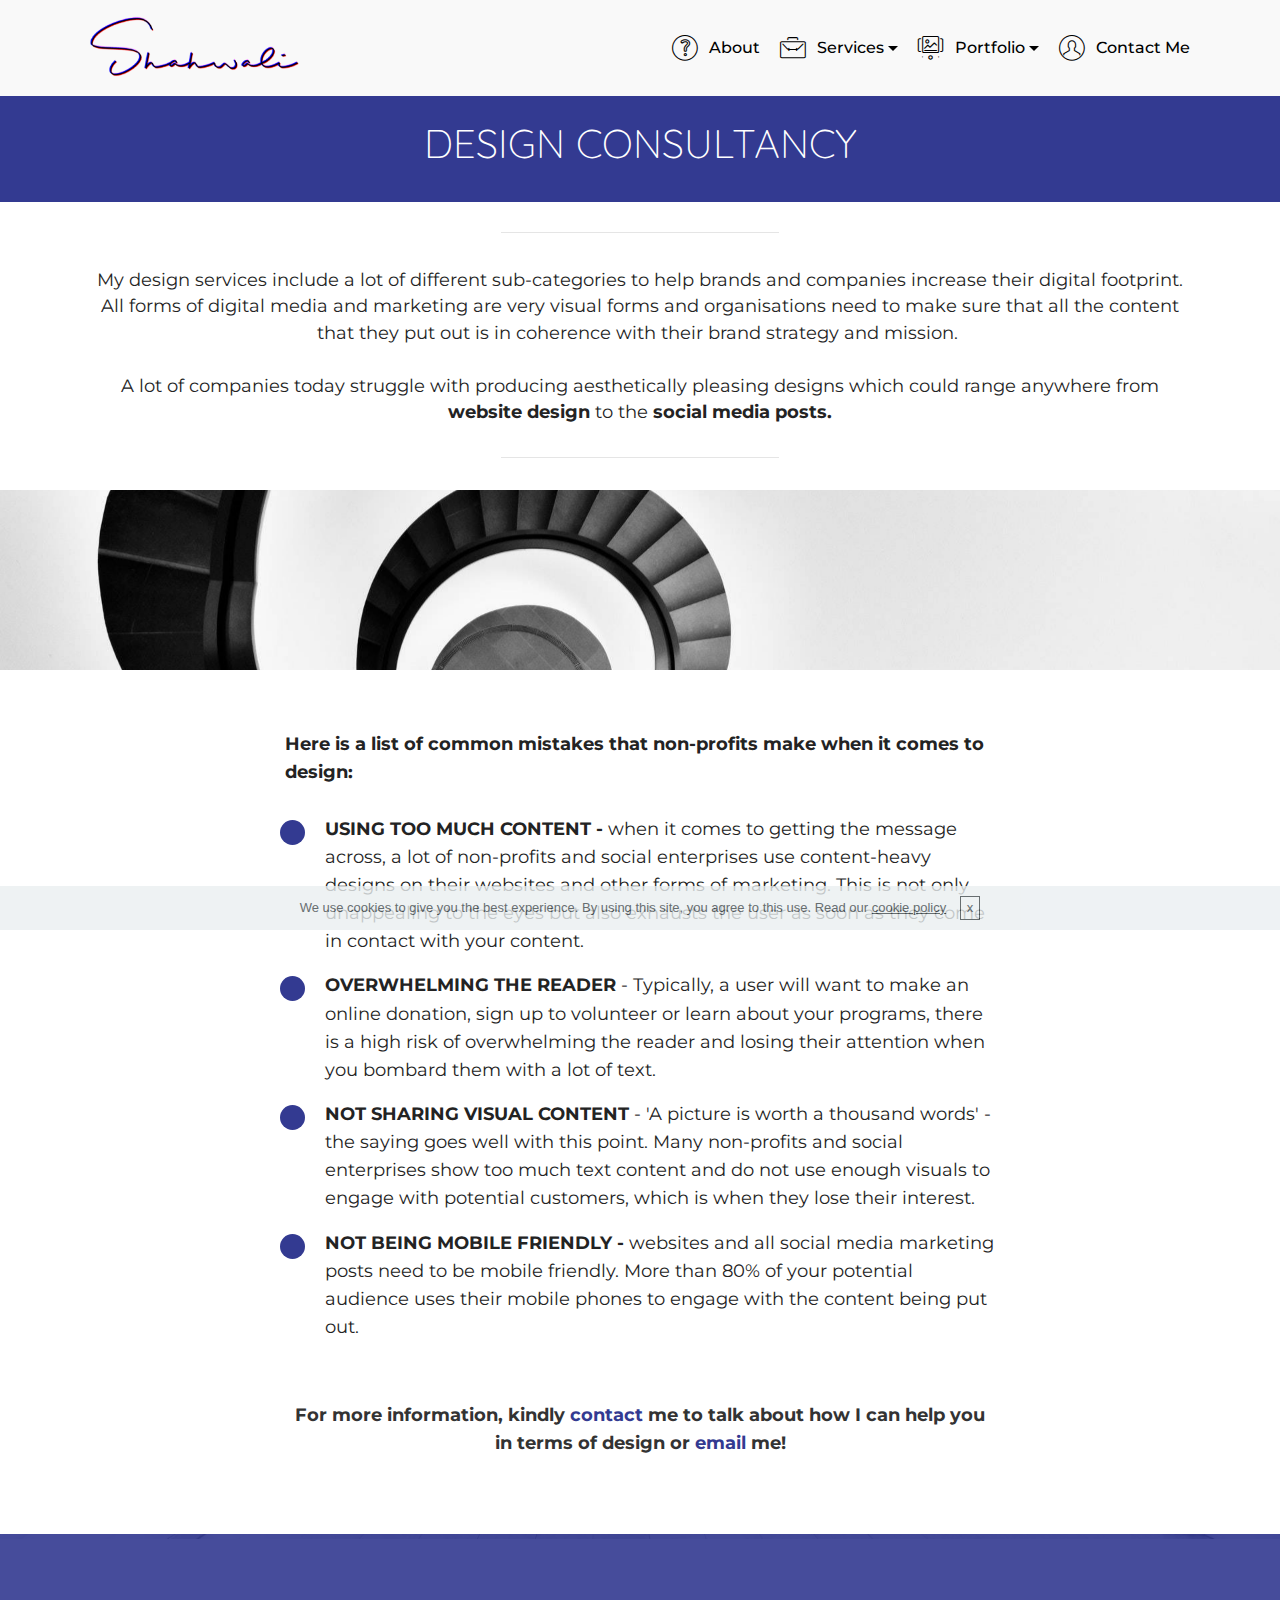
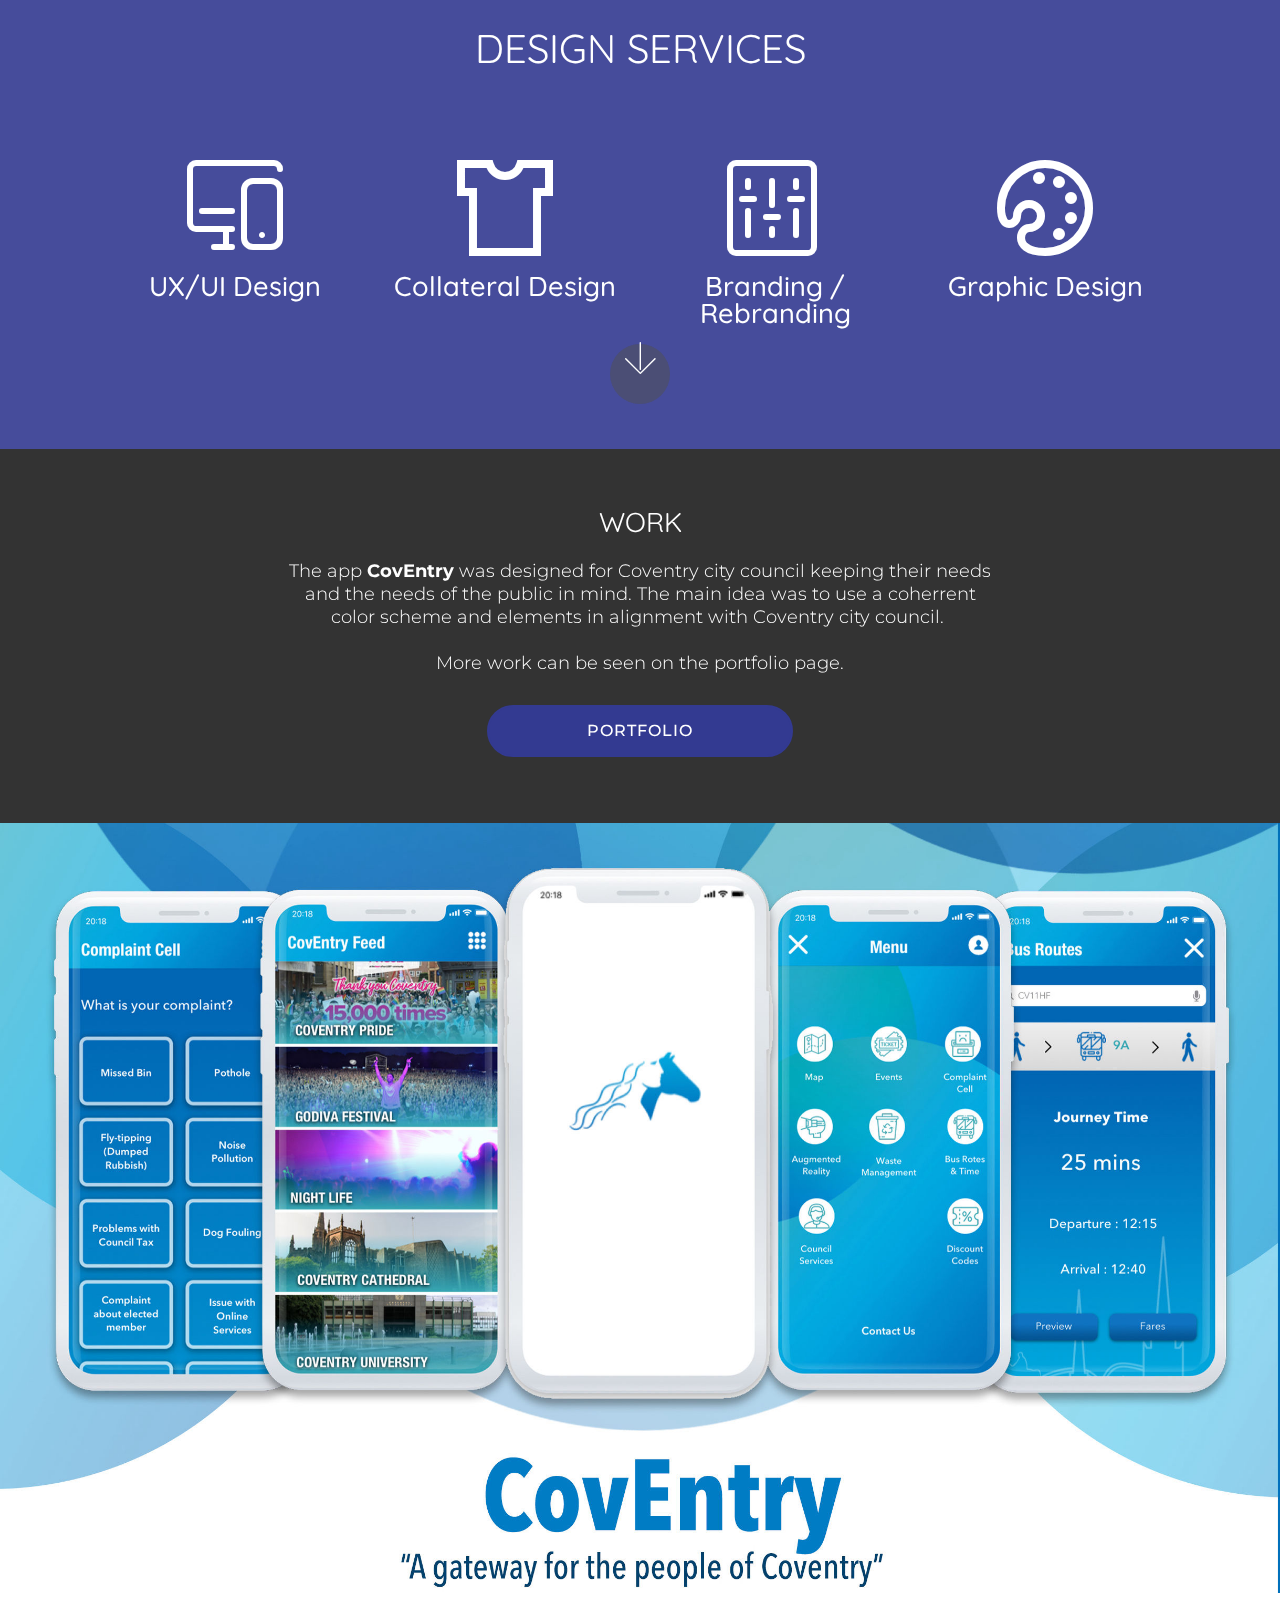
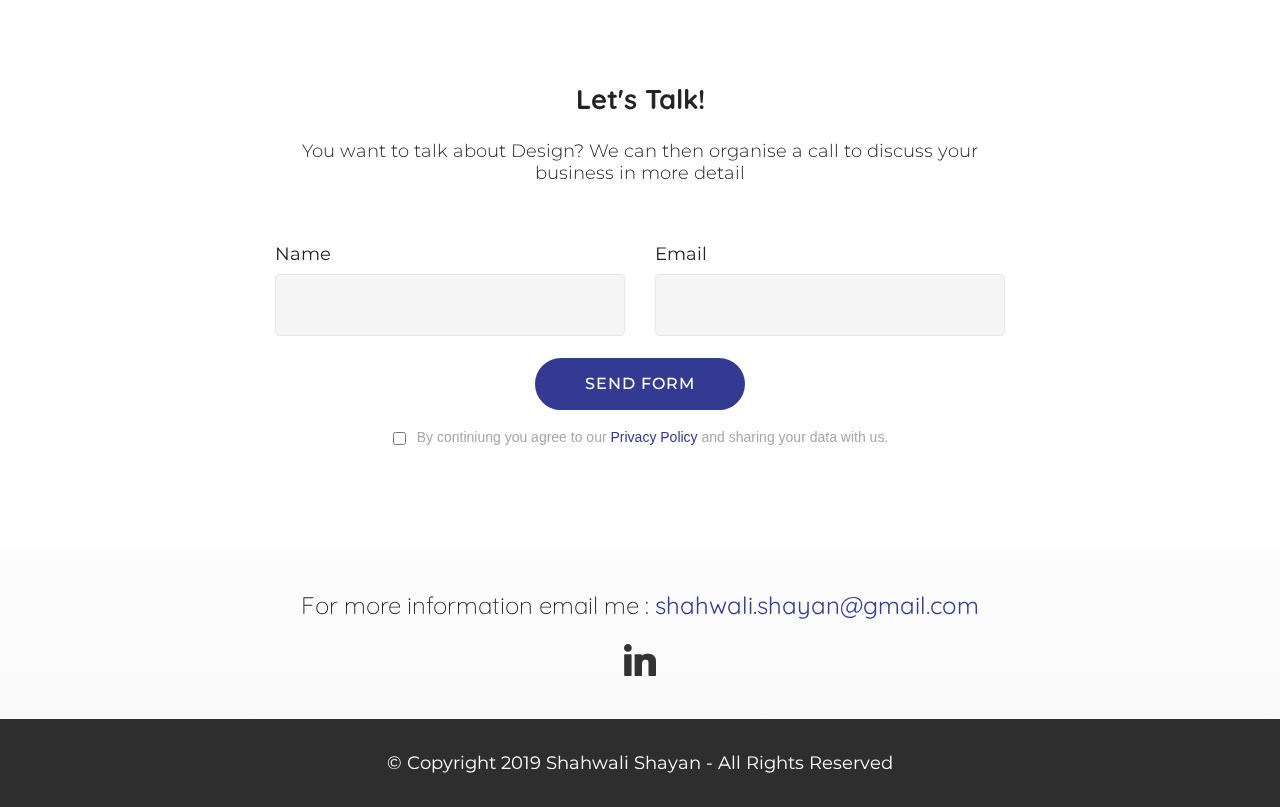
==== commit d03a1623: "create github pages" ====
--- a/design.html
+++ b/design.html
@@ -19,9 +19,9 @@
   <link rel="stylesheet" href="assets/bootstrap/css/bootstrap.min.css">
   <link rel="stylesheet" href="assets/bootstrap/css/bootstrap-grid.min.css">
   <link rel="stylesheet" href="assets/bootstrap/css/bootstrap-reboot.min.css">
+  <link rel="stylesheet" href="assets/gdpr-plugin/gdpr-styles.css">
   <link rel="stylesheet" href="assets/dropdown/css/style.css">
   <link rel="stylesheet" href="assets/socicon/css/styles.css">
-  <link rel="stylesheet" href="assets/gdpr-plugin/gdpr-styles.css">
   <link rel="stylesheet" href="assets/theme/css/style.css">
   <link rel="stylesheet" href="assets/mobirise/css/mbr-additional.css" type="text/css">
   
@@ -83,9 +83,9 @@
                     <a class="nav-link link text-black display-4" href="index.html#header3-3"><span class="mbri-question mbr-iconfont mbr-iconfont-btn"></span>
                         
                         About<br></a>
-                </li><li class="nav-item dropdown"><a class="nav-link link dropdown-toggle text-black display-4" href="index.html#features8-7" data-toggle="dropdown-submenu" aria-expanded="false"><span class="mbri-briefcase mbr-iconfont mbr-iconfont-btn"></span>
-                        
-                        Services</a><div class="dropdown-menu"><a class="dropdown-item text-black display-4" href="ssm.html">Social Media Marketing</a><a class="dropdown-item text-black display-4" href="design.html">Design</a><a class="dropdown-item text-black display-4" href="strategy.html">Strategy</a></div></li><li class="nav-item dropdown"><a class="nav-link link text-black dropdown-toggle display-4" href="portfolio.html" data-toggle="dropdown-submenu" aria-expanded="false"><span class="mbri-image-slider mbr-iconfont mbr-iconfont-btn"></span>
+                </li><li class="nav-item dropdown"><a class="nav-link link dropdown-toggle text-black display-4" href="index.html#features8-7" data-toggle="dropdown-submenu" aria-expanded="true"><span class="mbri-briefcase mbr-iconfont mbr-iconfont-btn"></span>
+                        
+                        Services</a><div class="dropdown-menu"><a class="dropdown-item text-black display-4" href="ssm.html">Social Media Marketing</a><a class="dropdown-item text-black display-4" href="design.html">Design</a><a class="dropdown-item text-black display-4" href="strategy.html">Strategy</a></div></li><li class="nav-item dropdown"><a class="nav-link link text-black dropdown-toggle display-4" href="portfolio.html" data-toggle="dropdown-submenu" aria-expanded="true"><span class="mbri-image-slider mbr-iconfont mbr-iconfont-btn"></span>
                         
                         Portfolio</a><div class="dropdown-menu"><a class="text-black dropdown-item display-4" href="uxui.html">UX/UI Design</a><a class="text-black dropdown-item display-4" href="portfolio.html">Graphic Design</a></div></li><li class="nav-item"><a class="nav-link link text-black display-4" href="index.html#form1-n"><span class="mbri-user mbr-iconfont mbr-iconfont-btn"><br></span>
                         
@@ -166,9 +166,9 @@
         <div class="media-container-row">
             <div class="mbr-text counter-container col-12 col-md-8 mbr-fonts-style display-7">
                 <div><strong>Here is a list of common mistakes that non-profits make when it comes to design:</strong></div><div><strong><br></strong></div><ul>
-                    <li><strong>USING TOO MUCH CONTENT - </strong>When it comes to getting the message across, a lot of non-profits and social enterprises use content-heavy designs on their websites and other forms of marketing. This is not only unappealing to the eyes but also exhausts the user as soon as they come in contact with your content.</li>
+                    <li><strong>USING TOO MUCH CONTENT - </strong>when it comes to getting the message across, a lot of non-profits and social enterprises use content-heavy designs on their websites and other forms of marketing. This is not only unappealing to the eyes but also exhausts the user as soon as they come in contact with your content.</li>
                     <li><strong>OVERWHELMING THE READER</strong>&nbsp;- Typically, a user will want to make an online donation, sign up to volunteer or learn about your programs, there is a high risk of overwhelming the reader and losing their attention when you bombard them with a lot of text.</li>
-                    <li><strong>NOT SHARING VISUAL CONTENT</strong> - 'A picture is worth a thousand words' - the saying goes well with this point. Many non-profits and social enterprises show too much text content and do not use enough visuals to engage with potential customers, which is when they lose their interest.</li><li><strong>NOT BEING MOBILE FRIENDLY - </strong>Websites and all social media marketing posts need to be mobile friendly. More than 80% of your potential audience uses their mobile phones to engage with the content being put out.</li></ul><p><br></p><p><strong>For more information, kindly <a href="index.html#form1-n"><b>contact</b></a> me to talk about how I can help you in terms of design or <a href="mailto:shahwali.shayan@gmail.com"><b>email</b></a> me!</strong></p><ul>
+                    <li><strong>NOT SHARING VISUAL CONTENT</strong> - 'A picture is worth a thousand words' - the saying goes well with this point. Many non-profits and social enterprises show too much text content and do not use enough visuals to engage with potential customers, which is when they lose their interest.</li><li><strong>NOT BEING MOBILE FRIENDLY - </strong>websites and all social media marketing posts need to be mobile friendly. More than 80% of your potential audience uses their mobile phones to engage with the content being put out.</li></ul><p><br></p><p><strong>For more information, kindly <a href="index.html#form1-n"><b>contact</b></a> me to talk about how I can help you in terms of design or <a href="mailto:shahwali.shayan@gmail.com"><b>email</b></a> me!</strong></p><ul>
                 </ul>
             </div>
         </div>
@@ -291,7 +291,7 @@
             <div class="media-container-column col-lg-8" data-form-type="formoid">
                     <div data-form-alert="" hidden="">Thanks for filling out the form. You should receive an email within 3 working days!</div>
             
-                    <form class="mbr-form" action="https://mobirise.com/" method="post" data-form-title="Mobirise Form"><input type="hidden" name="email" data-form-email="true" value="KHV6kEAZ+fqKqGY60ICvIGQ1HJmdumJ9XTW+LoKBLHwc1vzh8EdsoTU9mBZctcwPCm4LZvDVN6qTn1cmmp5p/ElsIngSJYBfzBXwe8HNGyT31be1cAt6hw0JxVTJCOqt">
+                    <form class="mbr-form" action="https://mobirise.com/" method="post" data-form-title="Mobirise Form"><input type="hidden" name="email" data-form-email="true" value="mN5F7JAbr9RKG9Bzm7RhFJjuoqcBkaZKGGMermYKFmSGURxzwywxAdL6E/21L16ceKr7wwY/6djDdt1e2lU1CYLuQh8P/fUGToHfBM3FNbJiKV2GyiyTfrG1/FdJLfp3">
                         <div class="row row-sm-offset">
                             <div class="col-md-4 multi-horizontal" data-for="name">
                                 <div class="form-group">
@@ -374,8 +374,6 @@
   <script src="assets/popper/popper.min.js"></script>
   <script src="assets/tether/tether.min.js"></script>
   <script src="assets/bootstrap/js/bootstrap.min.js"></script>
-  <script src="assets/cookies-alert-plugin/cookies-alert-core.js"></script>
-  <script src="assets/cookies-alert-plugin/cookies-alert-script.js"></script>
   <script src="assets/dropdown/js/nav-dropdown.js"></script>
   <script src="assets/dropdown/js/navbar-dropdown.js"></script>
   <script src="assets/touchswipe/jquery.touch-swipe.min.js"></script>
@@ -383,6 +381,8 @@
   <script src="assets/vimeoplayer/jquery.mb.vimeo_player.js"></script>
   <script src="assets/sociallikes/social-likes.js"></script>
   <script src="assets/smoothscroll/smooth-scroll.js"></script>
+  <script src="assets/cookies-alert-plugin/cookies-alert-core.js"></script>
+  <script src="assets/cookies-alert-plugin/cookies-alert-script.js"></script>
   <script src="assets/theme/js/script.js"></script>
   <script src="assets/formoid/formoid.min.js"></script>
   
--- a/assets/mobirise/css/mbr-additional.css
+++ b/assets/mobirise/css/mbr-additional.css
@@ -29,10 +29,10 @@
 }
 .display-2 {
   font-family: 'Quicksand', sans-serif;
-  font-size: 1.4rem;
+  font-size: 1.5rem;
 }
 .display-2 > .mbr-iconfont {
-  font-size: 2.24rem;
+  font-size: 2.4rem;
 }
 .display-4 {
   font-family: 'Montserrat', sans-serif;
@@ -67,9 +67,9 @@
     line-height: calc( 1.4 * (1.525rem + (2.5 - 1.525) * ((100vw - 20rem) / (48 - 20))));
   }
   .display-2 {
-    font-size: 1.12rem;
-    font-size: calc( 1.14rem + (1.4 - 1.14) * ((100vw - 20rem) / (48 - 20)));
-    line-height: calc( 1.4 * (1.14rem + (1.4 - 1.14) * ((100vw - 20rem) / (48 - 20))));
+    font-size: 1.2rem;
+    font-size: calc( 1.175rem + (1.5 - 1.175) * ((100vw - 20rem) / (48 - 20)));
+    line-height: calc( 1.4 * (1.175rem + (1.5 - 1.175) * ((100vw - 20rem) / (48 - 20))));
   }
   .display-4 {
     font-size: 0.8rem;
@@ -1904,7 +1904,7 @@
   margin-bottom: 2rem;
 }
 .cid-r9XDJQA35b .mbr-section-subtitle {
-  color: #232323;
+  color: #767676;
 }
 .cid-r9XDJQA35b a:not([href]):not([tabindex]) {
   color: #fff;
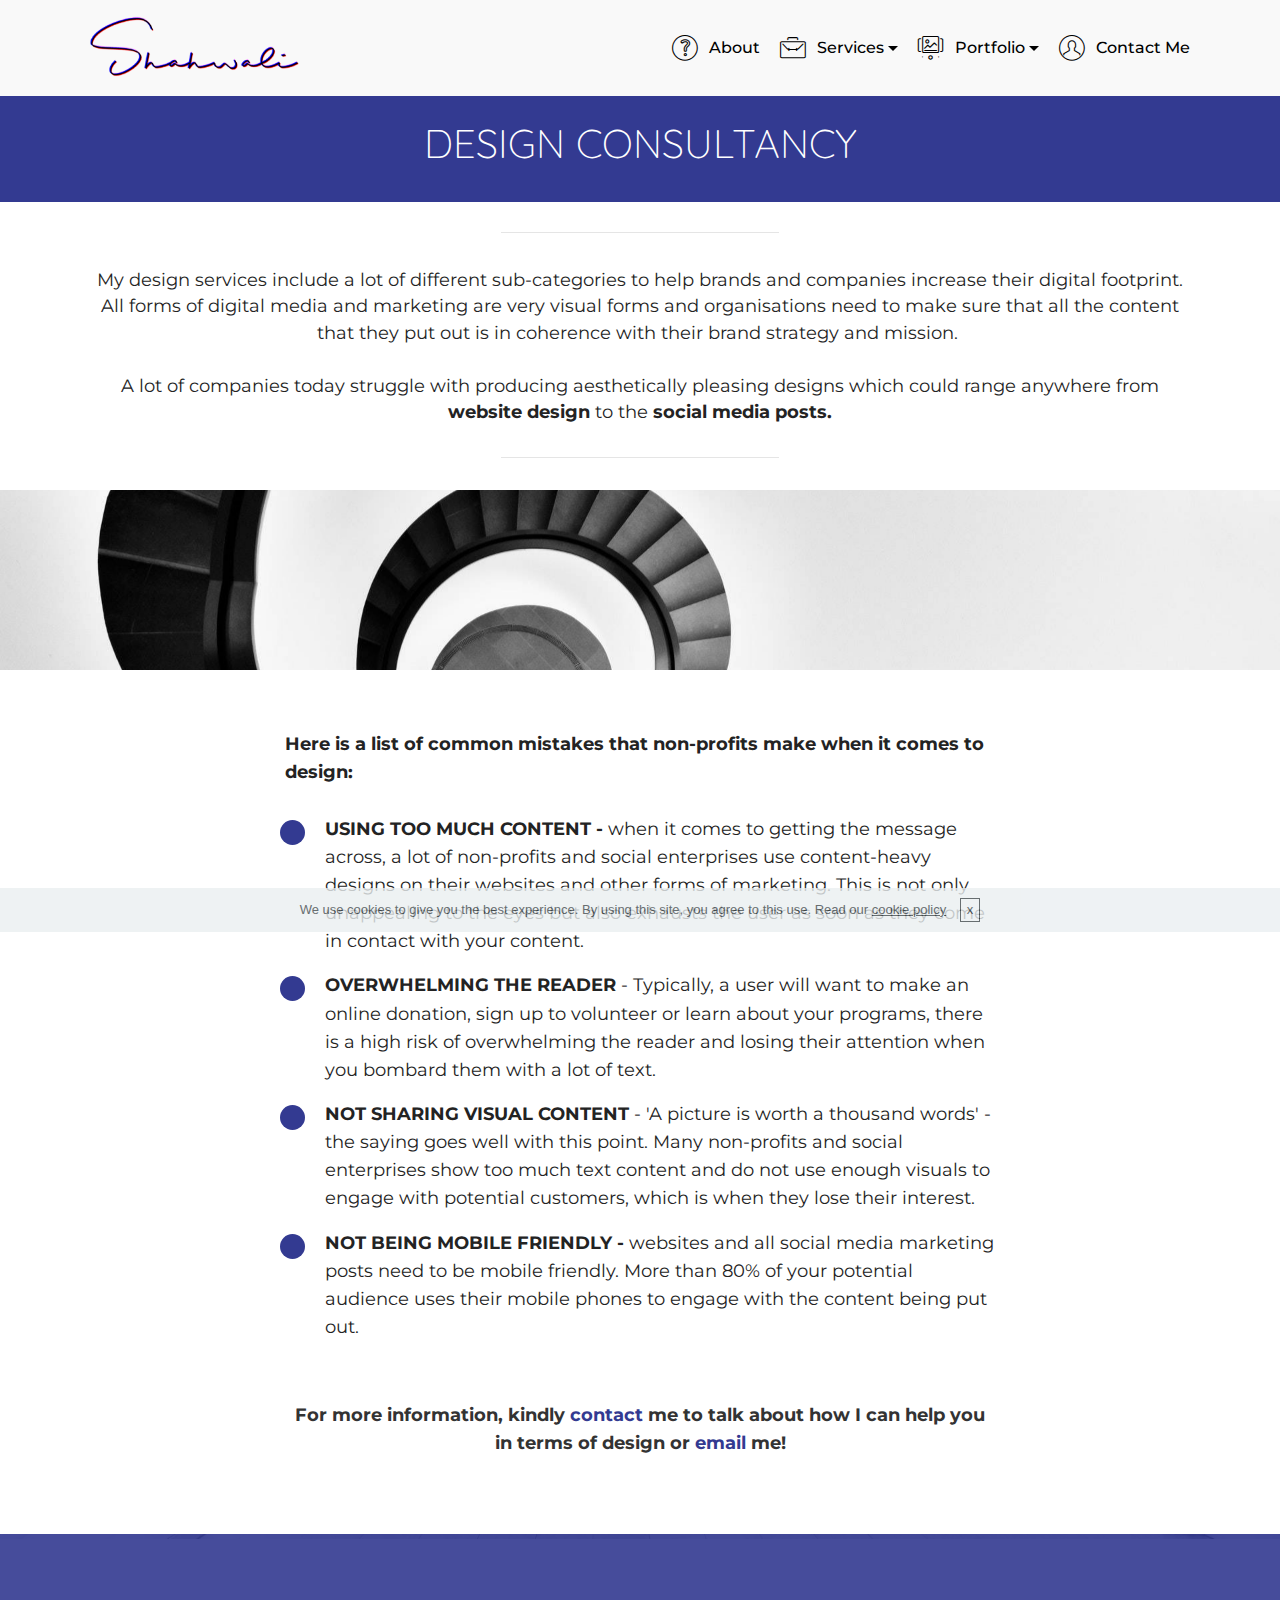
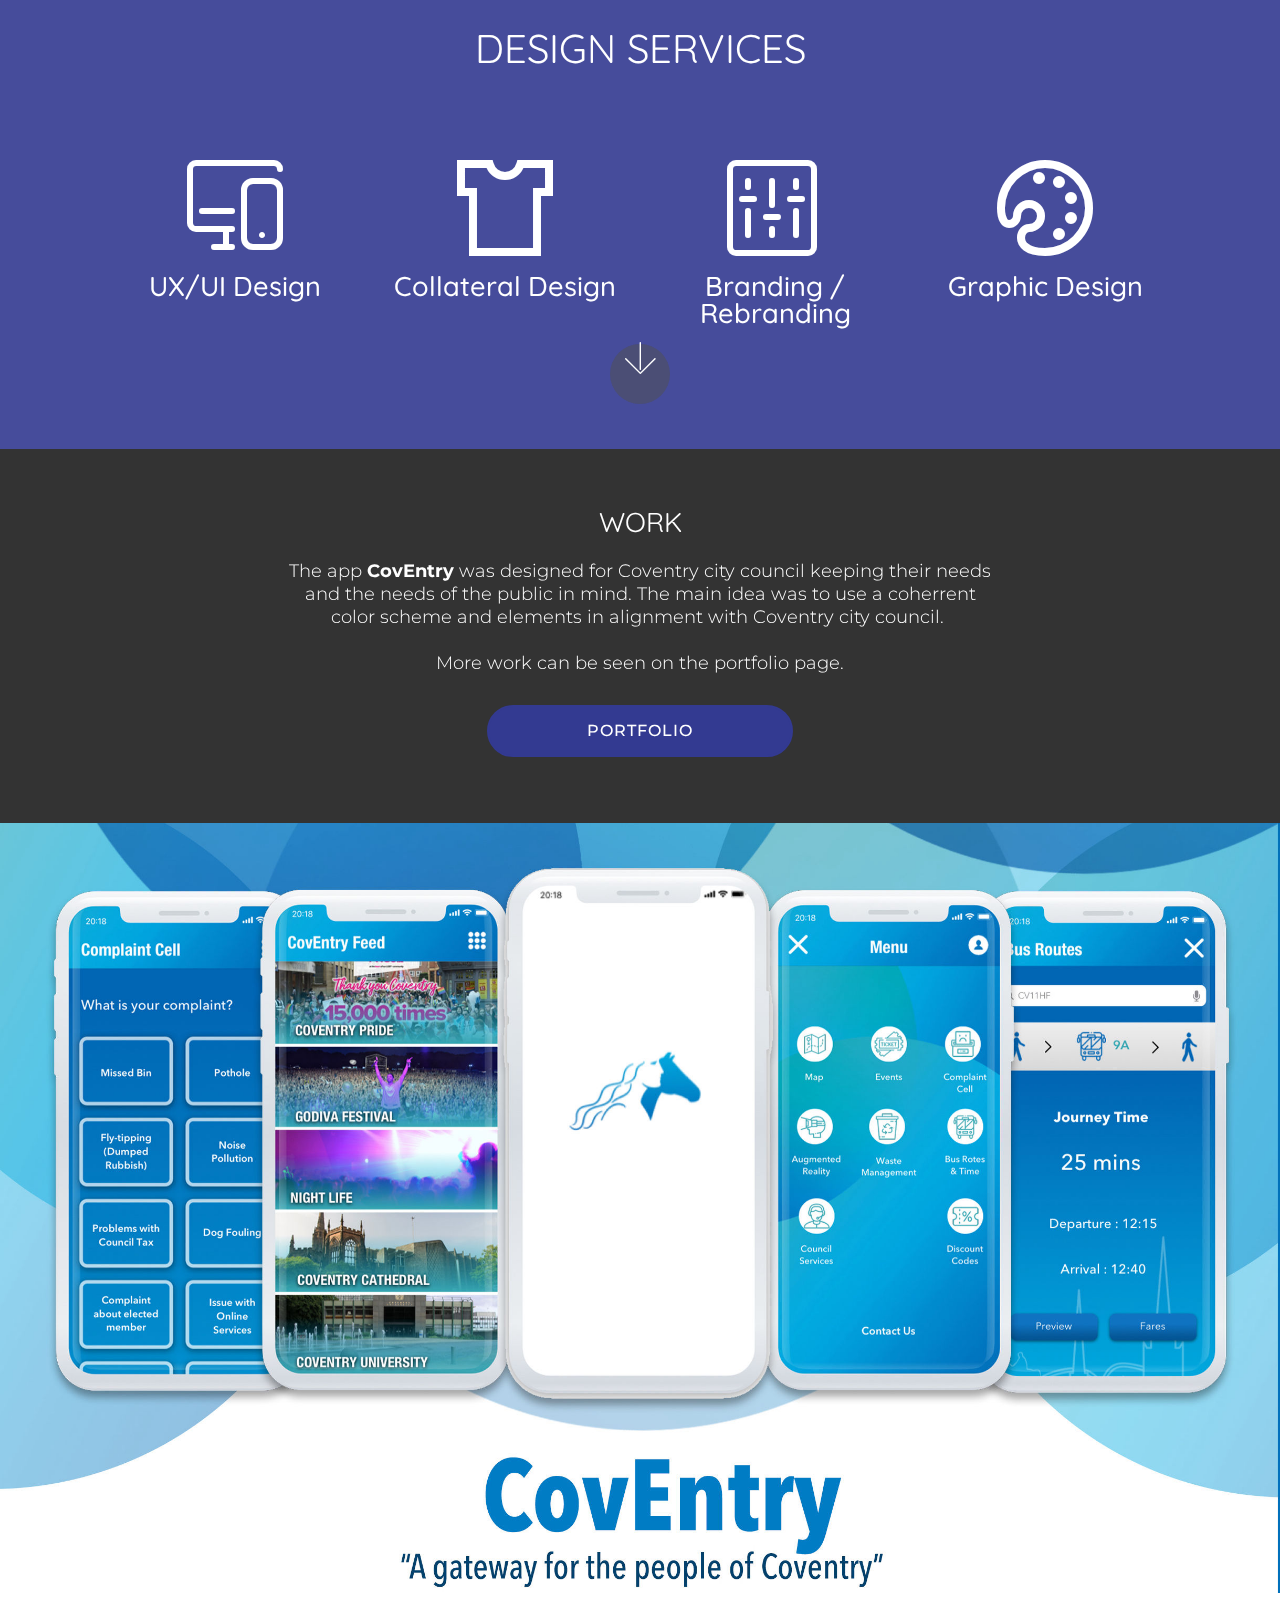
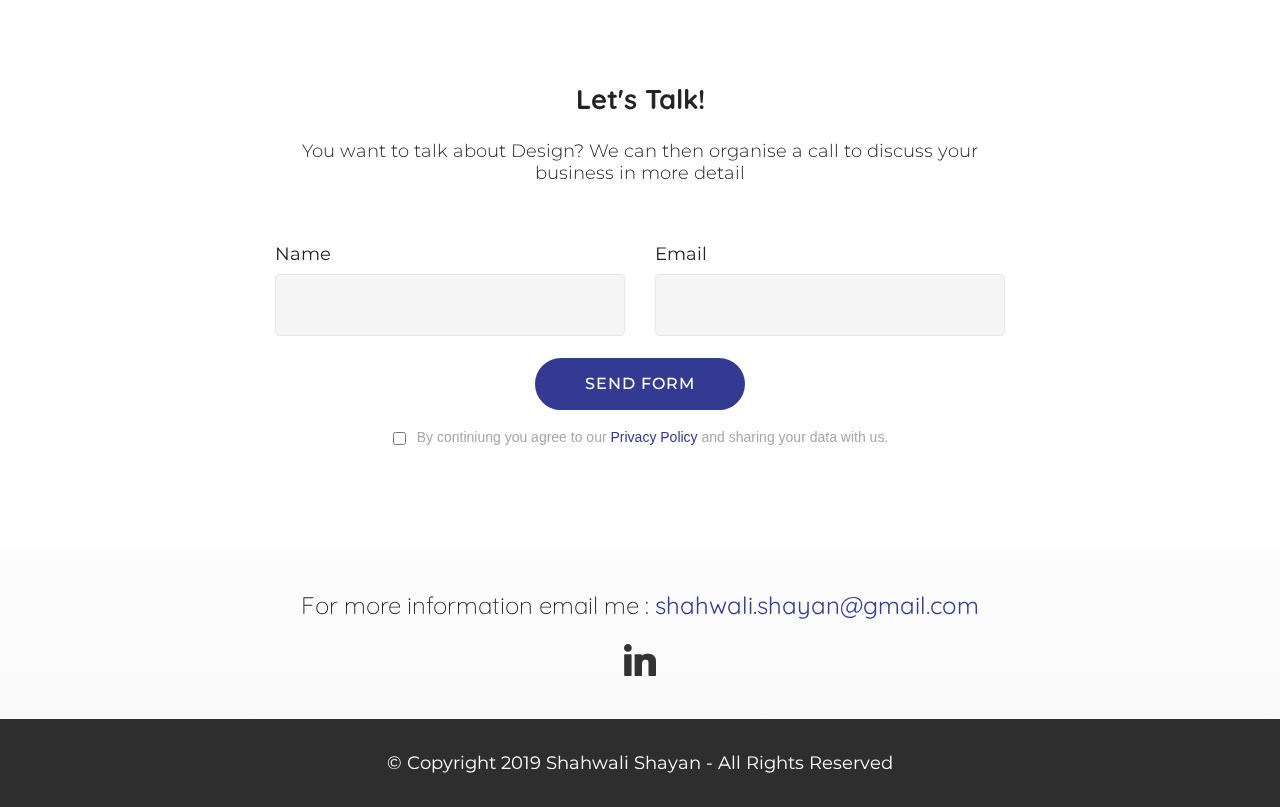
==== commit 7524f5d9: "create github pages" ====
--- a/design.html
+++ b/design.html
@@ -291,7 +291,7 @@
             <div class="media-container-column col-lg-8" data-form-type="formoid">
                     <div data-form-alert="" hidden="">Thanks for filling out the form. You should receive an email within 3 working days!</div>
             
-                    <form class="mbr-form" action="https://mobirise.com/" method="post" data-form-title="Mobirise Form"><input type="hidden" name="email" data-form-email="true" value="mN5F7JAbr9RKG9Bzm7RhFJjuoqcBkaZKGGMermYKFmSGURxzwywxAdL6E/21L16ceKr7wwY/6djDdt1e2lU1CYLuQh8P/fUGToHfBM3FNbJiKV2GyiyTfrG1/FdJLfp3">
+                    <form class="mbr-form" action="https://mobirise.com/" method="post" data-form-title="Mobirise Form"><input type="hidden" name="email" data-form-email="true" value="B1AtGQcdFBNHjtveiZJ96mnzJTB54bdPeyLqsELqoqvuZqJASe+mz7TL5UjVkNc3xPKzD45BX+By3ZG/UJ9KzNoqtmcQlP78C/pZDjzj+rV6fqTLe6rw5SXl2mSO0zEi">
                         <div class="row row-sm-offset">
                             <div class="col-md-4 multi-horizontal" data-for="name">
                                 <div class="form-group">
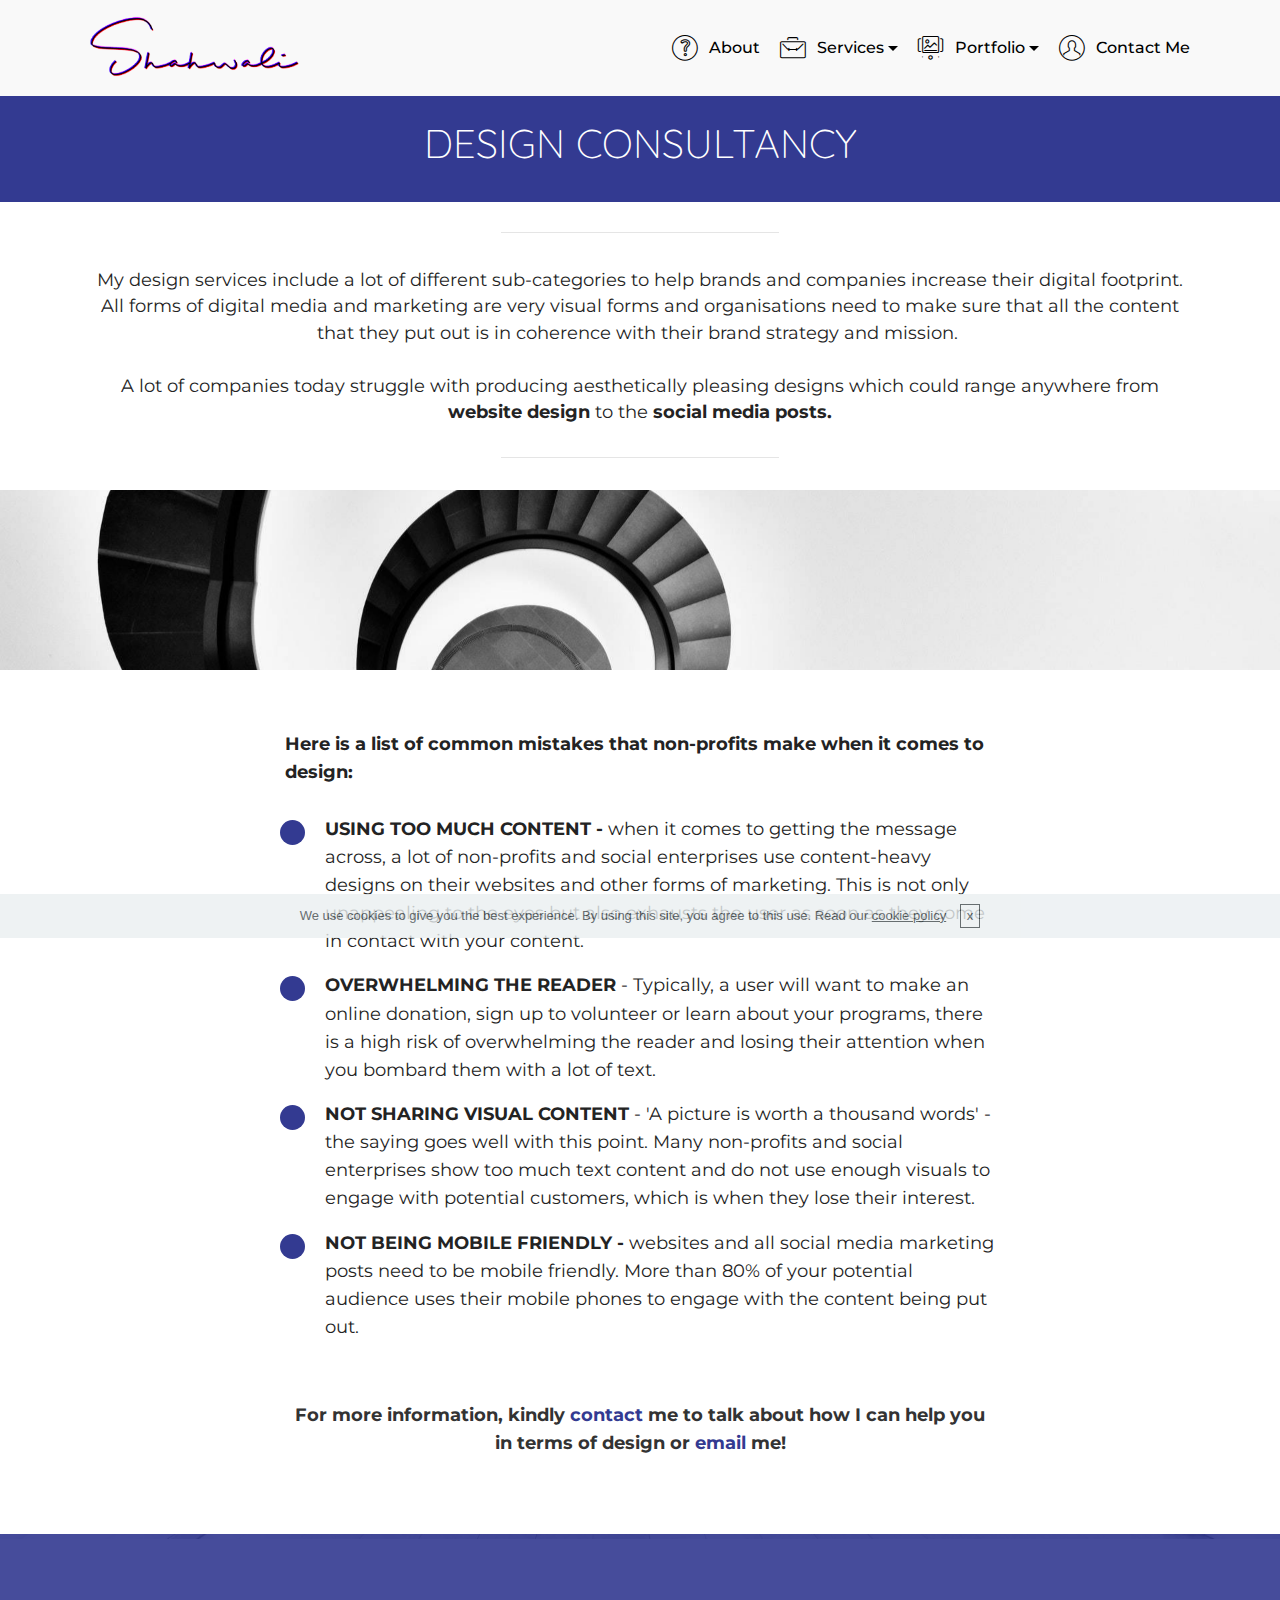
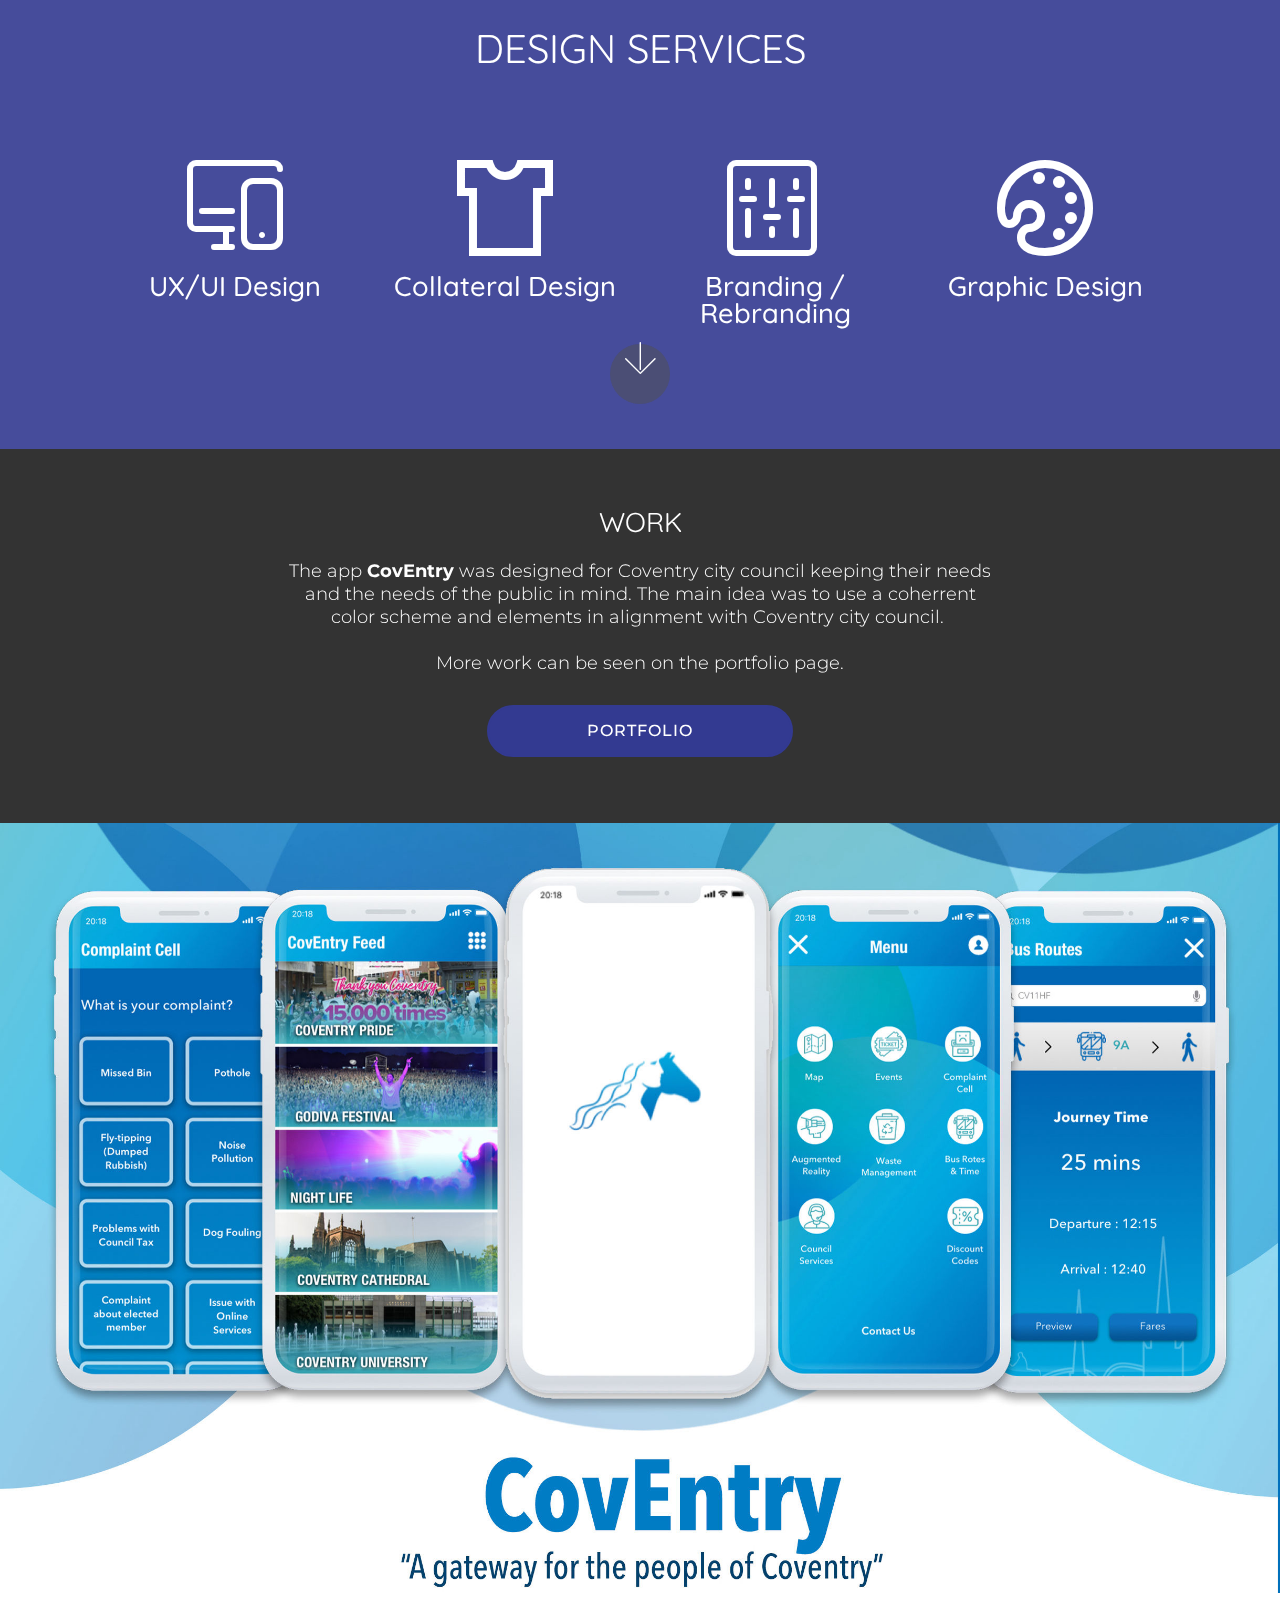
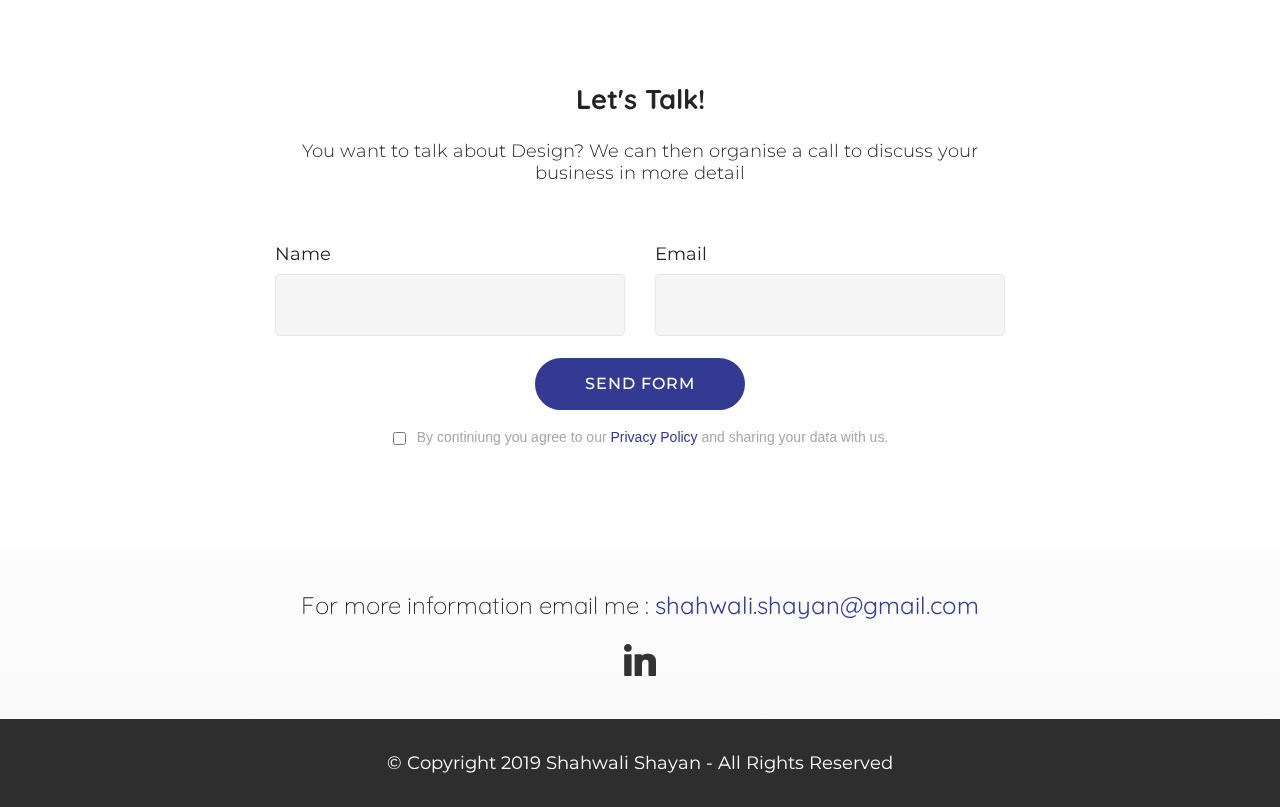
==== commit 214e37f0: "create github pages" ====
--- a/design.html
+++ b/design.html
@@ -72,7 +72,7 @@
             <div class="navbar-brand">
                 <span class="navbar-logo">
                     <a href="http://www.shahwalishayan.com">
-                         <img src="assets/images/logo-clear-346x122.png" alt="" title="" style="height: 5rem;">
+                         <img src="assets/images/logo-clear-1-346x122.png" alt="" title="" style="height: 5rem;">
                     </a>
                 </span>
                 
@@ -291,7 +291,7 @@
             <div class="media-container-column col-lg-8" data-form-type="formoid">
                     <div data-form-alert="" hidden="">Thanks for filling out the form. You should receive an email within 3 working days!</div>
             
-                    <form class="mbr-form" action="https://mobirise.com/" method="post" data-form-title="Mobirise Form"><input type="hidden" name="email" data-form-email="true" value="B1AtGQcdFBNHjtveiZJ96mnzJTB54bdPeyLqsELqoqvuZqJASe+mz7TL5UjVkNc3xPKzD45BX+By3ZG/UJ9KzNoqtmcQlP78C/pZDjzj+rV6fqTLe6rw5SXl2mSO0zEi">
+                    <form class="mbr-form" action="https://mobirise.com/" method="post" data-form-title="Mobirise Form"><input type="hidden" name="email" data-form-email="true" value="NMQp29SFmwvc471r//JpcN2I/i++PKAEATsA6Eqqr1+rl+cbEyMN7uKp9F8iLbVE2uLqh0HQ7zCV1Xvv5VDlrdN2OerJBX3XRjhf2Q/ll6E6JpTMF0N/hu3IDP3fAlKg">
                         <div class="row row-sm-offset">
                             <div class="col-md-4 multi-horizontal" data-for="name">
                                 <div class="form-group">
